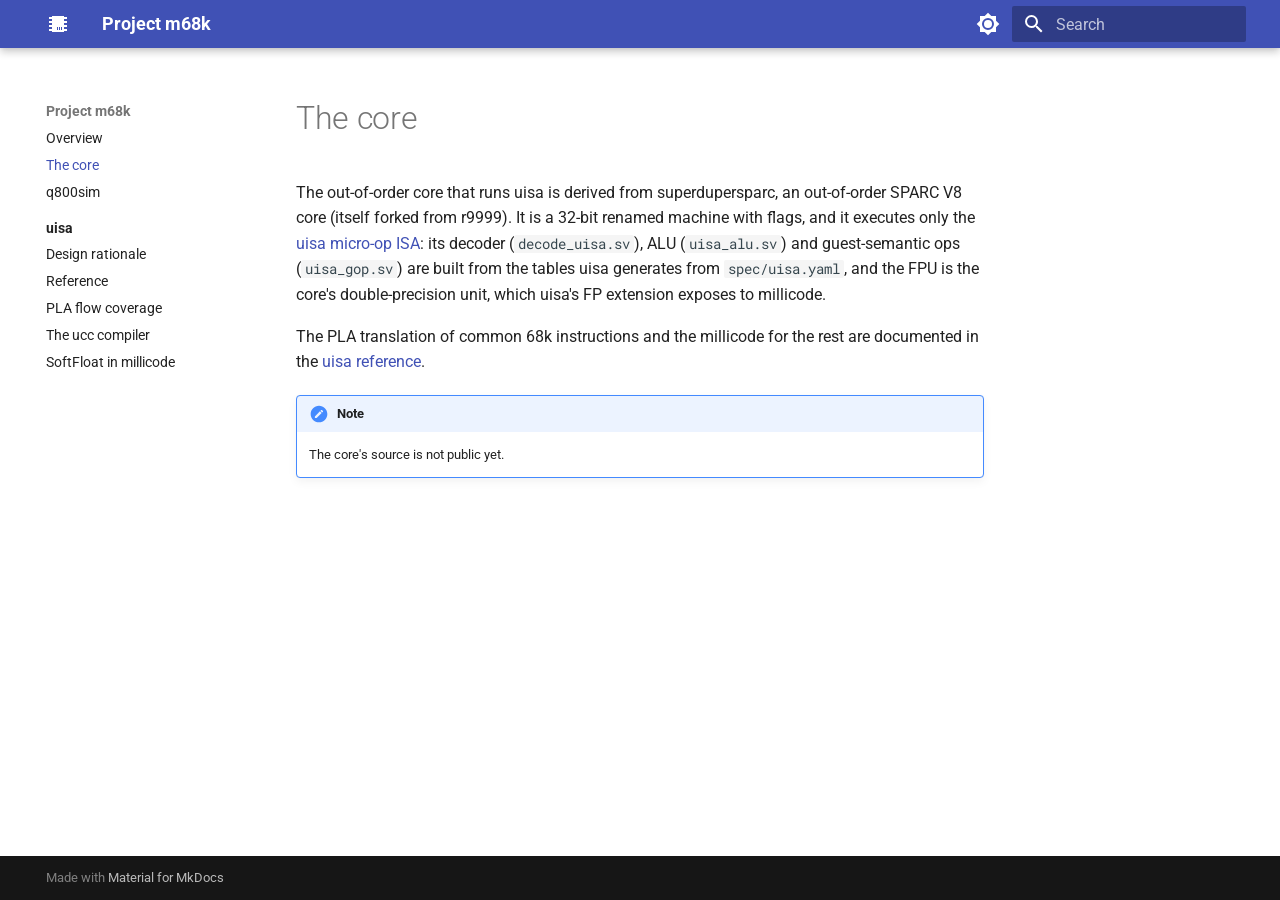
==== core/index.html @ 6f7304fe "Deployed 793ff30 with MkDocs version: 1.6.1" ====
<!doctype html>
<html lang="en" class="no-js">
  <head>
    
      <meta charset="utf-8">
      <meta name="viewport" content="width=device-width,initial-scale=1">
      
        <meta name="description" content="A 68040 on an out-of-order core: the uisa micro-op ISA, its millicode and compiler, the core, and the q800sim reference simulator.">
      
      
      
        <link rel="canonical" href="https://dsheffie.github.io/m68k-project/core/">
      
      
        <link rel="prev" href="..">
      
      
        <link rel="next" href="../q800sim/">
      
      
        
      
      
      <link rel="icon" href="../assets/images/favicon.png">
      <meta name="generator" content="mkdocs-1.6.1, mkdocs-material-9.8.2">
    
    
      
        <title>The core - Project m68k</title>
      
    
    
      <link rel="stylesheet" href="../assets/stylesheets/main.57a0d79d.min.css">
      
        
        <link rel="stylesheet" href="../assets/stylesheets/palette.fb2fffe2.min.css">
      
      


    
    
      
    
    
      
        
        
        <link rel="preconnect" href="https://fonts.gstatic.com" crossorigin>
        <link rel="stylesheet" href="https://fonts.googleapis.com/css?family=Roboto:300,300i,400,400i,700,700i%7CRoboto+Mono:400,400i,700,700i&display=fallback">
        <style>:root{--md-text-font:"Roboto";--md-code-font:"Roboto Mono"}</style>
      
    
    
    <script>__md_scope=new URL("..",location),__md_hash=e=>[...e].reduce(((e,_)=>(e<<5)-e+_.charCodeAt(0)),0),__md_get=(e,_=localStorage,t=__md_scope)=>JSON.parse(_.getItem(t.pathname+"."+e)),__md_set=(e,_,t=localStorage,a=__md_scope)=>{try{t.setItem(a.pathname+"."+e,JSON.stringify(_))}catch(e){}}</script>
    
      

    
    
  </head>
  
  
    
    
      
    
    
    
    
    <body dir="ltr" data-md-color-scheme="default" data-md-color-primary="indigo" data-md-color-accent="amber">
  
    
    <input class="md-toggle" data-md-toggle="drawer" type="checkbox" id="__drawer" autocomplete="off">
    <input class="md-toggle" data-md-toggle="search" type="checkbox" id="__search" autocomplete="off">
    <label class="md-overlay" for="__drawer"></label>
    <div data-md-component="skip">
      
        
        <a href="#the-core" class="md-skip">
          Skip to content
        </a>
      
    </div>
    <div data-md-component="announce">
      
    </div>
    
    
      

  

<header class="md-header md-header--shadow" data-md-component="header">
  <nav class="md-header__inner md-grid" aria-label="Header">
    <a href=".." title="Project m68k" class="md-header__button md-logo" aria-label="Project m68k" data-md-component="logo">
      
  
  <svg xmlns="http://www.w3.org/2000/svg" viewBox="0 0 24 24"><path d="M6 4h12v1h3v2h-3v2h3v2h-3v2h3v2h-3v2h3v2h-3v1H6v-1H3v-2h3v-2H3v-2h3v-2H3V9h3V7H3V5h3zm5 11v3h1v-3zm2 0v3h1v-3zm2 0v3h1v-3z"/></svg>

    </a>
    <label class="md-header__button md-icon" for="__drawer">
      
      <svg xmlns="http://www.w3.org/2000/svg" viewBox="0 0 24 24"><path d="M3 6h18v2H3zm0 5h18v2H3zm0 5h18v2H3z"/></svg>
    </label>
    <div class="md-header__title" data-md-component="header-title">
      <div class="md-header__ellipsis">
        <div class="md-header__topic">
          <span class="md-ellipsis">
            Project m68k
          </span>
        </div>
        <div class="md-header__topic" data-md-component="header-topic">
          <span class="md-ellipsis">
            
              The core
            
          </span>
        </div>
      </div>
    </div>
    
      
        <form class="md-header__option" data-md-component="palette">
  
    
    
    
    <input class="md-option" data-md-color-media="" data-md-color-scheme="default" data-md-color-primary="indigo" data-md-color-accent="amber"  aria-label="Switch to dark mode"  type="radio" name="__palette" id="__palette_0">
    
      <label class="md-header__button md-icon" title="Switch to dark mode" for="__palette_1" hidden>
        <svg xmlns="http://www.w3.org/2000/svg" viewBox="0 0 24 24"><path d="M12 8a4 4 0 0 0-4 4 4 4 0 0 0 4 4 4 4 0 0 0 4-4 4 4 0 0 0-4-4m0 10a6 6 0 0 1-6-6 6 6 0 0 1 6-6 6 6 0 0 1 6 6 6 6 0 0 1-6 6m8-9.31V4h-4.69L12 .69 8.69 4H4v4.69L.69 12 4 15.31V20h4.69L12 23.31 15.31 20H20v-4.69L23.31 12z"/></svg>
      </label>
    
  
    
    
    
    <input class="md-option" data-md-color-media="" data-md-color-scheme="slate" data-md-color-primary="indigo" data-md-color-accent="amber"  aria-label="Switch to light mode"  type="radio" name="__palette" id="__palette_1">
    
      <label class="md-header__button md-icon" title="Switch to light mode" for="__palette_0" hidden>
        <svg xmlns="http://www.w3.org/2000/svg" viewBox="0 0 24 24"><path d="M12 18c-.89 0-1.74-.2-2.5-.55C11.56 16.5 13 14.42 13 12s-1.44-4.5-3.5-5.45C10.26 6.2 11.11 6 12 6a6 6 0 0 1 6 6 6 6 0 0 1-6 6m8-9.31V4h-4.69L12 .69 8.69 4H4v4.69L.69 12 4 15.31V20h4.69L12 23.31 15.31 20H20v-4.69L23.31 12z"/></svg>
      </label>
    
  
</form>
      
    
    
      <script>var palette=__md_get("__palette");if(palette&&palette.color){if("(prefers-color-scheme)"===palette.color.media){var media=matchMedia("(prefers-color-scheme: light)"),input=document.querySelector(media.matches?"[data-md-color-media='(prefers-color-scheme: light)']":"[data-md-color-media='(prefers-color-scheme: dark)']");palette.color.media=input.getAttribute("data-md-color-media"),palette.color.scheme=input.getAttribute("data-md-color-scheme"),palette.color.primary=input.getAttribute("data-md-color-primary"),palette.color.accent=input.getAttribute("data-md-color-accent")}for(var[key,value]of Object.entries(palette.color))document.body.setAttribute("data-md-color-"+key,value)}</script>
    
    
    
      
      
        <label class="md-header__button md-icon" for="__search">
          
          <svg xmlns="http://www.w3.org/2000/svg" viewBox="0 0 24 24"><path d="M9.5 3A6.5 6.5 0 0 1 16 9.5c0 1.61-.59 3.09-1.56 4.23l.27.27h.79l5 5-1.5 1.5-5-5v-.79l-.27-.27A6.52 6.52 0 0 1 9.5 16 6.5 6.5 0 0 1 3 9.5 6.5 6.5 0 0 1 9.5 3m0 2C7 5 5 7 5 9.5S7 14 9.5 14 14 12 14 9.5 12 5 9.5 5"/></svg>
        </label>
        <div class="md-search" data-md-component="search" role="dialog">
  <label class="md-search__overlay" for="__search"></label>
  <div class="md-search__inner" role="search">
    <form class="md-search__form" name="search">
      <input type="text" class="md-search__input" name="query" aria-label="Search" placeholder="Search" autocapitalize="off" autocorrect="off" autocomplete="off" spellcheck="false" data-md-component="search-query" required>
      <label class="md-search__icon md-icon" for="__search">
        
        <svg xmlns="http://www.w3.org/2000/svg" viewBox="0 0 24 24"><path d="M9.5 3A6.5 6.5 0 0 1 16 9.5c0 1.61-.59 3.09-1.56 4.23l.27.27h.79l5 5-1.5 1.5-5-5v-.79l-.27-.27A6.52 6.52 0 0 1 9.5 16 6.5 6.5 0 0 1 3 9.5 6.5 6.5 0 0 1 9.5 3m0 2C7 5 5 7 5 9.5S7 14 9.5 14 14 12 14 9.5 12 5 9.5 5"/></svg>
        
        <svg xmlns="http://www.w3.org/2000/svg" viewBox="0 0 24 24"><path d="M20 11v2H8l5.5 5.5-1.42 1.42L4.16 12l7.92-7.92L13.5 5.5 8 11z"/></svg>
      </label>
      <nav class="md-search__options" aria-label="Search">
        
        <button type="reset" class="md-search__icon md-icon" title="Clear" aria-label="Clear" tabindex="-1">
          
          <svg xmlns="http://www.w3.org/2000/svg" viewBox="0 0 24 24"><path d="M19 6.41 17.59 5 12 10.59 6.41 5 5 6.41 10.59 12 5 17.59 6.41 19 12 13.41 17.59 19 19 17.59 13.41 12z"/></svg>
        </button>
      </nav>
      
    </form>
    <div class="md-search__output">
      <div class="md-search__scrollwrap" tabindex="0" data-md-scrollfix>
        <div class="md-search-result" data-md-component="search-result">
          <div class="md-search-result__meta">
            Initializing search
          </div>
          <ol class="md-search-result__list" role="presentation"></ol>
        </div>
      </div>
    </div>
  </div>
</div>
      
    
    
  </nav>
  
</header>
    
    <div class="md-container" data-md-component="container">
      
      
        
          
        
      
      <main class="md-main" data-md-component="main">
        <div class="md-main__inner md-grid">
          
            
              
              <div class="md-sidebar md-sidebar--primary" data-md-component="sidebar" data-md-type="navigation" >
                <div class="md-sidebar__scrollwrap">
                  <div class="md-sidebar__inner">
                    



<nav class="md-nav md-nav--primary" aria-label="Navigation" data-md-level="0">
  <label class="md-nav__title" for="__drawer">
    <a href=".." title="Project m68k" class="md-nav__button md-logo" aria-label="Project m68k" data-md-component="logo">
      
  
  <svg xmlns="http://www.w3.org/2000/svg" viewBox="0 0 24 24"><path d="M6 4h12v1h3v2h-3v2h3v2h-3v2h3v2h-3v2h3v2h-3v1H6v-1H3v-2h3v-2H3v-2h3v-2H3V9h3V7H3V5h3zm5 11v3h1v-3zm2 0v3h1v-3zm2 0v3h1v-3z"/></svg>

    </a>
    Project m68k
  </label>
  
  <ul class="md-nav__list" data-md-scrollfix>
    
      
      
  
  
  
  
    <li class="md-nav__item">
      <a href=".." class="md-nav__link">
        
  
  
  <span class="md-ellipsis">
    
  
    Overview
  

    
  </span>
  
  

      </a>
    </li>
  

    
      
      
  
  
    
  
  
  
    <li class="md-nav__item md-nav__item--active">
      
      <input class="md-nav__toggle md-toggle" type="checkbox" id="__toc">
      
      
        
      
      
      <a href="./" class="md-nav__link md-nav__link--active">
        
  
  
  <span class="md-ellipsis">
    
  
    The core
  

    
  </span>
  
  

      </a>
      
    </li>
  

    
      
      
  
  
  
  
    <li class="md-nav__item">
      <a href="../q800sim/" class="md-nav__link">
        
  
  
  <span class="md-ellipsis">
    
  
    q800sim
  

    
  </span>
  
  

      </a>
    </li>
  

    
      
      
  
  
  
  
    
    
      
        
          
        
      
        
      
        
      
        
      
        
      
        
      
    
    
    
      
        
        
      
    
    
    <li class="md-nav__item md-nav__item--section md-nav__item--nested">
      
        
        
        <input class="md-nav__toggle md-toggle " type="checkbox" id="__nav_4" >
        
          
          <div class="md-nav__link md-nav__container">
            <a href="../uisa/" class="md-nav__link ">
              
  
  
  <span class="md-ellipsis">
    
  
    uisa
  

    
  </span>
  
  

            </a>
            
              
              <label class="md-nav__link " for="__nav_4" id="__nav_4_label" tabindex="">
                <span class="md-nav__icon md-icon"></span>
              </label>
            
          </div>
        
        <nav class="md-nav" data-md-level="1" aria-labelledby="__nav_4_label" aria-expanded="false">
          <label class="md-nav__title" for="__nav_4">
            <span class="md-nav__icon md-icon"></span>
            
  
    uisa
  

          </label>
          <ul class="md-nav__list" data-md-scrollfix>
            
              
            
              
                
  
  
  
  
    <li class="md-nav__item">
      <a href="../uisa/rationale/" class="md-nav__link">
        
  
  
  <span class="md-ellipsis">
    
  
    Design rationale
  

    
  </span>
  
  

      </a>
    </li>
  

              
            
              
                
  
  
  
  
    <li class="md-nav__item">
      <a href="../uisa/reference/" class="md-nav__link">
        
  
  
  <span class="md-ellipsis">
    
  
    Reference
  

    
  </span>
  
  

      </a>
    </li>
  

              
            
              
                
  
  
  
  
    <li class="md-nav__item">
      <a href="../uisa/flows/" class="md-nav__link">
        
  
  
  <span class="md-ellipsis">
    
  
    PLA flow coverage
  

    
  </span>
  
  

      </a>
    </li>
  

              
            
              
                
  
  
  
  
    <li class="md-nav__item">
      <a href="../uisa/ucc/" class="md-nav__link">
        
  
  
  <span class="md-ellipsis">
    
  
    The ucc compiler
  

    
  </span>
  
  

      </a>
    </li>
  

              
            
              
                
  
  
  
  
    <li class="md-nav__item">
      <a href="../uisa/softfloat/" class="md-nav__link">
        
  
  
  <span class="md-ellipsis">
    
  
    SoftFloat in millicode
  

    
  </span>
  
  

      </a>
    </li>
  

              
            
          </ul>
        </nav>
      
    </li>
  

    
  </ul>
</nav>
                  </div>
                </div>
              </div>
            
            
              
              <div class="md-sidebar md-sidebar--secondary" data-md-component="sidebar" data-md-type="toc" >
                <div class="md-sidebar__scrollwrap">
                  <div class="md-sidebar__inner">
                    

<nav class="md-nav md-nav--secondary" aria-label="Table of contents">
  
  
  
    
  
  
</nav>
                  </div>
                </div>
              </div>
            
          
          
            <div class="md-content" data-md-component="content">
              
              <article class="md-content__inner md-typeset">
                
                  



<h1 id="the-core">The core<a class="headerlink" href="#the-core" title="Permanent link">&para;</a></h1>
<p>The out-of-order core that runs uisa is derived from superdupersparc, an
out-of-order SPARC V8 core (itself forked from r9999). It is a 32-bit
renamed machine with flags, and it executes only the
<a href="../uisa/">uisa micro-op ISA</a>: its decoder (<code>decode_uisa.sv</code>), ALU
(<code>uisa_alu.sv</code>) and guest-semantic ops (<code>uisa_gop.sv</code>) are built from the
tables uisa generates from <code>spec/uisa.yaml</code>, and the FPU is the core's
double-precision unit, which uisa's FP extension exposes to millicode.</p>
<p>The PLA translation of common 68k instructions and the millicode for the
rest are documented in the <a href="../uisa/reference/">uisa reference</a>.</p>
<div class="admonition note">
<p class="admonition-title">Note</p>
<p>The core's source is not public yet.</p>
</div>












                
              </article>
            </div>
          
          
<script>var target=document.getElementById(location.hash.slice(1));target&&target.name&&(target.checked=target.name.startsWith("__tabbed_"))</script>
        </div>
        
          <button type="button" class="md-top md-icon" data-md-component="top" hidden>
  
  <svg xmlns="http://www.w3.org/2000/svg" viewBox="0 0 24 24"><path d="M13 20h-2V8l-5.5 5.5-1.42-1.42L12 4.16l7.92 7.92-1.42 1.42L13 8z"/></svg>
  Back to top
</button>
        
      </main>
      
        <footer class="md-footer">
  
  <div class="md-footer-meta md-typeset">
    <div class="md-footer-meta__inner md-grid">
      <div class="md-copyright">
  
  
    Made with
    <a href="https://squidfunk.github.io/mkdocs-material/" target="_blank" rel="noopener">
      Material for MkDocs
    </a>
  
</div>
      
    </div>
  </div>
</footer>
      
    </div>
    <div class="md-dialog" data-md-component="dialog">
      <div class="md-dialog__inner md-typeset"></div>
    </div>
    
    
    
      
      
      <script id="__config" type="application/json">{"annotate": null, "base": "..", "features": ["navigation.sections", "navigation.top", "navigation.indexes", "navigation.tracking", "toc.follow", "content.code.copy"], "search": "../assets/javascripts/workers/search.a7633da7.min.js", "tags": null, "translations": {"clipboard.copied": "Copied to clipboard", "clipboard.copy": "Copy to clipboard", "search.result.more.one": "1 more on this page", "search.result.more.other": "# more on this page", "search.result.none": "No matching documents", "search.result.one": "1 matching document", "search.result.other": "# matching documents", "search.result.placeholder": "Type to start searching", "search.result.term.missing": "Missing", "select.version": "Select version"}, "version": null}</script>
    
    
      <script src="../assets/javascripts/bundle.a5f9d56c.min.js"></script>
      
    
  </body>
</html>
---- assets/stylesheets/main.57a0d79d.min.css ----
@charset "UTF-8";html{box-sizing:border-box;-webkit-text-size-adjust:none;-moz-text-size-adjust:none;text-size-adjust:none}*,:after,:before{box-sizing:inherit}@media(prefers-reduced-motion){*,:after,:before{transition:none!important}}body{margin:0;-webkit-font-smoothing:antialiased;-moz-osx-font-smoothing:grayscale;--md-text-font-family:var(--md-text-font, _),
    -apple-system, BlinkMacSystemFont, Helvetica, Arial, sans-serif;--md-code-font-family:var(--md-code-font, _),
    SFMono-Regular, Consolas, Menlo, monospace}.md-typeset code:not(.focus-visible),a,button,input,label{-webkit-tap-highlight-color:transparent}a{color:inherit;text-decoration:none}hr{box-sizing:initial;display:block;height:.05rem;padding:0;overflow:visible;border:0}small{font-size:80%}sub,sup{line-height:1em}img{border-style:none}table{border-spacing:0;border-collapse:initial}td,th{font-weight:400;vertical-align:top}button{padding:0;margin:0;font-family:inherit;font-size:inherit;background:#0000;border:0}input{border:0;outline:none}:root{--md-primary-fg-color:#4051b5;--md-primary-fg-color--light:#5d6cc0;--md-primary-fg-color--dark:#303fa1;--md-primary-bg-color:#fff;--md-primary-bg-color--light:#ffffffb3;--md-accent-fg-color:#526cfe;--md-accent-fg-color--transparent:#526cfe1a;--md-accent-bg-color:#fff;--md-accent-bg-color--light:#ffffffb3;--md-typeset-table-sort-icon:url("data:image/svg+xml;charset=utf-8,<svg xmlns='http://www.w3.org/2000/svg' viewBox='0 0 24 24'><path d='m18 21-4-4h3V7h-3l4-4 4 4h-3v10h3M2 19v-2h10v2M2 13v-2h7v2M2 7V5h4v2z'/></svg>");--md-typeset-table-sort-icon--asc:url("data:image/svg+xml;charset=utf-8,<svg xmlns='http://www.w3.org/2000/svg' viewBox='0 0 24 24'><path d='M19 17h3l-4 4-4-4h3V3h2M2 17h10v2H2M6 5v2H2V5m0 6h7v2H2z'/></svg>");--md-typeset-table-sort-icon--desc:url("data:image/svg+xml;charset=utf-8,<svg xmlns='http://www.w3.org/2000/svg' viewBox='0 0 24 24'><path d='M19 7h3l-4-4-4 4h3v14h2M2 17h10v2H2M6 5v2H2V5m0 6h7v2H2z'/></svg>")}[data-md-color-scheme=default]{color-scheme:light}[data-md-color-scheme=default] img[src$="#gh-dark-mode-only"],[data-md-color-scheme=default] img[src$="#only-dark"]{display:none}:root,[data-md-color-scheme=default]{--md-hue:225deg;--md-default-fg-color:#000000de;--md-default-fg-color--light:#0000008a;--md-default-fg-color--lighter:#00000052;--md-default-fg-color--lightest:#00000012;--md-default-bg-color:#fff;--md-default-bg-color--light:#ffffffb3;--md-default-bg-color--lighter:#ffffff4d;--md-default-bg-color--lightest:#ffffff1f;--md-code-fg-color:#36464e;--md-code-bg-color:#f5f5f5;--md-code-bg-color--light:#f5f5f5b3;--md-code-bg-color--lighter:#f5f5f54d;--md-code-hl-color:#4287ff;--md-code-hl-color--light:#4287ff1a;--md-code-hl-number-color:#d52a2a;--md-code-hl-special-color:#db1457;--md-code-hl-function-color:#a846b9;--md-code-hl-constant-color:#6e59d9;--md-code-hl-keyword-color:#3f6ec6;--md-code-hl-string-color:#1c7d4d;--md-code-hl-name-color:var(--md-code-fg-color);--md-code-hl-operator-color:var(--md-default-fg-color--light);--md-code-hl-punctuation-color:var(--md-default-fg-color--light);--md-code-hl-comment-color:var(--md-default-fg-color--light);--md-code-hl-generic-color:var(--md-default-fg-color--light);--md-code-hl-variable-color:var(--md-default-fg-color--light);--md-typeset-color:var(--md-default-fg-color);--md-typeset-a-color:var(--md-primary-fg-color);--md-typeset-del-color:#f5503d26;--md-typeset-ins-color:#0bd57026;--md-typeset-kbd-color:#fafafa;--md-typeset-kbd-accent-color:#fff;--md-typeset-kbd-border-color:#b8b8b8;--md-typeset-mark-color:#ffff0080;--md-typeset-table-color:#0000001f;--md-typeset-table-color--light:#00000009;--md-admonition-fg-color:var(--md-default-fg-color);--md-admonition-bg-color:var(--md-default-bg-color);--md-warning-fg-color:#000000de;--md-warning-bg-color:#ff9;--md-footer-fg-color:#fff;--md-footer-fg-color--light:#ffffffb3;--md-footer-fg-color--lighter:#ffffff73;--md-footer-bg-color:#000000de;--md-footer-bg-color--dark:#00000052;--md-shadow-z1:0 0.2rem 0.5rem #0000000d,
    0 0 0.05rem #0000001a;--md-shadow-z2:0 0.2rem 0.5rem #0000001a,
    0 0 0.05rem #00000040;--md-shadow-z3:0 0.2rem 0.5rem #0003,
    0 0 0.05rem #00000059}.md-icon svg{display:block;width:1.2rem;height:1.2rem;fill:currentcolor}aside,body,input{font-family:var(--md-text-font-family);font-feature-settings:"kern","liga";color:var(--md-typeset-color)}code,kbd,pre{font-family:var(--md-code-font-family);font-feature-settings:"kern"}.md-typeset{font-size:.8rem;line-height:1.6;overflow-wrap:break-word;-webkit-print-color-adjust:exact;color-adjust:exact}@media print{.md-typeset{font-size:.68rem}.md-typeset code,.md-typeset kbd,.md-typeset pre{white-space:pre-wrap}}.md-typeset blockquote,.md-typeset dl,.md-typeset figure,.md-typeset ol,.md-typeset pre,.md-typeset ul{margin-top:1em;margin-bottom:1em}.md-typeset h1{margin:0 0 1.25em;font-size:2em;line-height:1.3;color:var(--md-default-fg-color--light)}.md-typeset h1,.md-typeset h2{font-weight:300;letter-spacing:-.01em}.md-typeset h2{margin:1.6em 0 .64em;font-size:1.5625em;line-height:1.4}.md-typeset h3{margin:1.6em 0 .8em;font-size:1.25em;font-weight:400;line-height:1.5;letter-spacing:-.01em}.md-typeset h2+h3{margin-top:.8em}.md-typeset h4{margin:1em 0;font-weight:700;letter-spacing:-.01em}.md-typeset h5,.md-typeset h6{margin:1.25em 0;font-size:.8em;font-weight:700;color:var(--md-default-fg-color--light);letter-spacing:-.01em}.md-typeset h5{text-transform:uppercase}.md-typeset h5 code{text-transform:none}.md-typeset hr{display:flow-root;margin:1.5em 0;border-bottom:.05rem solid var(--md-default-fg-color--lightest)}.md-typeset a{color:var(--md-typeset-a-color);word-break:break-word}.md-typeset a,.md-typeset a:before{transition:color 125ms}.md-typeset a:focus,.md-typeset a:hover{color:var(--md-accent-fg-color)}.md-typeset a:focus code,.md-typeset a:hover code{color:var(--md-accent-fg-color);background-color:var(--md-accent-fg-color--transparent)}.md-typeset a code{color:var(--md-typeset-a-color)}.md-typeset a.focus-visible{outline-color:var(--md-accent-fg-color);outline-offset:.2rem}.md-typeset code,.md-typeset kbd,.md-typeset pre{font-variant-ligatures:none;color:var(--md-code-fg-color);direction:ltr;transition:background-color 125ms}.md-typeset code{padding:0 .2941176471em;font-size:.85em;word-break:break-word;background-color:var(--md-code-bg-color);border-radius:.1rem;-webkit-box-decoration-break:clone;box-decoration-break:clone;transition:color 125ms,background-color 125ms}.md-typeset code:not(.focus-visible){outline:none}.md-typeset pre{position:relative;display:flow-root;line-height:1.4}.md-typeset pre>code{display:block;padding:.7720588235em 1.1764705882em;margin:0;overflow:auto;word-break:normal;touch-action:auto;scrollbar-color:var(--md-default-fg-color--lighter) #0000;scrollbar-width:thin;outline-color:var(--md-accent-fg-color);box-shadow:none;-webkit-box-decoration-break:slice;box-decoration-break:slice}.md-typeset pre>code:hover{scrollbar-color:var(--md-accent-fg-color) #0000}.md-typeset pre>code::-webkit-scrollbar{width:.2rem;height:.2rem}.md-typeset pre>code::-webkit-scrollbar-thumb{background-color:var(--md-default-fg-color--lighter)}.md-typeset pre>code::-webkit-scrollbar-thumb:hover{background-color:var(--md-accent-fg-color)}.md-typeset kbd{display:inline-block;padding:0 .6666666667em;font-size:.75em;color:var(--md-default-fg-color);word-break:break-word;vertical-align:text-top;background-color:var(--md-typeset-kbd-color);border-radius:.1rem;box-shadow:0 .1rem 0 .05rem var(--md-typeset-kbd-border-color),0 .1rem 0 var(--md-typeset-kbd-border-color),0 -.1rem .2rem var(--md-typeset-kbd-accent-color) inset}.md-typeset mark{color:inherit;word-break:break-word;background-color:var(--md-typeset-mark-color);-webkit-box-decoration-break:clone;box-decoration-break:clone}.md-typeset abbr{text-decoration:none;cursor:help}.md-typeset [data-preview],.md-typeset abbr{border-bottom:.05rem dotted var(--md-default-fg-color--light)}.md-typeset small{opacity:.75}[dir=ltr] .md-typeset sub,[dir=ltr] .md-typeset sup{margin-left:.078125em}[dir=rtl] .md-typeset sub,[dir=rtl] .md-typeset sup{margin-right:.078125em}[dir=ltr] .md-typeset blockquote{padding-left:.6rem;border-left:.2rem solid var(--md-default-fg-color--lighter)}[dir=rtl] .md-typeset blockquote{padding-right:.6rem;border-right:.2rem solid var(--md-default-fg-color--lighter)}.md-typeset blockquote{margin-left:0;margin-right:0;color:var(--md-default-fg-color--light)}.md-typeset ul{list-style-type:disc}.md-typeset ul[type]{list-style-type:revert-layer}[dir=ltr] .md-typeset ol,[dir=ltr] .md-typeset ol li ol,[dir=ltr] .md-typeset ol li ul,[dir=ltr] .md-typeset ul,[dir=ltr] .md-typeset ul li ol,[dir=ltr] .md-typeset ul li ul{margin-left:.625em}[dir=rtl] .md-typeset ol,[dir=rtl] .md-typeset ol li ol,[dir=rtl] .md-typeset ol li ul,[dir=rtl] .md-typeset ul,[dir=rtl] .md-typeset ul li ol,[dir=rtl] .md-typeset ul li ul{margin-right:.625em}.md-typeset ol,.md-typeset ul{padding:0}.md-typeset ol:not([hidden]),.md-typeset ul:not([hidden]){display:flow-root}.md-typeset ol ol,.md-typeset ul ol{list-style-type:lower-alpha}.md-typeset ol ol ol,.md-typeset ul ol ol{list-style-type:lower-roman}.md-typeset ol ol ol ol,.md-typeset ul ol ol ol{list-style-type:upper-alpha}.md-typeset ol ol ol ol ol,.md-typeset ul ol ol ol ol{list-style-type:upper-roman}.md-typeset ol[type],.md-typeset ul[type]{list-style-type:revert-layer}[dir=ltr] .md-typeset ol li,[dir=ltr] .md-typeset ul li{margin-left:1.25em}[dir=rtl] .md-typeset ol li,[dir=rtl] .md-typeset ul li{margin-right:1.25em}.md-typeset ol li,.md-typeset ul li{margin-bottom:.5em}.md-typeset ol li blockquote,.md-typeset ol li p,.md-typeset ul li blockquote,.md-typeset ul li p{margin:.5em 0}.md-typeset ol li:last-child,.md-typeset ul li:last-child{margin-bottom:0}.md-typeset ol li ol,.md-typeset ol li ul,.md-typeset ul li ol,.md-typeset ul li ul{margin-top:.5em;margin-bottom:.5em}[dir=ltr] .md-typeset dd{margin-left:1.875em}[dir=rtl] .md-typeset dd{margin-right:1.875em}.md-typeset dd{margin-top:1em;margin-bottom:1.5em}.md-typeset img,.md-typeset svg,.md-typeset video{max-width:100%;height:auto}.md-typeset img[align=left]{margin:1em 1em 1em 0}.md-typeset img[align=right]{margin:1em 0 1em 1em}.md-typeset img[align]:only-child{margin-top:0}.md-typeset figure{display:flow-root;width:fit-content;max-width:100%;margin:1em auto;text-align:center}.md-typeset figure img{display:block;margin:0 auto}.md-typeset figcaption{max-width:24rem;margin:1em auto;font-style:italic}.md-typeset iframe{max-width:100%}.md-typeset table:not([class]){display:inline-block;max-width:100%;overflow:auto;font-size:.64rem;touch-action:auto;background-color:var(--md-default-bg-color);border:.05rem solid var(--md-typeset-table-color);border-radius:.1rem}@media print{.md-typeset table:not([class]){display:table}}.md-typeset table:not([class])+*{margin-top:1.5em}.md-typeset table:not([class]) td>:first-child,.md-typeset table:not([class]) th>:first-child{margin-top:0}.md-typeset table:not([class]) td>:last-child,.md-typeset table:not([class]) th>:last-child{margin-bottom:0}.md-typeset table:not([class]) td:not([align]),.md-typeset table:not([class]) th:not([align]){text-align:left}[dir=rtl] .md-typeset table:not([class]) td:not([align]),[dir=rtl] .md-typeset table:not([class]) th:not([align]){text-align:right}.md-typeset table:not([class]) th{min-width:5rem;padding:.9375em 1.25em;font-weight:700;vertical-align:top}.md-typeset table:not([class]) td{padding:.9375em 1.25em;vertical-align:top;border-top:.05rem solid var(--md-typeset-table-color)}.md-typeset table:not([class]) tbody tr{transition:background-color 125ms}.md-typeset table:not([class]) tbody tr:hover{background-color:var(--md-typeset-table-color--light);box-shadow:0 .05rem 0 var(--md-default-bg-color) inset}.md-typeset table:not([class]) a{word-break:normal}.md-typeset table th[role=columnheader]{cursor:pointer}[dir=ltr] .md-typeset table th[role=columnheader]:after{margin-left:.5em}[dir=rtl] .md-typeset table th[role=columnheader]:after{margin-right:.5em}.md-typeset table th[role=columnheader]:after{display:inline-block;width:1.2em;height:1.2em;vertical-align:text-bottom;content:"";-webkit-mask-image:var(--md-typeset-table-sort-icon);mask-image:var(--md-typeset-table-sort-icon);-webkit-mask-repeat:no-repeat;mask-repeat:no-repeat;-webkit-mask-size:contain;mask-size:contain;transition:background-color 125ms}.md-typeset table th[role=columnheader]:hover:after{background-color:var(--md-default-fg-color--lighter)}.md-typeset table th[role=columnheader][aria-sort=ascending]:after{background-color:var(--md-default-fg-color--light);-webkit-mask-image:var(--md-typeset-table-sort-icon--asc);mask-image:var(--md-typeset-table-sort-icon--asc)}.md-typeset table th[role=columnheader][aria-sort=descending]:after{background-color:var(--md-default-fg-color--light);-webkit-mask-image:var(--md-typeset-table-sort-icon--desc);mask-image:var(--md-typeset-table-sort-icon--desc)}.md-typeset__scrollwrap{margin:1em -.8rem;overflow-x:auto;touch-action:auto}.md-typeset__table{display:inline-block;padding:0 .8rem;margin-bottom:.5em}@media print{.md-typeset__table{display:block}}html .md-typeset__table table{display:table;width:100%;margin:0;overflow:hidden}@media screen and (max-width:44.984375em){.md-content__inner>pre{margin:1em -.8rem}.md-content__inner>pre code{border-radius:0}}.md-typeset .md-author{position:relative;display:block;flex-shrink:0;width:1.6rem;height:1.6rem;overflow:hidden;border-radius:100%;transition:color 125ms,transform 125ms}.md-typeset .md-author img{display:block}.md-typeset .md-author--more{font-size:.6rem;font-weight:700;line-height:1.6rem;color:var(--md-default-fg-color--lighter);text-align:center;background:var(--md-default-fg-color--lightest)}.md-typeset .md-author--long{width:2.4rem;height:2.4rem}.md-typeset a.md-author{transform:scale(1)}.md-typeset a.md-author img{filter:grayscale(100%) opacity(75%);border-radius:100%;transition:filter 125ms}.md-typeset a.md-author:focus,.md-typeset a.md-author:hover{z-index:1;transform:scale(1.1)}.md-typeset a.md-author:focus img,.md-typeset a.md-author:hover img{filter:grayscale(0)}.md-banner{overflow:auto;color:var(--md-footer-fg-color);background-color:var(--md-footer-bg-color)}@media print{.md-banner{display:none}}.md-banner--warning{color:var(--md-warning-fg-color);background-color:var(--md-warning-bg-color)}.md-banner__inner{padding:0 .8rem;margin:.6rem auto;font-size:.7rem}[dir=ltr] .md-banner__button{float:right}[dir=rtl] .md-banner__button{float:left}.md-banner__button{color:inherit;cursor:pointer;transition:opacity .25s}.no-js .md-banner__button{display:none}.md-banner__button:hover{opacity:.7}html{height:100%;overflow-x:hidden;font-size:125%}@media screen and (min-width:100em){html{font-size:137.5%}}@media screen and (min-width:125em){html{font-size:150%}}body{position:relative;display:flex;flex-direction:column;width:100%;min-height:100%;font-size:.5rem;background-color:var(--md-default-bg-color)}@media print{body{display:block}}@media screen and (max-width:59.984375em){body[data-md-scrolllock]{position:fixed}}.md-grid{max-width:61rem;margin-left:auto;margin-right:auto}.md-container{display:flex;flex-grow:1;flex-direction:column}@media print{.md-container{display:block}}.md-main{flex-grow:1}.md-main__inner{display:flex;height:100%;margin-top:1.5rem}.md-ellipsis{overflow:hidden;text-overflow:ellipsis}.md-toggle{display:none}.md-option{position:absolute;width:0;height:0;opacity:0}.md-option:checked+label:not([hidden]){display:block}.md-option.focus-visible+label{outline-style:auto;outline-color:var(--md-accent-fg-color)}.md-skip{position:fixed;z-index:-1;padding:.3rem .5rem;margin:.5rem;font-size:.64rem;color:var(--md-default-bg-color);background-color:var(--md-default-fg-color);border-radius:.1rem;outline-color:var(--md-accent-fg-color);opacity:0;transform:translateY(.4rem)}.md-skip:focus{z-index:10;opacity:1;transition:transform .25s cubic-bezier(.4,0,.2,1),opacity 175ms 75ms;transform:translateY(0)}@page{margin:25mm}:root{--md-clipboard-icon:url("data:image/svg+xml;charset=utf-8,<svg xmlns='http://www.w3.org/2000/svg' viewBox='0 0 24 24'><path d='M19 21H8V7h11m0-2H8a2 2 0 0 0-2 2v14a2 2 0 0 0 2 2h11a2 2 0 0 0 2-2V7a2 2 0 0 0-2-2m-3-4H4a2 2 0 0 0-2 2v14h2V3h12z'/></svg>");--md-code-select-icon:url("data:image/svg+xml;charset=utf-8,<svg xmlns='http://www.w3.org/2000/svg' viewBox='0 0 24 24'><path d='M19 19h-4v2h4c1.1 0 2-.9 2-2v-4h-2m0-12h-4v2h4v4h2V5c0-1.1-.9-2-2-2M5 5h4V3H5c-1.1 0-2 .9-2 2v4h2m0 6H3v4c0 1.1.9 2 2 2h4v-2H5zm2-4h2v2H7zm4 0h2v2h-2zm4 0h2v2h-2zM7 7h2v2H7zm4 0h2v2h-2zm4 0h2v2h-2zm-8 8h2v2H7zm4 0h2v2h-2zm4 0h2v2h-2z'/></svg>");--md-code-copy-icon:url("data:image/svg+xml;charset=utf-8,<svg xmlns='http://www.w3.org/2000/svg' viewBox='0 0 24 24'><path d='M19 21H8V7h11m0-2H8a2 2 0 0 0-2 2v14a2 2 0 0 0 2 2h11a2 2 0 0 0 2-2V7a2 2 0 0 0-2-2m-3-4H4a2 2 0 0 0-2 2v14h2V3h12z'/></svg>")}.md-clipboard{z-index:1;width:1.5em;height:1.5em;color:var(--md-default-fg-color--lightest);cursor:pointer;border-radius:.1rem;outline-color:var(--md-accent-fg-color);outline-offset:.1rem;transition:color .25s}@media print{.md-clipboard{display:none}}.md-clipboard:not(.focus-visible){outline:none;-webkit-tap-highlight-color:transparent}:hover>.md-clipboard{color:var(--md-default-fg-color--light)}.md-clipboard:focus,.md-clipboard:hover{color:var(--md-accent-fg-color)}.md-clipboard:after{display:block;width:1.125em;height:1.125em;margin:0 auto;content:"";background-color:currentcolor;-webkit-mask-image:var(--md-clipboard-icon);mask-image:var(--md-clipboard-icon);-webkit-mask-repeat:no-repeat;mask-repeat:no-repeat;-webkit-mask-position:center;mask-position:center;-webkit-mask-size:contain;mask-size:contain}.md-clipboard--inline{cursor:pointer}.md-clipboard--inline code{transition:color .25s,background-color .25s}.md-clipboard--inline:focus code,.md-clipboard--inline:hover code{color:var(--md-accent-fg-color);background-color:var(--md-accent-fg-color--transparent)}.md-typeset .md-code__content{display:grid}.md-code__nav{position:absolute;top:.25em;right:.25em;z-index:1;display:flex;gap:.2rem;padding:.2rem;background-color:var(--md-code-bg-color--lighter);border-radius:.1rem;transition:background-color .25s}:hover>.md-code__nav{background-color:var(--md-code-bg-color--light)}.md-code__button{display:block;width:1.5em;height:1.5em;color:var(--md-default-fg-color--lightest);cursor:pointer;outline-color:var(--md-accent-fg-color);outline-offset:.1rem;transition:color .25s}:hover>*>.md-code__button{color:var(--md-default-fg-color--light)}.md-code__button.focus-visible,.md-code__button:hover{color:var(--md-accent-fg-color)}.md-code__button--active{color:var(--md-default-fg-color)!important}.md-code__button:after{display:block;width:1.125em;height:1.125em;margin:0 auto;content:"";background-color:currentcolor;-webkit-mask-repeat:no-repeat;mask-repeat:no-repeat;-webkit-mask-position:center;mask-position:center;-webkit-mask-size:contain;mask-size:contain}.md-code__button[data-md-type=select]:after{-webkit-mask-image:var(--md-code-select-icon);mask-image:var(--md-code-select-icon)}.md-code__button[data-md-type=copy]:after{-webkit-mask-image:var(--md-code-copy-icon);mask-image:var(--md-code-copy-icon)}@keyframes consent{0%{opacity:0;transform:translateY(100%)}to{opacity:1;transform:translateY(0)}}@keyframes overlay{0%{opacity:0}to{opacity:1}}.md-consent__overlay{position:fixed;top:0;z-index:5;width:100%;height:100%;background-color:#0000008a;-webkit-backdrop-filter:blur(.1rem);backdrop-filter:blur(.1rem);opacity:1;animation:overlay .25s both}.md-consent__inner{position:fixed;bottom:0;z-index:5;width:100%;max-height:100%;padding:0;overflow:auto;background-color:var(--md-default-bg-color);border:0;border-radius:.1rem;box-shadow:0 0 .2rem #0000001a,0 .2rem .4rem #0003;animation:consent .5s cubic-bezier(.1,.7,.1,1) both}.md-consent__form{padding:.8rem}.md-consent__settings{display:none;margin:1em 0}input:checked+.md-consent__settings{display:block}.md-consent__controls{margin-bottom:.8rem}.md-typeset .md-consent__controls .md-button{display:inline}@media screen and (max-width:44.984375em){.md-typeset .md-consent__controls .md-button{display:block;width:100%;margin-top:.4rem;text-align:center}}.md-consent label{cursor:pointer}.md-content{flex-grow:1;min-width:0}.md-content__inner{padding-top:.6rem;margin:0 .8rem 1.2rem}@media screen and (min-width:76.25em){[dir=ltr] .md-sidebar--primary:not([hidden])~.md-content>.md-content__inner,[dir=rtl] .md-sidebar--secondary:not([hidden])~.md-content>.md-content__inner{margin-left:1.2rem}[dir=ltr] .md-sidebar--secondary:not([hidden])~.md-content>.md-content__inner,[dir=rtl] .md-sidebar--primary:not([hidden])~.md-content>.md-content__inner{margin-right:1.2rem}}.md-content__inner:before{display:block;height:.4rem;content:""}.md-content__inner>:last-child{margin-bottom:0}[dir=ltr] .md-content__button{float:right;margin-left:.4rem}[dir=rtl] .md-content__button{float:left;margin-right:.4rem}.md-content__button{padding:0;margin:.4rem 0}@media print{.md-content__button{display:none}}.md-typeset .md-content__button{color:var(--md-default-fg-color--lighter)}.md-content__button svg{display:inline;vertical-align:top}[dir=rtl] .md-content__button svg{transform:scaleX(-1)}[dir=ltr] .md-dialog{right:.8rem}[dir=rtl] .md-dialog{left:.8rem}.md-dialog{position:fixed;bottom:.8rem;z-index:4;min-width:11.1rem;padding:.4rem .6rem;pointer-events:none;background-color:var(--md-default-fg-color);border-radius:.1rem;box-shadow:var(--md-shadow-z3);opacity:0;transition:transform 0s .4s,opacity .4s;transform:translateY(100%)}@media print{.md-dialog{display:none}}.md-dialog--active{pointer-events:auto;opacity:1;transition:transform .4s cubic-bezier(.075,.85,.175,1),opacity .4s;transform:translateY(0)}.md-dialog__inner{font-size:.7rem;color:var(--md-default-bg-color)}.md-feedback{margin:2em 0 1em;text-align:center}.md-feedback fieldset{padding:0;margin:0;border:none}.md-feedback__title{margin:1em auto;font-weight:700}.md-feedback__inner{position:relative}.md-feedback__list{position:relative;display:flex;flex-wrap:wrap;place-content:baseline center}.md-feedback__list:hover .md-icon:not(:disabled){color:var(--md-default-fg-color--lighter)}:disabled .md-feedback__list{min-height:1.8rem}.md-feedback__icon{flex-shrink:0;margin:0 .1rem;color:var(--md-default-fg-color--light);cursor:pointer;transition:color 125ms}.md-feedback__icon:not(:disabled).md-icon:hover{color:var(--md-accent-fg-color)}.md-feedback__icon:disabled{color:var(--md-default-fg-color--lightest);pointer-events:none}.md-feedback__note{position:relative;opacity:0;transition:transform .4s cubic-bezier(.1,.7,.1,1),opacity .15s;transform:translateY(.4rem)}.md-feedback__note>*{max-width:16rem;margin:0 auto}:disabled .md-feedback__note{opacity:1;transform:translateY(0)}@media print{.md-feedback,.md-footer{display:none}}.md-footer{color:var(--md-footer-fg-color);background-color:var(--md-footer-bg-color)}.md-footer__inner{justify-content:space-between;padding:.2rem;overflow:auto}.md-footer__inner:not([hidden]){display:flex}.md-footer__link{display:flex;flex-grow:.01;align-items:end;max-width:100%;margin-top:1rem;margin-bottom:.4rem;overflow:hidden;outline-color:var(--md-accent-fg-color);transition:opacity .25s}.md-footer__link:focus,.md-footer__link:hover{opacity:.7}[dir=rtl] .md-footer__link svg{transform:scaleX(-1)}@media screen and (max-width:44.984375em){.md-footer__link--prev{flex-shrink:0}.md-footer__link--prev .md-footer__title{display:none}}[dir=ltr] .md-footer__link--next{margin-left:auto}.md-footer__link--next{text-align:right}[dir=rtl] .md-footer__link--next{margin-right:auto;text-align:left}.md-footer__title{flex-grow:1;max-width:calc(100% - 2.4rem);padding:0 1rem;margin-bottom:.7rem;font-size:.9rem;white-space:nowrap}.md-footer__button{padding:.4rem;margin:.2rem}.md-footer__direction{font-size:.64rem;opacity:.7}.md-footer-meta{background-color:var(--md-footer-bg-color--dark)}.md-footer-meta__inner{display:flex;flex-wrap:wrap;justify-content:space-between;padding:.2rem}html .md-footer-meta.md-typeset a{color:var(--md-footer-fg-color--light)}html .md-footer-meta.md-typeset a:focus,html .md-footer-meta.md-typeset a:hover{color:var(--md-footer-fg-color)}.md-copyright{width:100%;padding:.4rem 0;margin:auto .6rem;font-size:.64rem;color:var(--md-footer-fg-color--lighter)}.md-copyright__highlight{color:var(--md-footer-fg-color--light)}.md-social{display:inline-flex;gap:.2rem;padding:.2rem 0 .6rem;margin:0 .4rem}@media screen and (min-width:45em){.md-copyright{width:auto}.md-social{padding:.6rem 0}}.md-social__link{display:inline-block;width:1.6rem;height:1.6rem;text-align:center}.md-social__link:before{line-height:1.9}.md-social__link svg{max-height:.8rem;vertical-align:-25%;fill:currentcolor}.md-typeset .md-button{display:inline-block;padding:.625em 2em;font-weight:700;color:var(--md-primary-fg-color);cursor:pointer;border:.1rem solid;border-radius:.1rem;transition:color 125ms,background-color 125ms,border-color 125ms}.md-typeset .md-button--primary{color:var(--md-primary-bg-color);background-color:var(--md-primary-fg-color);border-color:var(--md-primary-fg-color)}.md-typeset .md-button:focus,.md-typeset .md-button:hover{color:var(--md-accent-bg-color);background-color:var(--md-accent-fg-color);border-color:var(--md-accent-fg-color)}[dir=ltr] .md-typeset .md-input,[dir=rtl] .md-typeset .md-input{border-top-left-radius:.1rem}[dir=ltr] .md-typeset .md-input,[dir=rtl] .md-typeset .md-input{border-top-right-radius:.1rem}.md-typeset .md-input{height:1.8rem;padding:0 .6rem;font-size:.8rem;border-bottom:.1rem solid var(--md-default-fg-color--lighter);box-shadow:var(--md-shadow-z1);transition:border .25s,box-shadow .25s}.md-typeset .md-input:focus,.md-typeset .md-input:hover{border-bottom-color:var(--md-accent-fg-color);box-shadow:var(--md-shadow-z2)}.md-typeset .md-input--stretch{width:100%}.md-header{position:sticky;left:0;right:0;top:0;z-index:4;display:block;color:var(--md-primary-bg-color);background-color:var(--md-primary-fg-color);box-shadow:0 0 .2rem #0000,0 .2rem .4rem #0000}@media print{.md-header{display:none}}.md-header[hidden]{transition:transform .25s cubic-bezier(.8,0,.6,1),box-shadow .25s;transform:translateY(-100%)}.md-header--shadow{box-shadow:0 0 .2rem #0000001a,0 .2rem .4rem #0003;transition:transform .25s cubic-bezier(.1,.7,.1,1),box-shadow .25s}.md-header__inner{display:flex;align-items:center;padding:0 .2rem}.md-header__button{position:relative;z-index:1;padding:.4rem;margin:.2rem;color:currentcolor;vertical-align:middle;cursor:pointer;outline-color:var(--md-accent-fg-color);transition:opacity .25s}.md-header__button:hover{opacity:.7}.md-header__button:not([hidden]){display:inline-block}.md-header__button:not(.focus-visible){outline:none;-webkit-tap-highlight-color:transparent}.md-header__button.md-logo{padding:.4rem;margin:.2rem}@media screen and (max-width:76.234375em){.md-header__button.md-logo{display:none}}.md-header__button.md-logo img,.md-header__button.md-logo svg{display:block;width:auto;height:1.2rem;fill:currentcolor}@media screen and (min-width:60em){.md-header__button[for=__search]{display:none}}.no-js .md-header__button[for=__search]{display:none}[dir=rtl] .md-header__button[for=__search] svg{transform:scaleX(-1)}@media screen and (min-width:76.25em){.md-header__button[for=__drawer]{display:none}}.md-header__topic{position:absolute;display:flex;max-width:100%;white-space:nowrap;transition:transform .4s cubic-bezier(.1,.7,.1,1),opacity .15s}.md-header__topic+.md-header__topic{z-index:-1;pointer-events:none;opacity:0;transition:transform .4s cubic-bezier(1,.7,.1,.1),opacity .15s;transform:translateX(1.25rem)}[dir=rtl] .md-header__topic+.md-header__topic{transform:translateX(-1.25rem)}.md-draft,.md-header__topic:first-child,.md-nav__title{font-weight:700}[dir=ltr] .md-header__title{margin-left:1rem;margin-right:.4rem}[dir=rtl] .md-header__title{margin-right:1rem;margin-left:.4rem}.md-header__title{flex-grow:1;height:2.4rem;font-size:.9rem;line-height:2.4rem}.md-header__title--active .md-header__topic{z-index:-1;pointer-events:none;opacity:0;transition:transform .4s cubic-bezier(1,.7,.1,.1),opacity .15s;transform:translateX(-1.25rem)}[dir=rtl] .md-header__title--active .md-header__topic{transform:translateX(1.25rem)}.md-header__title--active .md-header__topic+.md-header__topic{z-index:0;pointer-events:auto;opacity:1;transition:transform .4s cubic-bezier(.1,.7,.1,1),opacity .15s;transform:translateX(0)}.md-header__title>.md-header__ellipsis{position:relative;width:100%;height:100%}.md-header__option{display:flex;flex-shrink:0;max-width:100%;white-space:nowrap;transition:max-width 0s .25s,opacity .25s .25s}[data-md-toggle=search]:checked~.md-header .md-header__option{max-width:0;opacity:0;transition:max-width,opacity}.md-header__option>input{bottom:0}.md-header__source{display:none}@media screen and (min-width:60em){[dir=ltr] .md-header__source{margin-left:1rem}[dir=rtl] .md-header__source{margin-right:1rem}.md-header__source{display:block;width:11.7rem;max-width:11.7rem}}@media screen and (min-width:76.25em){[dir=ltr] .md-header__source{margin-left:1.4rem}[dir=rtl] .md-header__source{margin-right:1.4rem}}.md-meta{font-size:.7rem;line-height:1.3;color:var(--md-default-fg-color--light)}.md-meta__list{display:inline-flex;flex-wrap:wrap;padding:0;margin:0;list-style:none}.md-meta__item:not(:last-child):after{margin-left:.2rem;margin-right:.2rem;content:"·"}.md-meta__link{color:var(--md-typeset-a-color)}.md-meta__link:focus,.md-meta__link:hover{color:var(--md-accent-fg-color)}.md-draft{display:inline-block;padding-left:.5714285714em;padding-right:.5714285714em;color:#fff;background-color:#ff1744;border-radius:.125em}:root{--md-nav-icon--prev:url("data:image/svg+xml;charset=utf-8,<svg xmlns='http://www.w3.org/2000/svg' viewBox='0 0 24 24'><path d='M20 11v2H8l5.5 5.5-1.42 1.42L4.16 12l7.92-7.92L13.5 5.5 8 11z'/></svg>");--md-nav-icon--next:url("data:image/svg+xml;charset=utf-8,<svg xmlns='http://www.w3.org/2000/svg' viewBox='0 0 24 24'><path d='M8.59 16.58 13.17 12 8.59 7.41 10 6l6 6-6 6z'/></svg>");--md-toc-icon:url("data:image/svg+xml;charset=utf-8,<svg xmlns='http://www.w3.org/2000/svg' viewBox='0 0 24 24'><path d='M3 9h14V7H3zm0 4h14v-2H3zm0 4h14v-2H3zm16 0h2v-2h-2zm0-10v2h2V7zm0 6h2v-2h-2z'/></svg>");--md-path-icon:url("data:image/svg+xml;charset=utf-8,<svg xmlns='http://www.w3.org/2000/svg' viewBox='0 0 24 24'><path d='M8.59 16.58 13.17 12 8.59 7.41 10 6l6 6-6 6z'/></svg>");--md-post-pin-icon:url("data:image/svg+xml;charset=utf-8,<svg xmlns='http://www.w3.org/2000/svg' viewBox='0 0 24 24'><path d='M16 12V4h1V2H7v2h1v8l-2 2v2h5.2v6h1.6v-6H18v-2z'/></svg>");--md-progress-value:0;--md-progress-delay:400ms;--md-search-result-icon:url("data:image/svg+xml;charset=utf-8,<svg xmlns='http://www.w3.org/2000/svg' viewBox='0 0 24 24'><path d='M14 2H6a2 2 0 0 0-2 2v16a2 2 0 0 0 2 2h7c-.41-.25-.8-.56-1.14-.9-.33-.33-.61-.7-.86-1.1H6V4h7v5h5v1.18c.71.16 1.39.43 2 .82V8zm6.31 16.9c1.33-2.11.69-4.9-1.4-6.22-2.11-1.33-4.91-.68-6.22 1.4-1.34 2.11-.69 4.89 1.4 6.22 1.46.93 3.32.93 4.79.02L22 23.39 23.39 22zm-3.81.1a2.5 2.5 0 0 1-2.5-2.5 2.5 2.5 0 0 1 2.5-2.5 2.5 2.5 0 0 1 2.5 2.5 2.5 2.5 0 0 1-2.5 2.5'/></svg>")}.md-nav,.md-nav__link .md-typeset{font-size:.7rem;line-height:1.3}.md-nav__title{display:block;padding:0 .6rem;overflow:hidden;color:var(--md-default-fg-color--light);text-overflow:ellipsis}.md-nav__title .md-nav__button{display:none}.md-nav__title .md-nav__button img{width:auto;height:100%}.md-nav__title .md-nav__button.md-logo img,.md-nav__title .md-nav__button.md-logo svg{display:block;width:auto;max-width:100%;height:2.4rem;object-fit:contain;fill:currentcolor}.md-nav__list{padding:0;margin:0;list-style:none}.md-nav__link{display:flex;gap:.4rem;align-items:flex-start;margin-top:.625em;scroll-snap-align:start;transition:color 125ms}.md-nav__link--passed,.md-nav__link--passed code{color:var(--md-default-fg-color--light)}.md-nav__item .md-nav__link--active,.md-nav__item .md-nav__link--active code{color:var(--md-typeset-a-color)}.md-nav__link .md-ellipsis{position:relative}.md-nav__link .md-ellipsis code{word-break:normal}[dir=ltr] .md-nav__link .md-icon:last-child{margin-left:auto}[dir=rtl] .md-nav__link .md-icon:last-child{margin-right:auto}.md-nav__link svg{position:relative;flex-shrink:0;height:1.3em;fill:currentcolor}.md-nav__link[for]:focus,.md-nav__link[for]:hover,.md-nav__link[href]:focus,.md-nav__link[href]:hover{color:var(--md-accent-fg-color);cursor:pointer}.md-nav__link[for]:focus code,.md-nav__link[for]:hover code,.md-nav__link[href]:focus code,.md-nav__link[href]:hover code{color:var(--md-accent-fg-color);background-color:var(--md-accent-fg-color--transparent)}.md-nav__link.focus-visible,.md-pagination__link.focus-visible{outline-color:var(--md-accent-fg-color);outline-offset:.2rem}.md-nav--primary .md-nav__link[for=__toc]{display:none}.md-nav--primary .md-nav__link[for=__toc] .md-icon:after{display:block;width:100%;height:100%;background-color:currentcolor;-webkit-mask-image:var(--md-toc-icon);mask-image:var(--md-toc-icon)}.md-nav--primary .md-nav__link[for=__toc]~.md-nav,.md-nav__source{display:none}.md-nav__container>.md-nav__link{margin-top:0}.md-nav__container>.md-nav__link:first-child{flex-grow:1;min-width:0}.md-nav__icon{flex-shrink:0}@media screen and (max-width:76.234375em){.md-nav--primary,.md-nav--primary .md-nav{position:absolute;left:0;right:0;top:0;z-index:1;display:flex;flex-direction:column;height:100%;background-color:var(--md-default-bg-color)}.md-nav--primary .md-nav__item,.md-nav--primary .md-nav__title{font-size:.8rem;line-height:1.5}.md-nav--primary .md-nav__title{position:relative;height:5.6rem;padding:3rem .8rem .2rem;line-height:2.4rem;color:var(--md-default-fg-color--light);white-space:nowrap;cursor:pointer;background-color:var(--md-default-fg-color--lightest)}[dir=ltr] .md-nav--primary .md-nav__title .md-nav__icon{left:.4rem}[dir=rtl] .md-nav--primary .md-nav__title .md-nav__icon{right:.4rem}.md-nav--primary .md-nav__title .md-nav__icon{position:absolute;top:.4rem;display:block;width:1.2rem;height:1.2rem;margin:.2rem}.md-nav--primary .md-nav__title .md-nav__icon:after{display:block;width:100%;height:100%;content:"";background-color:currentcolor;-webkit-mask-image:var(--md-nav-icon--prev);mask-image:var(--md-nav-icon--prev);-webkit-mask-repeat:no-repeat;mask-repeat:no-repeat;-webkit-mask-position:center;mask-position:center;-webkit-mask-size:contain;mask-size:contain}.md-nav--primary .md-nav__title~.md-nav__list{overflow-y:auto;touch-action:pan-y;scroll-snap-type:y mandatory;background-color:var(--md-default-bg-color);box-shadow:0 .05rem 0 var(--md-default-fg-color--lightest) inset}.md-nav--primary .md-nav__title~.md-nav__list>:first-child{border-top:0}.md-nav--primary .md-nav__title[for=__drawer]{font-weight:700;color:var(--md-primary-bg-color);background-color:var(--md-primary-fg-color)}.md-nav--primary .md-nav__title .md-logo{position:absolute;left:.2rem;right:.2rem;top:.2rem;display:block;padding:.4rem;margin:.2rem}.md-nav--primary .md-nav__list{flex:1}.md-nav--primary .md-nav__item{border-top:.05rem solid var(--md-default-fg-color--lightest)}.md-nav--primary .md-nav__item--active>.md-nav__link{color:var(--md-typeset-a-color)}.md-nav--primary .md-nav__item--active>.md-nav__link:focus,.md-nav--primary .md-nav__item--active>.md-nav__link:hover{color:var(--md-accent-fg-color)}.md-nav--primary .md-nav__link{padding:.6rem .8rem;margin-top:0}.md-nav--primary .md-nav__link svg{margin-top:.1em}.md-nav--primary .md-nav__link>.md-nav__link{padding:0}[dir=ltr] .md-nav--primary .md-nav__link .md-nav__icon{margin-right:-.2rem}[dir=rtl] .md-nav--primary .md-nav__link .md-nav__icon{margin-left:-.2rem}.md-nav--primary .md-nav__link .md-nav__icon{width:1.2rem;height:1.2rem;font-size:1.2rem}.md-nav--primary .md-nav__link .md-nav__icon:after{display:block;width:100%;height:100%;content:"";background-color:currentcolor;-webkit-mask-image:var(--md-nav-icon--next);mask-image:var(--md-nav-icon--next);-webkit-mask-repeat:no-repeat;mask-repeat:no-repeat;-webkit-mask-position:center;mask-position:center;-webkit-mask-size:contain;mask-size:contain}[dir=rtl] .md-nav--primary .md-nav__icon:after{transform:scale(-1)}.md-nav--primary .md-nav--secondary .md-nav{position:static;background-color:initial}[dir=ltr] .md-nav--primary .md-nav--secondary .md-nav .md-nav__link{padding-left:1.4rem}[dir=rtl] .md-nav--primary .md-nav--secondary .md-nav .md-nav__link{padding-right:1.4rem}[dir=ltr] .md-nav--primary .md-nav--secondary .md-nav .md-nav .md-nav__link{padding-left:2rem}[dir=rtl] .md-nav--primary .md-nav--secondary .md-nav .md-nav .md-nav__link{padding-right:2rem}[dir=ltr] .md-nav--primary .md-nav--secondary .md-nav .md-nav .md-nav .md-nav__link{padding-left:2.6rem}[dir=rtl] .md-nav--primary .md-nav--secondary .md-nav .md-nav .md-nav .md-nav__link{padding-right:2.6rem}[dir=ltr] .md-nav--primary .md-nav--secondary .md-nav .md-nav .md-nav .md-nav .md-nav__link{padding-left:3.2rem}[dir=rtl] .md-nav--primary .md-nav--secondary .md-nav .md-nav .md-nav .md-nav .md-nav__link{padding-right:3.2rem}.md-nav--secondary{background-color:initial}.md-nav__toggle~.md-nav{display:flex;opacity:0;transition:transform .25s cubic-bezier(.8,0,.6,1),opacity 125ms 50ms;transform:translateX(100%)}[dir=rtl] .md-nav__toggle~.md-nav{transform:translateX(-100%)}.md-nav__toggle:checked~.md-nav{opacity:1;transition:transform .25s cubic-bezier(.4,0,.2,1),opacity 125ms 125ms;transform:translateX(0)}.md-nav__toggle:checked~.md-nav>.md-nav__list{backface-visibility:hidden}}@media screen and (max-width:59.984375em){.md-nav--primary .md-nav__link[for=__toc]{display:flex}.md-nav--primary .md-nav__link[for=__toc] .md-icon:after{content:""}.md-nav--primary .md-nav__link[for=__toc]+.md-nav__link{display:none}.md-nav--primary .md-nav__link[for=__toc]~.md-nav{display:flex}.md-nav__source{display:block;padding:0 .2rem;color:var(--md-primary-bg-color);background-color:var(--md-primary-fg-color--dark)}}@media screen and (min-width:60em) and (max-width:76.234375em){.md-nav--integrated .md-nav__link[for=__toc]{display:flex}.md-nav--integrated .md-nav__link[for=__toc] .md-icon:after{content:""}.md-nav--integrated .md-nav__link[for=__toc]+.md-nav__link{display:none}.md-nav--integrated .md-nav__link[for=__toc]~.md-nav{display:flex}}@media screen and (min-width:60em){.md-nav{margin-bottom:-.4rem}.md-nav--secondary .md-nav__title{position:sticky;top:0;z-index:1;background:var(--md-default-bg-color);box-shadow:0 0 .4rem .4rem var(--md-default-bg-color)}.md-nav--secondary .md-nav__title[for=__toc]{scroll-snap-align:start}.md-nav--secondary .md-nav__title .md-nav__icon{display:none}[dir=ltr] .md-nav--secondary .md-nav__list{padding-left:.6rem}[dir=rtl] .md-nav--secondary .md-nav__list{padding-right:.6rem}.md-nav--secondary .md-nav__list{padding-bottom:.4rem}[dir=ltr] .md-nav--secondary .md-nav__item>.md-nav__link{margin-right:.4rem}[dir=rtl] .md-nav--secondary .md-nav__item>.md-nav__link{margin-left:.4rem}}@media screen and (min-width:76.25em){.md-nav{margin-bottom:-.4rem;transition:max-height .25s cubic-bezier(.86,0,.07,1)}.md-nav--primary .md-nav__title{position:sticky;top:0;z-index:1;background:var(--md-default-bg-color);box-shadow:0 0 .4rem .4rem var(--md-default-bg-color)}.md-nav--primary .md-nav__title[for=__drawer]{scroll-snap-align:start}.md-nav--primary .md-nav__title .md-nav__icon{display:none}[dir=ltr] .md-nav--primary .md-nav__list{padding-left:.6rem}[dir=rtl] .md-nav--primary .md-nav__list{padding-right:.6rem}.md-nav--primary .md-nav__list{padding-bottom:.4rem}[dir=ltr] .md-nav--primary .md-nav__item>.md-nav__link{margin-right:.4rem}[dir=rtl] .md-nav--primary .md-nav__item>.md-nav__link{margin-left:.4rem}.md-nav__toggle~.md-nav{display:grid;grid-template-rows:minmax(.4rem,0fr);visibility:collapse;opacity:0;transition:grid-template-rows .25s cubic-bezier(.86,0,.07,1),opacity .25s,visibility 0s .25s}.md-nav__toggle~.md-nav>.md-nav__list{overflow:hidden}.md-nav__toggle.md-toggle--indeterminate~.md-nav,.md-nav__toggle:checked~.md-nav{grid-template-rows:minmax(.4rem,1fr);visibility:visible;opacity:1;transition:grid-template-rows .25s cubic-bezier(.86,0,.07,1),opacity .15s .1s,visibility}.md-nav__toggle.md-toggle--indeterminate~.md-nav{transition:none}.md-nav__item--nested>.md-nav>.md-nav__title{display:none}.md-nav__item--section{display:block;margin:1.25em 0}.md-nav__item--section:last-child{margin-bottom:0}.md-nav__item--section>.md-nav__link{font-weight:700}.md-nav--lifted>.md-nav__list>.md-nav__item>[for],.md-nav__item--section>.md-nav__link[for]{color:var(--md-default-fg-color--light)}.md-nav--lifted>.md-nav__list>.md-nav__item--active>.md-nav__link:not(.md-nav__container),.md-nav__item--section>.md-nav__link:not(.md-nav__container){pointer-events:none}.md-nav__item--section>.md-nav__link .md-icon,.md-nav__item--section>.md-nav__link>[for]{display:none}[dir=ltr] .md-nav__item--section>.md-nav{margin-left:-.6rem}[dir=rtl] .md-nav__item--section>.md-nav{margin-right:-.6rem}.md-nav__item--section>.md-nav{display:block;visibility:visible;opacity:1}.md-nav__item--section>.md-nav>.md-nav__list>.md-nav__item{padding:0}.md-nav__icon{width:.9rem;height:.9rem;border-radius:100%;transition:background-color .25s}.md-nav__icon:hover{background-color:var(--md-accent-fg-color--transparent)}.md-nav__icon:after{display:inline-block;width:100%;height:100%;vertical-align:-.1rem;content:"";background-color:currentcolor;border-radius:100%;-webkit-mask-image:var(--md-nav-icon--next);mask-image:var(--md-nav-icon--next);-webkit-mask-repeat:no-repeat;mask-repeat:no-repeat;-webkit-mask-position:center;mask-position:center;-webkit-mask-size:contain;mask-size:contain;transition:transform .25s}[dir=rtl] .md-nav__icon:after{transform:rotate(180deg)}.md-nav__item--nested .md-nav__toggle:checked~.md-nav__link .md-nav__icon:after,.md-nav__item--nested .md-toggle--indeterminate~.md-nav__link .md-nav__icon:after{transform:rotate(90deg)}.md-nav--lifted>.md-nav__list>.md-nav__item,.md-nav--lifted>.md-nav__title{display:none}.md-nav--lifted>.md-nav__list>.md-nav__item--active{display:block}.md-nav--lifted>.md-nav__list>.md-nav__item--active>.md-nav__link{position:sticky;top:0;z-index:1;margin-top:0;background:var(--md-default-bg-color);box-shadow:0 0 .4rem .4rem var(--md-default-bg-color)}.md-nav--lifted>.md-nav__list>.md-nav__item--active.md-nav__item--section{margin:0}[dir=ltr] .md-nav--lifted>.md-nav__list>.md-nav__item>.md-nav:not(.md-nav--secondary){margin-left:-.6rem}[dir=rtl] .md-nav--lifted>.md-nav__list>.md-nav__item>.md-nav:not(.md-nav--secondary){margin-right:-.6rem}.md-nav--lifted .md-nav[data-md-level="1"]{grid-template-rows:minmax(.4rem,1fr);visibility:visible;opacity:1}[dir=ltr] .md-nav--integrated>.md-nav__list>.md-nav__item--active .md-nav--secondary{border-left:.05rem solid var(--md-primary-fg-color)}[dir=rtl] .md-nav--integrated>.md-nav__list>.md-nav__item--active .md-nav--secondary{border-right:.05rem solid var(--md-primary-fg-color)}.md-nav--integrated>.md-nav__list>.md-nav__item--active .md-nav--secondary{display:block;margin-bottom:1.25em;visibility:visible;opacity:1}.md-nav--integrated>.md-nav__list>.md-nav__item--active .md-nav--secondary>.md-nav__list{padding-bottom:0;overflow:visible}.md-nav--integrated>.md-nav__list>.md-nav__item--active .md-nav--secondary>.md-nav__title{display:none}}.md-pagination{gap:.4rem;font-size:.8rem;font-weight:700}.md-pagination,.md-pagination>*{display:flex;align-items:center;justify-content:center}.md-pagination>*{min-width:1.8rem;height:1.8rem;text-align:center;border-radius:.2rem}.md-pagination__current{color:var(--md-default-fg-color--light);background-color:var(--md-default-fg-color--lightest)}.md-pagination__link{transition:color 125ms,background-color 125ms}.md-pagination__link:focus,.md-pagination__link:hover{color:var(--md-accent-fg-color);background-color:var(--md-accent-fg-color--transparent)}.md-pagination__link:focus svg,.md-pagination__link:hover svg{color:var(--md-accent-fg-color)}.md-pagination__link svg{display:block;width:1.2rem;max-height:100%;color:var(--md-default-fg-color--lighter);fill:currentcolor}.md-path{padding-top:1.2rem;margin:0 .8rem;overflow:auto;font-size:.7rem}.md-path:not([hidden]){display:block}@media screen and (min-width:76.25em){.md-path{margin:0 1.2rem}}.md-path__list{display:flex;gap:.2rem;align-items:center;padding:0;margin:0;list-style:none}.md-path__item:not(:first-child){display:inline-flex;gap:.2rem;white-space:nowrap}.md-path__item:not(:first-child):before{display:inline;width:.8rem;height:.8rem;content:"";background-color:var(--md-default-fg-color--lighter);-webkit-mask-image:var(--md-path-icon);mask-image:var(--md-path-icon)}.md-path__link{display:flex;align-items:center;color:var(--md-default-fg-color--light)}.md-path__link:focus,.md-path__link:hover,.md-post .md-post__meta a:focus,.md-post .md-post__meta a:hover{color:var(--md-accent-fg-color)}.md-post__back{padding-bottom:1.2rem;margin-bottom:1.2rem;border-bottom:.05rem solid var(--md-default-fg-color--lightest)}@media screen and (max-width:76.234375em){.md-post__back{display:none}}[dir=rtl] .md-post__back svg{transform:scaleX(-1)}.md-post__authors{display:flex;flex-direction:column;gap:.6rem;margin:0 .6rem 1.2rem}.md-post .md-post__meta a{transition:color 125ms}.md-post__title{font-weight:700;color:var(--md-default-fg-color--light)}.md-post--excerpt{margin-bottom:3.2rem}.md-post--excerpt .md-post__header{display:flex;gap:.6rem;align-items:center;min-height:1.6rem}.md-post--excerpt .md-post__authors{display:inline-flex;flex-direction:row;gap:.2rem;align-items:center;min-height:2.4rem;margin:0}[dir=ltr] .md-post--excerpt .md-post__meta .md-meta__list{margin-right:.4rem}[dir=rtl] .md-post--excerpt .md-post__meta .md-meta__list{margin-left:.4rem}.md-post--excerpt .md-post__content>:first-child{--md-scroll-margin:6rem;margin-top:0}.md-post>.md-nav--secondary{margin:1em 0}.md-pin{padding:.2rem;margin-top:-.05rem;background:var(--md-default-fg-color--lightest);border-radius:1rem}.md-pin:after{display:block;width:.6rem;height:.6rem;margin:0 auto;content:"";background-color:currentcolor;-webkit-mask-image:var(--md-post-pin-icon);mask-image:var(--md-post-pin-icon);-webkit-mask-repeat:no-repeat;mask-repeat:no-repeat;-webkit-mask-position:center;mask-position:center;-webkit-mask-size:contain;mask-size:contain}.md-profile{display:flex;gap:.6rem;align-items:center;width:100%;font-size:.7rem;line-height:1.4}.md-profile__description{flex-grow:1}.md-content--post{display:flex}.md-content--post>.md-content__inner{flex-grow:1;min-width:0}@media screen and (min-width:76.25em){[dir=ltr] .md-content--post>.md-content__inner{margin-left:1.2rem}[dir=rtl] .md-content--post>.md-content__inner{margin-right:1.2rem}}@media screen and (max-width:76.234375em){.md-content--post{flex-flow:column-reverse}.md-sidebar.md-sidebar--post{position:static;width:100%;padding:0}.md-sidebar.md-sidebar--post .md-sidebar__scrollwrap{overflow:visible}.md-sidebar.md-sidebar--post .md-sidebar__inner{padding:0}.md-sidebar.md-sidebar--post .md-post__meta{margin-left:.6rem;margin-right:.6rem}.md-sidebar.md-sidebar--post .md-nav__item{display:inline;border:none}.md-sidebar.md-sidebar--post .md-nav__list{display:inline-flex;flex-wrap:wrap;gap:.6rem;padding-top:.6rem;padding-bottom:.6rem}.md-sidebar.md-sidebar--post .md-nav__link{padding:0}.md-sidebar.md-sidebar--post .md-nav{position:static;height:auto;margin-bottom:0}}.md-progress{position:fixed;top:0;z-index:4;width:100%;height:.075rem;background:var(--md-primary-bg-color);opacity:min(clamp(0,var(--md-progress-value),1),clamp(0,100 - var(--md-progress-value),1));transition:transform .5s cubic-bezier(.19,1,.22,1),opacity .25s var(--md-progress-delay);transform:scaleX(calc(var(--md-progress-value) * 1%));transform-origin:left}.md-search{position:relative}.no-js .md-search{display:none}.md-search__overlay{z-index:1;opacity:0}@media screen and (max-width:59.984375em){[dir=ltr] .md-search__overlay{left:-2.2rem}[dir=rtl] .md-search__overlay{right:-2.2rem}.md-search__overlay{position:absolute;top:-1rem;width:2rem;height:2rem;overflow:hidden;pointer-events:none;background-color:var(--md-default-bg-color);border-radius:1rem;transition:transform .3s .1s,opacity .2s .2s;transform-origin:center}[data-md-toggle=search]:checked~.md-header .md-search__overlay{opacity:1;transition:transform .4s,opacity .1s}}@media screen and (min-width:60em){.md-search{padding:.2rem 0}[dir=ltr] .md-search__overlay{left:0}[dir=rtl] .md-search__overlay{right:0}.md-search__overlay{position:fixed;top:0;width:0;height:0;cursor:pointer;background-color:#0000008a;transition:width 0s .25s,height 0s .25s,opacity .25s}[data-md-toggle=search]:checked~.md-header .md-search__overlay{width:100%;height:200vh;opacity:1;transition:width,height,opacity .25s}}@media screen and (max-width:29.984375em){[data-md-toggle=search]:checked~.md-header .md-search__overlay{transform:scale(45)}}@media screen and (min-width:30em) and (max-width:44.984375em){[data-md-toggle=search]:checked~.md-header .md-search__overlay{transform:scale(60)}}@media screen and (min-width:45em) and (max-width:59.984375em){[data-md-toggle=search]:checked~.md-header .md-search__overlay{transform:scale(75)}}.md-search__inner,.md-search__scrollwrap,.md-sidebar__scrollwrap{backface-visibility:hidden}@media screen and (max-width:59.984375em){[dir=ltr] .md-search__inner{left:0}.md-search__inner{position:fixed;top:0;z-index:2;width:0;height:0;overflow:hidden;opacity:0;transition:width 0s .3s,height 0s .3s,transform .15s cubic-bezier(.4,0,.2,1) .15s,opacity .15s .15s;transform:translateX(5%)}[dir=rtl] .md-search__inner{right:0;transform:translateX(-5%)}[data-md-toggle=search]:checked~.md-header .md-search__inner{width:100%;height:100%;opacity:1;transition:width,height,transform .15s cubic-bezier(.1,.7,.1,1) .15s,opacity .15s .15s;transform:translateX(0)}}@media screen and (min-width:60em){[dir=ltr] .md-search__inner{float:right}[dir=rtl] .md-search__inner{float:left}.md-search__inner{position:relative;width:11.7rem;padding:.1rem 0;transition:width .25s cubic-bezier(.1,.7,.1,1)}}@media screen and (min-width:60em) and (max-width:76.234375em){[data-md-toggle=search]:checked~.md-header .md-search__inner{width:23.4rem}}@media screen and (min-width:76.25em){[data-md-toggle=search]:checked~.md-header .md-search__inner{width:34.4rem}}.md-search__form{position:relative;z-index:2;height:2.4rem;background-color:var(--md-default-bg-color);box-shadow:0 0 .6rem #0000;transition:color .25s,background-color .25s}@media screen and (min-width:60em){.md-search__form{height:1.8rem;background-color:#00000042;border-radius:.1rem}.md-search__form:hover{background-color:#ffffff1f}}[data-md-toggle=search]:checked~.md-header .md-search__form{color:var(--md-default-fg-color);background-color:var(--md-default-bg-color);border-radius:.1rem .1rem 0 0;box-shadow:0 0 .6rem #00000012}[dir=ltr] .md-search__input{padding-left:3.6rem;padding-right:2.2rem}[dir=rtl] .md-search__input{padding-right:3.6rem;padding-left:2.2rem}.md-search__input{position:relative;z-index:2;width:100%;height:100%;font-size:.9rem;text-overflow:ellipsis;background:#0000}.md-search__input::placeholder{transition:color .25s}.md-search__input::placeholder,.md-search__input~.md-search__icon{color:var(--md-default-fg-color--light)}.md-search__input::-ms-clear{display:none}@media screen and (max-width:59.984375em){.md-search__input{width:100%;height:2.4rem;font-size:.9rem}}.md-search__icon{display:inline-block;width:1.2rem;height:1.2rem;cursor:pointer;transition:color .25s,opacity .25s}.md-search__icon:hover{opacity:.7}[dir=ltr] .md-search__icon[for=__search]{left:.5rem}[dir=rtl] .md-search__icon[for=__search]{right:.5rem}.md-search__icon[for=__search]{position:absolute;top:.3rem;z-index:2}[dir=rtl] .md-search__icon[for=__search] svg{transform:scaleX(-1)}@media screen and (max-width:59.984375em){[dir=ltr] .md-search__icon[for=__search]{left:.8rem}[dir=rtl] .md-search__icon[for=__search]{right:.8rem}.md-search__icon[for=__search]{top:.6rem}.md-search__icon[for=__search] svg:first-child{display:none}}@media screen and (min-width:60em){[dir=ltr] .md-search__input{padding-left:2.2rem}[dir=rtl] .md-search__input{padding-right:2.2rem}.md-search__input{font-size:.8rem;color:inherit}.md-search__input::placeholder{color:var(--md-primary-bg-color--light)}.md-search__input+.md-search__icon{color:var(--md-primary-bg-color)}[data-md-toggle=search]:checked~.md-header .md-search__input{text-overflow:clip}[data-md-toggle=search]:checked~.md-header .md-search__input+.md-search__icon{color:var(--md-default-fg-color--light)}[data-md-toggle=search]:checked~.md-header .md-search__input::placeholder{color:#0000}.md-search__icon[for=__search]{pointer-events:none}.md-search__icon[for=__search] svg:last-child{display:none}}[dir=ltr] .md-search__options{right:.5rem}[dir=rtl] .md-search__options{left:.5rem}.md-search__options{position:absolute;top:.3rem;z-index:2;pointer-events:none}@media screen and (max-width:59.984375em){[dir=ltr] .md-search__options{right:.8rem}[dir=rtl] .md-search__options{left:.8rem}.md-search__options{top:.6rem}}[dir=ltr] .md-search__options>.md-icon{margin-left:.2rem}[dir=rtl] .md-search__options>.md-icon{margin-right:.2rem}.md-search__options>.md-icon{color:var(--md-default-fg-color--light);opacity:0;transition:transform .15s cubic-bezier(.1,.7,.1,1),opacity .15s;transform:scale(.75)}.md-search__options>.md-icon:not(.focus-visible){outline:none;-webkit-tap-highlight-color:transparent}[data-md-toggle=search]:checked~.md-header .md-search__input:valid~.md-search__options>.md-icon{pointer-events:auto;opacity:1;transform:scale(1)}[data-md-toggle=search]:checked~.md-header .md-search__input:valid~.md-search__options>.md-icon:hover{opacity:.7}[dir=ltr] .md-search__suggest{padding-left:3.6rem;padding-right:2.2rem}[dir=rtl] .md-search__suggest{padding-right:3.6rem;padding-left:2.2rem}.md-search__suggest{position:absolute;top:0;display:flex;align-items:center;width:100%;height:100%;font-size:.9rem;color:var(--md-default-fg-color--lighter);white-space:pre;opacity:0;transition:opacity 50ms}[data-md-toggle=search]:checked~.md-header .md-search__suggest{opacity:1;transition:opacity .3s .1s}[dir=ltr] .md-search__output,[dir=rtl] .md-search__output{border-bottom-left-radius:.1rem}[dir=ltr] .md-search__output,[dir=rtl] .md-search__output{border-bottom-right-radius:.1rem}.md-search__output{position:absolute;z-index:1;width:100%;overflow:hidden}@media screen and (max-width:59.984375em){.md-search__output{top:2.4rem;bottom:0}}.md-search__scrollwrap{height:100%;overflow-y:auto;touch-action:pan-y;background-color:var(--md-default-bg-color)}@media(max-resolution:1dppx){.md-search__scrollwrap{transform:translateZ(0)}}@media screen and (min-width:60em) and (max-width:76.234375em){.md-search__scrollwrap{width:23.4rem}}@media screen and (min-width:76.25em){.md-search__scrollwrap{width:34.4rem}}@media screen and (min-width:60em){[dir=ltr] .md-search__suggest{padding-left:2.2rem}[dir=rtl] .md-search__suggest{padding-right:2.2rem}.md-search__suggest{font-size:.8rem}.md-search__output{top:1.9rem;opacity:0;transition:opacity .4s}[data-md-toggle=search]:checked~.md-header .md-search__output{box-shadow:var(--md-shadow-z3);opacity:1}.md-search__scrollwrap{max-height:0;scrollbar-color:var(--md-default-fg-color--lighter) #0000;scrollbar-width:thin}[data-md-toggle=search]:checked~.md-header .md-search__scrollwrap{max-height:75vh}.md-search__scrollwrap:hover{scrollbar-color:var(--md-accent-fg-color) #0000}.md-search__scrollwrap::-webkit-scrollbar{width:.2rem;height:.2rem}.md-search__scrollwrap::-webkit-scrollbar-thumb{background-color:var(--md-default-fg-color--lighter)}.md-search__scrollwrap::-webkit-scrollbar-thumb:hover{background-color:var(--md-accent-fg-color)}}.md-search-result{color:var(--md-default-fg-color);word-break:break-word}.md-search-result__meta{padding:0 .8rem;font-size:.64rem;line-height:1.8rem;color:var(--md-default-fg-color--light);scroll-snap-align:start;background-color:var(--md-default-fg-color--lightest)}@media screen and (min-width:60em){[dir=ltr] .md-search-result__meta{padding-left:2.2rem}[dir=rtl] .md-search-result__meta{padding-right:2.2rem}}.md-search-result__list{padding:0;margin:0;list-style:none;-webkit-user-select:none;user-select:none}.md-search-result__item{box-shadow:0 -.05rem var(--md-default-fg-color--lightest)}.md-search-result__item:first-child{box-shadow:none}.md-search-result__link{display:block;scroll-snap-align:start;outline:none;transition:background-color .25s}.md-search-result__link:focus,.md-search-result__link:hover{background-color:var(--md-accent-fg-color--transparent)}.md-search-result__link:last-child p:last-child{margin-bottom:.6rem}.md-search-result__more>summary{position:sticky;top:0;z-index:1;display:block;cursor:pointer;scroll-snap-align:start;outline:none}.md-search-result__more>summary::marker{display:none}.md-search-result__more>summary::-webkit-details-marker{display:none}.md-search-result__more>summary>div{padding:.75em .8rem;font-size:.64rem;color:var(--md-typeset-a-color);transition:color .25s,background-color .25s}@media screen and (min-width:60em){[dir=ltr] .md-search-result__more>summary>div{padding-left:2.2rem}[dir=rtl] .md-search-result__more>summary>div{padding-right:2.2rem}}.md-search-result__more>summary:focus>div,.md-search-result__more>summary:hover>div{color:var(--md-accent-fg-color);background-color:var(--md-accent-fg-color--transparent)}.md-search-result__more[open]>summary{background-color:var(--md-default-bg-color)}.md-search-result__article{position:relative;padding:0 .8rem;overflow:hidden}@media screen and (min-width:60em){[dir=ltr] .md-search-result__article{padding-left:2.2rem}[dir=rtl] .md-search-result__article{padding-right:2.2rem}}[dir=ltr] .md-search-result__icon{left:0}[dir=rtl] .md-search-result__icon{right:0}.md-search-result__icon{position:absolute;width:1.2rem;height:1.2rem;margin:.5rem;color:var(--md-default-fg-color--light)}@media screen and (max-width:59.984375em){.md-search-result__icon{display:none}}.md-search-result__icon:after{display:inline-block;width:100%;height:100%;content:"";background-color:currentcolor;-webkit-mask-image:var(--md-search-result-icon);mask-image:var(--md-search-result-icon);-webkit-mask-repeat:no-repeat;mask-repeat:no-repeat;-webkit-mask-position:center;mask-position:center;-webkit-mask-size:contain;mask-size:contain}[dir=rtl] .md-search-result__icon:after{transform:scaleX(-1)}.md-search-result .md-typeset{font-size:.64rem;line-height:1.6;color:var(--md-default-fg-color--light)}.md-search-result .md-typeset h1{margin:.55rem 0;font-size:.8rem;font-weight:400;line-height:1.4;color:var(--md-default-fg-color)}.md-search-result .md-typeset h1 mark,.md-search-result .md-typeset h2 mark{text-decoration:none}.md-search-result .md-typeset h2{font-weight:700;line-height:1.6}.md-search-result .md-typeset h2,.md-search-result__terms{margin:.5em 0;font-size:.64rem;color:var(--md-default-fg-color)}.md-search-result__terms{display:block;font-style:italic}.md-search-result mark{color:var(--md-accent-fg-color);text-decoration:underline;background-color:initial}.md-select{position:relative;z-index:1}.md-select__inner{position:absolute;top:calc(100% - .2rem);left:50%;max-height:0;margin-top:.2rem;color:var(--md-default-fg-color);background-color:var(--md-default-bg-color);border-radius:.1rem;box-shadow:var(--md-shadow-z2);opacity:0;transition:transform .25s 375ms,opacity .25s .25s,max-height 0s .5s;transform:translate3d(-50%,.3rem,0)}.md-select:focus-within .md-select__inner,.md-select:hover .md-select__inner{max-height:10rem;opacity:1;transition:transform .25s cubic-bezier(.1,.7,.1,1),opacity .25s,max-height;transform:translate3d(-50%,0,0)}.md-select__inner:after{position:absolute;top:0;left:50%;width:0;height:0;margin-top:-.2rem;margin-left:-.2rem;content:"";border:.2rem solid #0000;border-top:0;border-bottom-color:var(--md-default-bg-color)}.md-select__list{max-height:inherit;padding:0;margin:0;overflow:auto;font-size:.8rem;list-style-type:none;border-radius:.1rem}.md-select__item{line-height:1.8rem}[dir=ltr] .md-select__link{padding-left:.6rem;padding-right:1.2rem}[dir=rtl] .md-select__link{padding-right:.6rem;padding-left:1.2rem}.md-select__link{display:block;width:100%;cursor:pointer;scroll-snap-align:start;outline:none;transition:background-color .25s,color .25s}.md-select__link:focus,.md-select__link:hover{color:var(--md-accent-fg-color)}.md-select__link:focus{background-color:var(--md-default-fg-color--lightest)}.md-sidebar{position:sticky;top:2.4rem;flex-shrink:0;align-self:flex-start;width:12.1rem;padding:1.2rem 0}@media print{.md-sidebar{display:none}}@media screen and (max-width:76.234375em){[dir=ltr] .md-sidebar--primary{left:-12.1rem}[dir=rtl] .md-sidebar--primary{right:-12.1rem}.md-sidebar--primary{position:fixed;top:0;z-index:5;display:block;width:12.1rem;height:100%;background-color:var(--md-default-bg-color);transition:transform .25s cubic-bezier(.4,0,.2,1),box-shadow .25s;transform:translateX(0)}[data-md-toggle=drawer]:checked~.md-container .md-sidebar--primary{box-shadow:var(--md-shadow-z3);transform:translateX(12.1rem)}[dir=rtl] [data-md-toggle=drawer]:checked~.md-container .md-sidebar--primary{transform:translateX(-12.1rem)}.md-sidebar--primary .md-sidebar__scrollwrap{position:absolute;top:0;right:0;bottom:0;left:0;margin:0;overflow:hidden;scroll-snap-type:none}}@media screen and (min-width:76.25em){.md-sidebar{height:0}.no-js .md-sidebar{height:auto}.md-header--lifted~.md-container .md-sidebar{top:4.8rem}}.md-sidebar--secondary{display:none;order:2}@media screen and (min-width:60em){.md-sidebar--secondary{height:0}.no-js .md-sidebar--secondary{height:auto}.md-sidebar--secondary:not([hidden]){display:block}.md-sidebar--secondary .md-sidebar__scrollwrap{touch-action:pan-y}.md-sidebar__scrollwrap{scrollbar-gutter:stable;scrollbar-width:thin}}.md-sidebar__scrollwrap{margin:0 .2rem;overflow-y:auto;scrollbar-color:var(--md-default-fg-color--lighter) #0000}.md-sidebar__scrollwrap::-webkit-scrollbar{width:.2rem;height:.2rem}.md-sidebar__scrollwrap:focus-within,.md-sidebar__scrollwrap:hover{scrollbar-color:var(--md-accent-fg-color) #0000}.md-sidebar__scrollwrap:focus-within::-webkit-scrollbar-thumb,.md-sidebar__scrollwrap:hover::-webkit-scrollbar-thumb{background-color:var(--md-default-fg-color--lighter)}.md-sidebar__scrollwrap:focus-within::-webkit-scrollbar-thumb:hover,.md-sidebar__scrollwrap:hover::-webkit-scrollbar-thumb:hover{background-color:var(--md-accent-fg-color)}@supports selector(::-webkit-scrollbar){.md-sidebar__scrollwrap{scrollbar-gutter:auto}[dir=ltr] .md-sidebar__inner{padding-right:calc(100% - 11.5rem)}[dir=rtl] .md-sidebar__inner{padding-left:calc(100% - 11.5rem)}}@media screen and (max-width:76.234375em){.md-overlay{position:fixed;top:0;z-index:5;width:0;height:0;background-color:#0000008a;opacity:0;transition:width 0s .25s,height 0s .25s,opacity .25s}[data-md-toggle=drawer]:checked~.md-overlay{width:100%;height:100%;opacity:1;transition:width,height,opacity .25s}}@keyframes facts{0%{height:0}to{height:.65rem}}@keyframes fact{0%{opacity:0;transform:translateY(100%)}50%{opacity:0}to{opacity:1;transform:translateY(0)}}:root{--md-source-forks-icon:url("data:image/svg+xml;charset=utf-8,<svg xmlns='http://www.w3.org/2000/svg' viewBox='0 0 16 16'><path d='M5 5.372v.878c0 .414.336.75.75.75h4.5a.75.75 0 0 0 .75-.75v-.878a2.25 2.25 0 1 1 1.5 0v.878a2.25 2.25 0 0 1-2.25 2.25h-1.5v2.128a2.251 2.251 0 1 1-1.5 0V8.5h-1.5A2.25 2.25 0 0 1 3.5 6.25v-.878a2.25 2.25 0 1 1 1.5 0M5 3.25a.75.75 0 1 0-1.5 0 .75.75 0 0 0 1.5 0m6.75.75a.75.75 0 1 0 0-1.5.75.75 0 0 0 0 1.5m-3 8.75a.75.75 0 1 0-1.5 0 .75.75 0 0 0 1.5 0'/></svg>");--md-source-repositories-icon:url("data:image/svg+xml;charset=utf-8,<svg xmlns='http://www.w3.org/2000/svg' viewBox='0 0 16 16'><path d='M2 2.5A2.5 2.5 0 0 1 4.5 0h8.75a.75.75 0 0 1 .75.75v12.5a.75.75 0 0 1-.75.75h-2.5a.75.75 0 0 1 0-1.5h1.75v-2h-8a1 1 0 0 0-.714 1.7.75.75 0 1 1-1.072 1.05A2.5 2.5 0 0 1 2 11.5Zm10.5-1h-8a1 1 0 0 0-1 1v6.708A2.5 2.5 0 0 1 4.5 9h8ZM5 12.25a.25.25 0 0 1 .25-.25h3.5a.25.25 0 0 1 .25.25v3.25a.25.25 0 0 1-.4.2l-1.45-1.087a.25.25 0 0 0-.3 0L5.4 15.7a.25.25 0 0 1-.4-.2Z'/></svg>");--md-source-stars-icon:url("data:image/svg+xml;charset=utf-8,<svg xmlns='http://www.w3.org/2000/svg' viewBox='0 0 16 16'><path d='M8 .25a.75.75 0 0 1 .673.418l1.882 3.815 4.21.612a.75.75 0 0 1 .416 1.279l-3.046 2.97.719 4.192a.751.751 0 0 1-1.088.791L8 12.347l-3.766 1.98a.75.75 0 0 1-1.088-.79l.72-4.194L.818 6.374a.75.75 0 0 1 .416-1.28l4.21-.611L7.327.668A.75.75 0 0 1 8 .25m0 2.445L6.615 5.5a.75.75 0 0 1-.564.41l-3.097.45 2.24 2.184a.75.75 0 0 1 .216.664l-.528 3.084 2.769-1.456a.75.75 0 0 1 .698 0l2.77 1.456-.53-3.084a.75.75 0 0 1 .216-.664l2.24-2.183-3.096-.45a.75.75 0 0 1-.564-.41z'/></svg>");--md-source-version-icon:url("data:image/svg+xml;charset=utf-8,<svg xmlns='http://www.w3.org/2000/svg' viewBox='0 0 16 16'><path d='M1 7.775V2.75C1 1.784 1.784 1 2.75 1h5.025c.464 0 .91.184 1.238.513l6.25 6.25a1.75 1.75 0 0 1 0 2.474l-5.026 5.026a1.75 1.75 0 0 1-2.474 0l-6.25-6.25A1.75 1.75 0 0 1 1 7.775m1.5 0c0 .066.026.13.073.177l6.25 6.25a.25.25 0 0 0 .354 0l5.025-5.025a.25.25 0 0 0 0-.354l-6.25-6.25a.25.25 0 0 0-.177-.073H2.75a.25.25 0 0 0-.25.25ZM6 5a1 1 0 1 1 0 2 1 1 0 0 1 0-2'/></svg>");--md-status:url("data:image/svg+xml;charset=utf-8,<svg xmlns='http://www.w3.org/2000/svg' viewBox='0 0 24 24'><path d='M11 9h2V7h-2m1 13c-4.41 0-8-3.59-8-8s3.59-8 8-8 8 3.59 8 8-3.59 8-8 8m0-18A10 10 0 0 0 2 12a10 10 0 0 0 10 10 10 10 0 0 0 10-10A10 10 0 0 0 12 2m-1 15h2v-6h-2z'/></svg>");--md-status--new:url("data:image/svg+xml;charset=utf-8,<svg xmlns='http://www.w3.org/2000/svg' viewBox='0 0 24 24'><path d='m23 12-2.44-2.78.34-3.68-3.61-.82-1.89-3.18L12 3 8.6 1.54 6.71 4.72l-3.61.81.34 3.68L1 12l2.44 2.78-.34 3.69 3.61.82 1.89 3.18L12 21l3.4 1.46 1.89-3.18 3.61-.82-.34-3.68zm-10 5h-2v-2h2zm0-4h-2V7h2z'/></svg>");--md-status--deprecated:url("data:image/svg+xml;charset=utf-8,<svg xmlns='http://www.w3.org/2000/svg' viewBox='0 0 24 24'><path d='M9 3v1H4v2h1v13a2 2 0 0 0 2 2h10a2 2 0 0 0 2-2V6h1V4h-5V3zm0 5h2v9H9zm4 0h2v9h-2z'/></svg>");--md-status--encrypted:url("data:image/svg+xml;charset=utf-8,<svg xmlns='http://www.w3.org/2000/svg' viewBox='0 0 24 24'><path d='M12 1 3 5v6c0 5.55 3.84 10.74 9 12 5.16-1.26 9-6.45 9-12V5zm0 6c1.4 0 2.8 1.1 2.8 2.5V11c.6 0 1.2.6 1.2 1.3v3.5c0 .6-.6 1.2-1.3 1.2H9.2c-.6 0-1.2-.6-1.2-1.3v-3.5c0-.6.6-1.2 1.2-1.2V9.5C9.2 8.1 10.6 7 12 7m0 1.2c-.8 0-1.5.5-1.5 1.3V11h3V9.5c0-.8-.7-1.3-1.5-1.3'/></svg>");--md-tag-icon:url("data:image/svg+xml;charset=utf-8,<svg xmlns='http://www.w3.org/2000/svg' viewBox='0 0 24 24'><path d='m5.41 21 .71-4h-4l.35-2h4l1.06-6h-4l.35-2h4l.71-4h2l-.71 4h6l.71-4h2l-.71 4h4l-.35 2h-4l-1.06 6h4l-.35 2h-4l-.71 4h-2l.71-4h-6l-.71 4zM9.53 9l-1.06 6h6l1.06-6z'/></svg>")}.md-source{display:block;font-size:.65rem;line-height:1.2;white-space:nowrap;outline-color:var(--md-accent-fg-color);backface-visibility:hidden;transition:opacity .25s}.md-source:hover{opacity:.7}.md-source__icon{display:inline-block;width:2rem;height:2.4rem;vertical-align:middle}[dir=ltr] .md-source__icon svg{margin-left:.6rem}[dir=rtl] .md-source__icon svg{margin-right:.6rem}.md-source__icon svg{margin-top:.6rem}[dir=ltr] .md-source__icon+.md-source__repository{padding-left:2rem;margin-left:-2rem}[dir=rtl] .md-source__icon+.md-source__repository{padding-right:2rem;margin-right:-2rem}[dir=ltr] .md-source__repository{margin-left:.6rem}[dir=rtl] .md-source__repository{margin-right:.6rem}.md-source__repository{display:inline-block;max-width:calc(100% - 1.2rem);overflow:hidden;text-overflow:ellipsis;vertical-align:middle}.md-source__facts{display:flex;gap:.4rem;width:100%;padding:0;margin:.1rem 0 0;overflow:hidden;font-size:.55rem;list-style-type:none;opacity:.75}.md-source__repository--active .md-source__facts{animation:facts .25s ease-in}.md-source__fact{overflow:hidden;text-overflow:ellipsis}.md-source__repository--active .md-source__fact{animation:fact .4s ease-out}[dir=ltr] .md-source__fact:before{margin-right:.1rem}[dir=rtl] .md-source__fact:before{margin-left:.1rem}.md-source__fact:before{display:inline-block;width:.6rem;height:.6rem;vertical-align:text-top;content:"";background-color:currentcolor;-webkit-mask-repeat:no-repeat;mask-repeat:no-repeat;-webkit-mask-position:center;mask-position:center;-webkit-mask-size:contain;mask-size:contain}.md-source__fact:nth-child(1n+2){flex-shrink:0}.md-source__fact--version:before{-webkit-mask-image:var(--md-source-version-icon);mask-image:var(--md-source-version-icon)}.md-source__fact--stars:before{-webkit-mask-image:var(--md-source-stars-icon);mask-image:var(--md-source-stars-icon)}.md-source__fact--forks:before{-webkit-mask-image:var(--md-source-forks-icon);mask-image:var(--md-source-forks-icon)}.md-source__fact--repositories:before{-webkit-mask-image:var(--md-source-repositories-icon);mask-image:var(--md-source-repositories-icon)}.md-source-file{margin:1em 0}[dir=ltr] .md-source-file__fact{margin-right:.6rem}[dir=rtl] .md-source-file__fact{margin-left:.6rem}.md-source-file__fact{display:inline-flex;gap:.3rem;align-items:center;font-size:.68rem;color:var(--md-default-fg-color--light)}.md-source-file__fact .md-icon{flex-shrink:0;margin-bottom:.05rem}[dir=ltr] .md-source-file__fact .md-author{float:left}[dir=rtl] .md-source-file__fact .md-author{float:right}.md-source-file__fact .md-author,[dir=rtl] .md-tabs__list{margin-right:.2rem}.md-source-file__fact svg{width:.9rem}.md-status:after{display:inline-block;width:1.125em;height:1.125em;vertical-align:text-bottom;content:"";background-color:var(--md-default-fg-color--light);-webkit-mask-image:var(--md-status);mask-image:var(--md-status);-webkit-mask-repeat:no-repeat;mask-repeat:no-repeat;-webkit-mask-position:center;mask-position:center;-webkit-mask-size:contain;mask-size:contain}.md-status:hover:after{background-color:currentcolor}.md-status--new:after{-webkit-mask-image:var(--md-status--new);mask-image:var(--md-status--new)}.md-status--deprecated:after{-webkit-mask-image:var(--md-status--deprecated);mask-image:var(--md-status--deprecated)}.md-status--encrypted:after{-webkit-mask-image:var(--md-status--encrypted);mask-image:var(--md-status--encrypted)}.md-tabs{z-index:3;display:block;width:100%;overflow:auto;line-height:1.3;color:var(--md-primary-bg-color);background-color:var(--md-primary-fg-color)}@media print{.md-tabs{display:none}}@media screen and (max-width:76.234375em){.md-tabs{display:none}}.md-tabs[hidden]{pointer-events:none}[dir=ltr] .md-tabs__list{margin-left:.2rem}.md-tabs__list{display:flex;padding:0;margin:0;overflow:auto;white-space:nowrap;list-style:none;contain:content;scrollbar-width:none}.md-tabs__list::-webkit-scrollbar{display:none}.md-tabs__item{height:2.4rem;padding-left:.6rem;padding-right:.6rem}.md-tabs__item--active .md-tabs__link{color:inherit;opacity:1}.md-tabs__link{display:flex;margin-top:.8rem;font-size:.7rem;outline-color:var(--md-accent-fg-color);outline-offset:.2rem;backface-visibility:hidden;opacity:.7;transition:transform .4s cubic-bezier(.1,.7,.1,1),opacity .25s}.md-tabs__link:focus,.md-tabs__link:hover{color:inherit;opacity:1}[dir=ltr] .md-tabs__link svg{margin-right:.4rem}[dir=rtl] .md-tabs__link svg{margin-left:.4rem}.md-tabs__link svg{height:1.3em;fill:currentcolor}.md-tabs__item:nth-child(2) .md-tabs__link{transition-delay:20ms}.md-tabs__item:nth-child(3) .md-tabs__link{transition-delay:40ms}.md-tabs__item:nth-child(4) .md-tabs__link{transition-delay:60ms}.md-tabs__item:nth-child(5) .md-tabs__link{transition-delay:80ms}.md-tabs__item:nth-child(6) .md-tabs__link{transition-delay:.1s}.md-tabs__item:nth-child(7) .md-tabs__link{transition-delay:.12s}.md-tabs__item:nth-child(8) .md-tabs__link{transition-delay:.14s}.md-tabs__item:nth-child(9) .md-tabs__link{transition-delay:.16s}.md-tabs__item:nth-child(10) .md-tabs__link{transition-delay:.18s}.md-tabs__item:nth-child(11) .md-tabs__link{transition-delay:.2s}.md-tabs__item:nth-child(12) .md-tabs__link{transition-delay:.22s}.md-tabs__item:nth-child(13) .md-tabs__link{transition-delay:.24s}.md-tabs__item:nth-child(14) .md-tabs__link{transition-delay:.26s}.md-tabs__item:nth-child(15) .md-tabs__link{transition-delay:.28s}.md-tabs__item:nth-child(16) .md-tabs__link{transition-delay:.3s}.md-tabs[hidden] .md-tabs__link{opacity:0;transition:transform 0s .1s,opacity .1s;transform:translateY(50%)}.md-typeset .md-tags:not([hidden]){display:inline-flex;flex-wrap:wrap;gap:.5em;margin-top:-.125em;margin-bottom:.75em}.md-typeset .md-tag{display:inline-flex;gap:.5em;align-items:center;padding:.3125em .78125em;font-size:.64rem;font-size:calc(min(.8em,.64rem));font-weight:700;line-height:1.6;letter-spacing:normal;background:var(--md-default-fg-color--lightest);border-radius:2.4rem}.md-typeset .md-tag[href]{color:inherit;outline:none;-webkit-tap-highlight-color:transparent;transition:color 125ms,background-color 125ms}.md-typeset .md-tag[href]:focus,.md-typeset .md-tag[href]:hover{color:var(--md-accent-bg-color);background-color:var(--md-accent-fg-color)}[id]>.md-typeset .md-tag{vertical-align:text-top}.md-typeset .md-tag-shadow{opacity:.5}.md-typeset .md-tag-icon:before{display:inline-block;width:1.2em;height:1.2em;vertical-align:text-bottom;content:"";background-color:var(--md-default-fg-color--lighter);-webkit-mask-image:var(--md-tag-icon);mask-image:var(--md-tag-icon);-webkit-mask-repeat:no-repeat;mask-repeat:no-repeat;-webkit-mask-position:center;mask-position:center;-webkit-mask-size:contain;mask-size:contain;transition:background-color 125ms}.md-typeset .md-tag-icon[href]:focus:before,.md-typeset .md-tag-icon[href]:hover:before{background-color:var(--md-accent-bg-color)}@keyframes pulse{0%{transform:scale(.95)}75%{transform:scale(1)}to{transform:scale(.95)}}:root{--md-annotation-bg-icon:url("data:image/svg+xml;charset=utf-8,<svg xmlns='http://www.w3.org/2000/svg' viewBox='0 0 24 24'><path d='M12 2A10 10 0 0 0 2 12a10 10 0 0 0 10 10 10 10 0 0 0 10-10A10 10 0 0 0 12 2'/></svg>");--md-annotation-icon:url("data:image/svg+xml;charset=utf-8,<svg xmlns='http://www.w3.org/2000/svg' viewBox='0 0 24 24'><path d='M17 13h-4v4h-2v-4H7v-2h4V7h2v4h4m-5-9A10 10 0 0 0 2 12a10 10 0 0 0 10 10 10 10 0 0 0 10-10A10 10 0 0 0 12 2'/></svg>");--md-tooltip-width:20rem;--md-tooltip-tail:0.3rem}.md-tooltip{position:absolute;top:var(--md-tooltip-y);left:clamp(.8rem + var(--md-tooltip-0,0rem),var(--md-tooltip-x),100vw - .8rem + var(--md-tooltip-0,0rem) - var(--md-tooltip-width));z-index:0;width:var(--md-tooltip-width);max-width:calc(100vw - 1.6rem);font-family:var(--md-text-font-family);color:var(--md-default-fg-color);background-color:var(--md-default-bg-color);border-radius:.1rem;box-shadow:var(--md-shadow-z2);opacity:0;transition:transform 0s .25s,opacity .25s,z-index .25s;transform:translateY(-.4rem);backface-visibility:hidden}.md-tooltip--active{z-index:2;opacity:1;transition:transform .25s cubic-bezier(.1,.7,.1,1),opacity .25s,z-index;transform:translateY(0)}.md-tooltip--inline{width:auto;font-weight:700;-webkit-user-select:none;user-select:none}.md-tooltip--inline:not(.md-tooltip--active){transform:translateY(.2rem) scale(.9)}.md-tooltip--inline .md-tooltip__inner{padding:.2rem .4rem;font-size:.5rem}[hidden]+.md-tooltip--inline{display:none}.focus-visible>.md-tooltip,.md-tooltip:target{outline:var(--md-accent-fg-color) auto}.md-tooltip__inner{padding:.8rem;font-size:.64rem}.md-tooltip2__inner.md-typeset>:first-child,.md-tooltip__inner.md-typeset>:first-child{margin-top:0}.md-tooltip2__inner.md-typeset>:last-child,.md-tooltip__inner.md-typeset>:last-child{margin-bottom:0}.md-annotation{font-style:normal;font-weight:400;text-align:initial;white-space:normal;vertical-align:text-bottom;outline:none}[dir=rtl] .md-annotation{direction:rtl}code .md-annotation{font-family:var(--md-code-font-family);font-size:inherit}.md-annotation:not([hidden]){display:inline-block;line-height:1.25}.md-annotation__index{position:relative;z-index:0;display:inline-block;margin-left:.4ch;margin-right:.4ch;vertical-align:text-top;cursor:pointer;-webkit-user-select:none;user-select:none;outline:none;overflow:hidden;border-radius:.01px}.md-annotation .md-annotation__index{transition:z-index .25s}@media screen{.md-annotation__index{width:2.2ch}[data-md-visible]>.md-annotation__index{animation:pulse 2s infinite}.md-annotation__index:before{background:var(--md-default-bg-color);-webkit-mask-image:var(--md-annotation-bg-icon);mask-image:var(--md-annotation-bg-icon)}.md-annotation__index:after,.md-annotation__index:before{position:absolute;top:-.1ch;z-index:-1;width:2.2ch;height:2.2ch;content:"";-webkit-mask-repeat:no-repeat;mask-repeat:no-repeat;-webkit-mask-position:center;mask-position:center;-webkit-mask-size:contain;mask-size:contain}.md-annotation__index:after{background-color:var(--md-default-fg-color--lighter);-webkit-mask-image:var(--md-annotation-icon);mask-image:var(--md-annotation-icon);transition:background-color .25s,transform .25s;transform:scale(1.0001)}.md-tooltip--active+.md-annotation__index:after{transform:rotate(45deg)}.md-tooltip--active+.md-annotation__index:after,:hover>.md-annotation__index:after{background-color:var(--md-accent-fg-color)}}.md-tooltip--active+.md-annotation__index{z-index:2;transition-duration:0s;animation-play-state:paused}.md-annotation__index [data-md-annotation-id]{display:inline-block}@media print{.md-annotation__index [data-md-annotation-id]{padding:0 .6ch;font-weight:700;color:var(--md-default-bg-color);white-space:nowrap;background:var(--md-default-fg-color--lighter);border-radius:2ch}.md-annotation__index [data-md-annotation-id]:after{content:attr(data-md-annotation-id)}}.md-typeset .md-annotation-list{list-style:none!important;counter-reset:annotation}.md-typeset .md-annotation-list li{position:relative}[dir=ltr] .md-typeset .md-annotation-list li:before{left:-2.125em}[dir=rtl] .md-typeset .md-annotation-list li:before{right:-2.125em}.md-typeset .md-annotation-list li:before{position:absolute;top:.25em;min-width:2ch;height:2ch;padding:0 .6ch;font-size:.8875em;font-weight:700;line-height:1.25;color:var(--md-default-bg-color);text-align:center;content:counter(annotation);counter-increment:annotation;background:var(--md-default-fg-color--lighter);border-radius:2ch}.md-tooltip2{position:absolute;top:calc(var(--md-tooltip-host-y) + var(--md-tooltip-y));z-index:0;width:100%;font-family:var(--md-text-font-family);color:var(--md-default-fg-color);pointer-events:none;opacity:0;transition:transform 0s .25s,opacity .25s,z-index .25s;transform:translateY(-.4rem);transform-origin:calc(var(--md-tooltip-host-x) + var(--md-tooltip-x)) 0;backface-visibility:hidden}.md-tooltip2:before{position:absolute;left:clamp(1.2rem,var(--md-tooltip-host-x) + var(--md-tooltip-x) - var(--md-tooltip-tail),100vw - 1.2rem - 2 * var(--md-tooltip-tail));z-index:1;display:block;content:"";border-left:var(--md-tooltip-tail) solid #0000;border-right:var(--md-tooltip-tail) solid #0000}.md-tooltip2--top:before{bottom:calc(.025rem + -1 * var(--md-tooltip-tail));filter:drop-shadow(0 1px 0 hsla(0,0%,0%,.05));border-top:var(--md-tooltip-tail) solid var(--md-default-bg-color)}.md-tooltip2--bottom:before{top:calc(.025rem + -1 * var(--md-tooltip-tail));filter:drop-shadow(0 -1px 0 hsla(0,0%,0%,.05));border-bottom:var(--md-tooltip-tail) solid var(--md-default-bg-color)}.md-tooltip2--active{z-index:2;opacity:1;transition:transform .4s cubic-bezier(0,1,.5,1),opacity .25s,z-index;transform:translateY(0)}.md-tooltip2__inner{position:relative;left:clamp(.8rem,-.8rem + var(--md-tooltip-host-x),100vw - .8rem - var(--md-tooltip-width));max-width:calc(100vw - 1.6rem);max-height:40vh;scrollbar-gutter:stable;scrollbar-width:thin;background-color:var(--md-default-bg-color);border-radius:.1rem;box-shadow:var(--md-shadow-z2)}.md-tooltip2__inner::-webkit-scrollbar{width:.2rem;height:.2rem}.md-tooltip2__inner::-webkit-scrollbar-thumb{background-color:var(--md-default-fg-color--lighter)}.md-tooltip2__inner::-webkit-scrollbar-thumb:hover{background-color:var(--md-accent-fg-color)}[role=dialog]>.md-tooltip2__inner{width:var(--md-tooltip-width);padding:0 .8rem;overflow:auto;font-size:.64rem;pointer-events:auto}[role=dialog]>.md-tooltip2__inner:after,[role=dialog]>.md-tooltip2__inner:before{position:sticky;z-index:10;display:block;width:100%;height:.8rem;content:""}[role=dialog]>.md-tooltip2__inner:before{top:0;background:linear-gradient(var(--md-default-bg-color),#0000 75%)}[role=dialog]>.md-tooltip2__inner:after{bottom:0;background:linear-gradient(#0000,var(--md-default-bg-color) 75%)}[role=tooltip]>.md-tooltip2__inner{left:clamp(.8rem,var(--md-tooltip-host-x) + var(--md-tooltip-x) - var(--md-tooltip-width) / 2,100vw - .8rem - var(--md-tooltip-width));width:fit-content;max-width:calc(min(100vw - 1.6rem,400px));padding:.2rem .4rem;font-size:.5rem;font-weight:700;-webkit-user-select:none;user-select:none}[dir=ltr] .md-top{margin-left:50%}.md-top{position:fixed;top:3.2rem;z-index:2;display:block;padding:.4rem .8rem;font-size:.7rem;color:var(--md-default-fg-color--light);cursor:pointer;background-color:var(--md-default-bg-color);border-radius:1.6rem;outline:none;box-shadow:var(--md-shadow-z2);transition:color 125ms,background-color 125ms,transform 125ms cubic-bezier(.4,0,.2,1),opacity 125ms;transform:translate(-50%)}@media print{.md-top{display:none}}[dir=rtl] .md-top{margin-right:50%;transform:translate(50%)}.md-top[hidden]{pointer-events:none;opacity:0;transition-duration:0s;transform:translate(-50%,.2rem)}[dir=rtl] .md-top[hidden]{transform:translate(50%,.2rem)}.md-top:focus,.md-top:hover{color:var(--md-accent-bg-color);background-color:var(--md-accent-fg-color)}.md-top svg{display:inline-block;vertical-align:-.5em}@keyframes hoverfix{0%{pointer-events:none}}:root{--md-version-icon:url("data:image/svg+xml;charset=utf-8,<svg xmlns='http://www.w3.org/2000/svg' viewBox='0 0 320 512'>\3c !--! Font Awesome Free 7.1.0 by @fontawesome - https://fontawesome.com License - https://fontawesome.com/license/free (Icons: CC BY 4.0, Fonts: SIL OFL 1.1, Code: MIT License) Copyright 2025 Fonticons, Inc.--><path d='M140.3 376.8c12.6 10.2 31.1 9.5 42.8-2.2l128-128c9.2-9.2 11.9-22.9 6.9-34.9S301.4 192 288.5 192h-256c-12.9 0-24.6 7.8-29.6 19.8s-2.2 25.7 7 34.8l128 128z'/></svg>");--md-admonition-icon--note:url("data:image/svg+xml;charset=utf-8,<svg xmlns='http://www.w3.org/2000/svg' viewBox='0 0 24 24'><path d='M12 2C6.47 2 2 6.47 2 12s4.47 10 10 10 10-4.47 10-10S17.53 2 12 2m3.1 5.07c.14 0 .28.05.4.16l1.27 1.27c.23.22.23.57 0 .78l-1 1-2.05-2.05 1-1c.1-.11.24-.16.38-.16m-1.97 1.74 2.06 2.06-6.06 6.06H7.07v-2.06z'/></svg>");--md-admonition-icon--abstract:url("data:image/svg+xml;charset=utf-8,<svg xmlns='http://www.w3.org/2000/svg' viewBox='0 0 24 24'><path d='M17 9H7V7h10m0 6H7v-2h10m-3 6H7v-2h7M12 3a1 1 0 0 1 1 1 1 1 0 0 1-1 1 1 1 0 0 1-1-1 1 1 0 0 1 1-1m7 0h-4.18C14.4 1.84 13.3 1 12 1s-2.4.84-2.82 2H5a2 2 0 0 0-2 2v14a2 2 0 0 0 2 2h14a2 2 0 0 0 2-2V5a2 2 0 0 0-2-2'/></svg>");--md-admonition-icon--info:url("data:image/svg+xml;charset=utf-8,<svg xmlns='http://www.w3.org/2000/svg' viewBox='0 0 24 24'><path d='M13 9h-2V7h2m0 10h-2v-6h2m-1-9A10 10 0 0 0 2 12a10 10 0 0 0 10 10 10 10 0 0 0 10-10A10 10 0 0 0 12 2'/></svg>");--md-admonition-icon--tip:url("data:image/svg+xml;charset=utf-8,<svg xmlns='http://www.w3.org/2000/svg' viewBox='0 0 24 24'><path d='M17.66 11.2c-.23-.3-.51-.56-.77-.82-.67-.6-1.43-1.03-2.07-1.66C13.33 7.26 13 4.85 13.95 3c-.95.23-1.78.75-2.49 1.32-2.59 2.08-3.61 5.75-2.39 8.9.04.1.08.2.08.33 0 .22-.15.42-.35.5-.23.1-.47.04-.66-.12a.6.6 0 0 1-.14-.17c-1.13-1.43-1.31-3.48-.55-5.12C5.78 10 4.87 12.3 5 14.47c.06.5.12 1 .29 1.5.14.6.41 1.2.71 1.73 1.08 1.73 2.95 2.97 4.96 3.22 2.14.27 4.43-.12 6.07-1.6 1.83-1.66 2.47-4.32 1.53-6.6l-.13-.26c-.21-.46-.77-1.26-.77-1.26m-3.16 6.3c-.28.24-.74.5-1.1.6-1.12.4-2.24-.16-2.9-.82 1.19-.28 1.9-1.16 2.11-2.05.17-.8-.15-1.46-.28-2.23-.12-.74-.1-1.37.17-2.06.19.38.39.76.63 1.06.77 1 1.98 1.44 2.24 2.8.04.14.06.28.06.43.03.82-.33 1.72-.93 2.27'/></svg>");--md-admonition-icon--success:url("data:image/svg+xml;charset=utf-8,<svg xmlns='http://www.w3.org/2000/svg' viewBox='0 0 24 24'><path d='M21 7 9 19l-5.5-5.5 1.41-1.41L9 16.17 19.59 5.59z'/></svg>");--md-admonition-icon--question:url("data:image/svg+xml;charset=utf-8,<svg xmlns='http://www.w3.org/2000/svg' viewBox='0 0 24 24'><path d='m15.07 11.25-.9.92C13.45 12.89 13 13.5 13 15h-2v-.5c0-1.11.45-2.11 1.17-2.83l1.24-1.26c.37-.36.59-.86.59-1.41a2 2 0 0 0-2-2 2 2 0 0 0-2 2H8a4 4 0 0 1 4-4 4 4 0 0 1 4 4 3.2 3.2 0 0 1-.93 2.25M13 19h-2v-2h2M12 2A10 10 0 0 0 2 12a10 10 0 0 0 10 10 10 10 0 0 0 10-10c0-5.53-4.5-10-10-10'/></svg>");--md-admonition-icon--warning:url("data:image/svg+xml;charset=utf-8,<svg xmlns='http://www.w3.org/2000/svg' viewBox='0 0 24 24'><path d='M13 14h-2V9h2m0 9h-2v-2h2M1 21h22L12 2z'/></svg>");--md-admonition-icon--failure:url("data:image/svg+xml;charset=utf-8,<svg xmlns='http://www.w3.org/2000/svg' viewBox='0 0 24 24'><path d='M19 6.41 17.59 5 12 10.59 6.41 5 5 6.41 10.59 12 5 17.59 6.41 19 12 13.41 17.59 19 19 17.59 13.41 12z'/></svg>");--md-admonition-icon--danger:url("data:image/svg+xml;charset=utf-8,<svg xmlns='http://www.w3.org/2000/svg' viewBox='0 0 24 24'><path d='m11.5 20 4.86-9.73H13V4l-5 9.73h3.5zM12 2c2.75 0 5.1 1 7.05 2.95S22 9.25 22 12s-1 5.1-2.95 7.05S14.75 22 12 22s-5.1-1-7.05-2.95S2 14.75 2 12s1-5.1 2.95-7.05S9.25 2 12 2'/></svg>");--md-admonition-icon--bug:url("data:image/svg+xml;charset=utf-8,<svg xmlns='http://www.w3.org/2000/svg' viewBox='0 0 24 24'><path d='M11 13h2v1h-2zm10-8v6c0 5.5-3.8 10.7-9 12-5.2-1.3-9-6.5-9-12V5l9-4zm-4 5h-2.2c-.2-.6-.6-1.1-1.1-1.5l1.2-1.2-.7-.7L12.8 8H12c-.2 0-.5 0-.7.1L9.9 6.6l-.8.8 1.2 1.2c-.5.3-.9.8-1.1 1.4H7v1h2v1H7v1h2v1H7v1h2.2c.4 1.2 1.5 2 2.8 2s2.4-.8 2.8-2H17v-1h-2v-1h2v-1h-2v-1h2zm-6 2h2v-1h-2z'/></svg>");--md-admonition-icon--example:url("data:image/svg+xml;charset=utf-8,<svg xmlns='http://www.w3.org/2000/svg' viewBox='0 0 24 24'><path d='M7 2v2h1v14a4 4 0 0 0 4 4 4 4 0 0 0 4-4V4h1V2zm4 14c-.6 0-1-.4-1-1s.4-1 1-1 1 .4 1 1-.4 1-1 1m2-4c-.6 0-1-.4-1-1s.4-1 1-1 1 .4 1 1-.4 1-1 1m1-5h-4V4h4z'/></svg>");--md-admonition-icon--quote:url("data:image/svg+xml;charset=utf-8,<svg xmlns='http://www.w3.org/2000/svg' viewBox='0 0 24 24'><path d='M14 17h3l2-4V7h-6v6h3M6 17h3l2-4V7H5v6h3z'/></svg>");--md-footnotes-icon:url("data:image/svg+xml;charset=utf-8,<svg xmlns='http://www.w3.org/2000/svg' viewBox='0 0 24 24'><path d='M19 7v4H5.83l3.58-3.59L8 6l-6 6 6 6 1.41-1.42L5.83 13H21V7z'/></svg>");--md-details-icon:url("data:image/svg+xml;charset=utf-8,<svg xmlns='http://www.w3.org/2000/svg' viewBox='0 0 24 24'><path d='M8.59 16.58 13.17 12 8.59 7.41 10 6l6 6-6 6z'/></svg>");--md-tabbed-icon--prev:url("data:image/svg+xml;charset=utf-8,<svg xmlns='http://www.w3.org/2000/svg' viewBox='0 0 24 24'><path d='M15.41 16.58 10.83 12l4.58-4.59L14 6l-6 6 6 6z'/></svg>");--md-tabbed-icon--next:url("data:image/svg+xml;charset=utf-8,<svg xmlns='http://www.w3.org/2000/svg' viewBox='0 0 24 24'><path d='M8.59 16.58 13.17 12 8.59 7.41 10 6l6 6-6 6z'/></svg>");--md-tasklist-icon:url("data:image/svg+xml;charset=utf-8,<svg xmlns='http://www.w3.org/2000/svg' viewBox='0 0 24 24'><path d='M1 12C1 5.925 5.925 1 12 1s11 4.925 11 11-4.925 11-11 11S1 18.075 1 12m16.28-2.72a.75.75 0 0 0-.018-1.042.75.75 0 0 0-1.042-.018l-5.97 5.97-2.47-2.47a.75.75 0 0 0-1.042.018.75.75 0 0 0-.018 1.042l3 3a.75.75 0 0 0 1.06 0Z'/></svg>");--md-tasklist-icon--checked:url("data:image/svg+xml;charset=utf-8,<svg xmlns='http://www.w3.org/2000/svg' viewBox='0 0 24 24'><path d='M1 12C1 5.925 5.925 1 12 1s11 4.925 11 11-4.925 11-11 11S1 18.075 1 12m16.28-2.72a.75.75 0 0 0-.018-1.042.75.75 0 0 0-1.042-.018l-5.97 5.97-2.47-2.47a.75.75 0 0 0-1.042.018.75.75 0 0 0-.018 1.042l3 3a.75.75 0 0 0 1.06 0Z'/></svg>")}.md-version{flex-shrink:0;height:2.4rem;font-size:.8rem}[dir=ltr] .md-version__current{margin-left:1.4rem;margin-right:.4rem}[dir=rtl] .md-version__current{margin-right:1.4rem;margin-left:.4rem}.md-version__current{position:relative;top:.05rem;color:inherit;cursor:pointer;outline:none}[dir=ltr] .md-version__current:after{margin-left:.4rem}[dir=rtl] .md-version__current:after{margin-right:.4rem}.md-version__current:after{display:inline-block;width:.4rem;height:.6rem;content:"";background-color:currentcolor;-webkit-mask-image:var(--md-version-icon);mask-image:var(--md-version-icon);-webkit-mask-repeat:no-repeat;mask-repeat:no-repeat;-webkit-mask-position:center;mask-position:center;-webkit-mask-size:contain;mask-size:contain}.md-version__alias{margin-left:.3rem;opacity:.7}.md-version__list{position:absolute;top:.15rem;z-index:3;max-height:0;padding:0;margin:.2rem .8rem;overflow:auto;color:var(--md-default-fg-color);list-style-type:none;scroll-snap-type:y mandatory;background-color:var(--md-default-bg-color);border-radius:.1rem;box-shadow:var(--md-shadow-z2);opacity:0;transition:max-height 0s .5s,opacity .25s .25s}.md-version:focus-within .md-version__list,.md-version:hover .md-version__list{max-height:10rem;opacity:1;transition:max-height,opacity .25s}@media(hover:none),(pointer:coarse){.md-version:hover .md-version__list{animation:hoverfix .25s forwards}.md-version:focus-within .md-version__list{animation:none}}.md-version__item{line-height:1.8rem}[dir=ltr] .md-version__link{padding-left:.6rem;padding-right:1.2rem}[dir=rtl] .md-version__link{padding-right:.6rem;padding-left:1.2rem}.md-version__link{display:block;width:100%;white-space:nowrap;cursor:pointer;scroll-snap-align:start;outline:none;transition:color .25s,background-color .25s}.md-version__link:focus,.md-version__link:hover{color:var(--md-accent-fg-color)}.md-version__link:focus{background-color:var(--md-default-fg-color--lightest)}.md-typeset .admonition,.md-typeset details{display:flow-root;padding:0 .6rem;margin:1.5625em 0;font-size:.64rem;color:var(--md-admonition-fg-color);background-color:var(--md-admonition-bg-color);border:.075rem solid #448aff;border-radius:.2rem;box-shadow:var(--md-shadow-z1);transition:box-shadow 125ms;page-break-inside:avoid}@media print{.md-typeset .admonition,.md-typeset details{box-shadow:none}}.md-typeset .admonition:focus-within,.md-typeset details:focus-within{box-shadow:0 0 0 .2rem #448aff1a}.md-typeset .admonition>*,.md-typeset details>*{box-sizing:border-box}.md-typeset .admonition .admonition,.md-typeset .admonition details,.md-typeset details .admonition,.md-typeset details details{margin-top:1em;margin-bottom:1em}.md-typeset .admonition .md-typeset__scrollwrap,.md-typeset details .md-typeset__scrollwrap{margin:1em -.6rem}.md-typeset .admonition .md-typeset__table,.md-typeset details .md-typeset__table{padding:0 .6rem}.md-typeset .admonition>.tabbed-set:only-child,.md-typeset details>.tabbed-set:only-child{margin-top:0}html .md-typeset .admonition>:last-child,html .md-typeset details>:last-child{margin-bottom:.6rem}[dir=ltr] .md-typeset .admonition-title,[dir=ltr] .md-typeset summary{padding-left:2rem;padding-right:.6rem;border-left-width:.2rem;border-top-left-radius:.1rem}[dir=rtl] .md-typeset .admonition-title,[dir=rtl] .md-typeset summary{padding-right:2rem;padding-left:.6rem;border-right-width:.2rem;border-top-left-radius:.1rem}[dir=ltr] .md-typeset .admonition-title,[dir=ltr] .md-typeset summary,[dir=rtl] .md-typeset .admonition-title,[dir=rtl] .md-typeset summary{border-top-right-radius:.1rem}.md-typeset .admonition-title,.md-typeset summary{position:relative;padding-top:.4rem;padding-bottom:.4rem;margin:0 -.6rem;font-weight:700;background-color:#448aff1a;border:none}html .md-typeset .admonition-title:last-child,html .md-typeset summary:last-child{margin-bottom:0}[dir=ltr] .md-typeset .admonition-title:before,[dir=ltr] .md-typeset summary:before{left:.6rem}[dir=rtl] .md-typeset .admonition-title:before,[dir=rtl] .md-typeset summary:before{right:.6rem}.md-typeset .admonition-title:before,.md-typeset summary:before{position:absolute;top:.625em;width:1rem;height:1rem;content:"";background-color:#448aff;-webkit-mask-image:var(--md-admonition-icon--note);mask-image:var(--md-admonition-icon--note);-webkit-mask-repeat:no-repeat;mask-repeat:no-repeat;-webkit-mask-position:center;mask-position:center;-webkit-mask-size:contain;mask-size:contain}.md-typeset .admonition-title code,.md-typeset summary code{box-shadow:0 0 0 .05rem var(--md-default-fg-color--lightest)}.md-typeset .admonition.note,.md-typeset details.note{border-color:#448aff}.md-typeset .admonition.note:focus-within,.md-typeset details.note:focus-within{box-shadow:0 0 0 .2rem #448aff1a}.md-typeset .note>.admonition-title,.md-typeset .note>summary{background-color:#448aff1a}.md-typeset .note>.admonition-title:before,.md-typeset .note>summary:before{background-color:#448aff;-webkit-mask-image:var(--md-admonition-icon--note);mask-image:var(--md-admonition-icon--note)}.md-typeset .note>.admonition-title:after,.md-typeset .note>summary:after{color:#448aff}.md-typeset .admonition.abstract,.md-typeset details.abstract{border-color:#00b0ff}.md-typeset .admonition.abstract:focus-within,.md-typeset details.abstract:focus-within{box-shadow:0 0 0 .2rem #00b0ff1a}.md-typeset .abstract>.admonition-title,.md-typeset .abstract>summary{background-color:#00b0ff1a}.md-typeset .abstract>.admonition-title:before,.md-typeset .abstract>summary:before{background-color:#00b0ff;-webkit-mask-image:var(--md-admonition-icon--abstract);mask-image:var(--md-admonition-icon--abstract)}.md-typeset .abstract>.admonition-title:after,.md-typeset .abstract>summary:after{color:#00b0ff}.md-typeset .admonition.info,.md-typeset details.info{border-color:#00b8d4}.md-typeset .admonition.info:focus-within,.md-typeset details.info:focus-within{box-shadow:0 0 0 .2rem #00b8d41a}.md-typeset .info>.admonition-title,.md-typeset .info>summary{background-color:#00b8d41a}.md-typeset .info>.admonition-title:before,.md-typeset .info>summary:before{background-color:#00b8d4;-webkit-mask-image:var(--md-admonition-icon--info);mask-image:var(--md-admonition-icon--info)}.md-typeset .info>.admonition-title:after,.md-typeset .info>summary:after{color:#00b8d4}.md-typeset .admonition.tip,.md-typeset details.tip{border-color:#00bfa5}.md-typeset .admonition.tip:focus-within,.md-typeset details.tip:focus-within{box-shadow:0 0 0 .2rem #00bfa51a}.md-typeset .tip>.admonition-title,.md-typeset .tip>summary{background-color:#00bfa51a}.md-typeset .tip>.admonition-title:before,.md-typeset .tip>summary:before{background-color:#00bfa5;-webkit-mask-image:var(--md-admonition-icon--tip);mask-image:var(--md-admonition-icon--tip)}.md-typeset .tip>.admonition-title:after,.md-typeset .tip>summary:after{color:#00bfa5}.md-typeset .admonition.success,.md-typeset details.success{border-color:#00c853}.md-typeset .admonition.success:focus-within,.md-typeset details.success:focus-within{box-shadow:0 0 0 .2rem #00c8531a}.md-typeset .success>.admonition-title,.md-typeset .success>summary{background-color:#00c8531a}.md-typeset .success>.admonition-title:before,.md-typeset .success>summary:before{background-color:#00c853;-webkit-mask-image:var(--md-admonition-icon--success);mask-image:var(--md-admonition-icon--success)}.md-typeset .success>.admonition-title:after,.md-typeset .success>summary:after{color:#00c853}.md-typeset .admonition.question,.md-typeset details.question{border-color:#64dd17}.md-typeset .admonition.question:focus-within,.md-typeset details.question:focus-within{box-shadow:0 0 0 .2rem #64dd171a}.md-typeset .question>.admonition-title,.md-typeset .question>summary{background-color:#64dd171a}.md-typeset .question>.admonition-title:before,.md-typeset .question>summary:before{background-color:#64dd17;-webkit-mask-image:var(--md-admonition-icon--question);mask-image:var(--md-admonition-icon--question)}.md-typeset .question>.admonition-title:after,.md-typeset .question>summary:after{color:#64dd17}.md-typeset .admonition.warning,.md-typeset details.warning{border-color:#ff9100}.md-typeset .admonition.warning:focus-within,.md-typeset details.warning:focus-within{box-shadow:0 0 0 .2rem #ff91001a}.md-typeset .warning>.admonition-title,.md-typeset .warning>summary{background-color:#ff91001a}.md-typeset .warning>.admonition-title:before,.md-typeset .warning>summary:before{background-color:#ff9100;-webkit-mask-image:var(--md-admonition-icon--warning);mask-image:var(--md-admonition-icon--warning)}.md-typeset .warning>.admonition-title:after,.md-typeset .warning>summary:after{color:#ff9100}.md-typeset .admonition.failure,.md-typeset details.failure{border-color:#ff5252}.md-typeset .admonition.failure:focus-within,.md-typeset details.failure:focus-within{box-shadow:0 0 0 .2rem #ff52521a}.md-typeset .failure>.admonition-title,.md-typeset .failure>summary{background-color:#ff52521a}.md-typeset .failure>.admonition-title:before,.md-typeset .failure>summary:before{background-color:#ff5252;-webkit-mask-image:var(--md-admonition-icon--failure);mask-image:var(--md-admonition-icon--failure)}.md-typeset .failure>.admonition-title:after,.md-typeset .failure>summary:after{color:#ff5252}.md-typeset .admonition.danger,.md-typeset details.danger{border-color:#ff1744}.md-typeset .admonition.danger:focus-within,.md-typeset details.danger:focus-within{box-shadow:0 0 0 .2rem #ff17441a}.md-typeset .danger>.admonition-title,.md-typeset .danger>summary{background-color:#ff17441a}.md-typeset .danger>.admonition-title:before,.md-typeset .danger>summary:before{background-color:#ff1744;-webkit-mask-image:var(--md-admonition-icon--danger);mask-image:var(--md-admonition-icon--danger)}.md-typeset .danger>.admonition-title:after,.md-typeset .danger>summary:after{color:#ff1744}.md-typeset .admonition.bug,.md-typeset details.bug{border-color:#f50057}.md-typeset .admonition.bug:focus-within,.md-typeset details.bug:focus-within{box-shadow:0 0 0 .2rem #f500571a}.md-typeset .bug>.admonition-title,.md-typeset .bug>summary{background-color:#f500571a}.md-typeset .bug>.admonition-title:before,.md-typeset .bug>summary:before{background-color:#f50057;-webkit-mask-image:var(--md-admonition-icon--bug);mask-image:var(--md-admonition-icon--bug)}.md-typeset .bug>.admonition-title:after,.md-typeset .bug>summary:after{color:#f50057}.md-typeset .admonition.example,.md-typeset details.example{border-color:#7c4dff}.md-typeset .admonition.example:focus-within,.md-typeset details.example:focus-within{box-shadow:0 0 0 .2rem #7c4dff1a}.md-typeset .example>.admonition-title,.md-typeset .example>summary{background-color:#7c4dff1a}.md-typeset .example>.admonition-title:before,.md-typeset .example>summary:before{background-color:#7c4dff;-webkit-mask-image:var(--md-admonition-icon--example);mask-image:var(--md-admonition-icon--example)}.md-typeset .example>.admonition-title:after,.md-typeset .example>summary:after{color:#7c4dff}.md-typeset .admonition.quote,.md-typeset details.quote{border-color:#9e9e9e}.md-typeset .admonition.quote:focus-within,.md-typeset details.quote:focus-within{box-shadow:0 0 0 .2rem #9e9e9e1a}.md-typeset .quote>.admonition-title,.md-typeset .quote>summary{background-color:#9e9e9e1a}.md-typeset .quote>.admonition-title:before,.md-typeset .quote>summary:before{background-color:#9e9e9e;-webkit-mask-image:var(--md-admonition-icon--quote);mask-image:var(--md-admonition-icon--quote)}.md-typeset .quote>.admonition-title:after,.md-typeset .quote>summary:after{color:#9e9e9e}.md-typeset .footnote{font-size:.64rem;color:var(--md-default-fg-color--light)}[dir=ltr] .md-typeset .footnote>ol{margin-left:0}[dir=rtl] .md-typeset .footnote>ol{margin-right:0}.md-typeset .footnote>ol>li{transition:color 125ms}.md-typeset .footnote>ol>li:target{color:var(--md-default-fg-color)}.md-typeset .footnote>ol>li:focus-within .footnote-backref{opacity:1;transition:none;transform:translateX(0)}.md-typeset .footnote>ol>li:hover .footnote-backref,.md-typeset .footnote>ol>li:target .footnote-backref{opacity:1;transform:translateX(0)}.md-typeset .footnote>ol>li>:first-child{margin-top:0}.md-typeset .footnote-ref{font-size:.75em;font-weight:700}html .md-typeset .footnote-ref{outline-offset:.1rem}.md-typeset [id^="fnref:"]:target>.footnote-ref{outline:auto}.md-typeset .footnote-backref{display:inline-block;font-size:0;color:var(--md-typeset-a-color);vertical-align:text-bottom;opacity:0;transition:color .25s,transform .25s .25s,opacity 125ms .25s;transform:translateX(.25rem)}@media print{.md-typeset .footnote-backref{color:var(--md-typeset-a-color);opacity:1;transform:translateX(0)}}[dir=rtl] .md-typeset .footnote-backref{transform:translateX(-.25rem)}.md-typeset .footnote-backref:hover{color:var(--md-accent-fg-color)}.md-typeset .footnote-backref:before{display:inline-block;width:.8rem;height:.8rem;content:"";background-color:currentcolor;-webkit-mask-image:var(--md-footnotes-icon);mask-image:var(--md-footnotes-icon);-webkit-mask-repeat:no-repeat;mask-repeat:no-repeat;-webkit-mask-position:center;mask-position:center;-webkit-mask-size:contain;mask-size:contain}[dir=rtl] .md-typeset .footnote-backref:before{transform:scaleX(-1)}[dir=ltr] .md-typeset .headerlink{margin-left:.5rem}[dir=rtl] .md-typeset .headerlink{margin-right:.5rem}.md-typeset .headerlink{display:inline-block;color:var(--md-default-fg-color--lighter);opacity:0;transition:color .25s,opacity 125ms}@media print{.md-typeset .headerlink{display:none}}.md-typeset .headerlink:focus,.md-typeset :hover>.headerlink,.md-typeset :target>.headerlink{opacity:1;transition:color .25s,opacity 125ms}.md-typeset .headerlink:focus,.md-typeset .headerlink:hover,.md-typeset :target>.headerlink{color:var(--md-accent-fg-color)}.md-typeset :target{--md-scroll-margin:3.6rem;--md-scroll-offset:0rem;scroll-margin-top:calc(var(--md-scroll-margin) - var(--md-scroll-offset))}@media screen and (min-width:76.25em){.md-header--lifted~.md-container .md-typeset :target{--md-scroll-margin:6rem}}.md-typeset h1:target,.md-typeset h2:target,.md-typeset h3:target{--md-scroll-offset:0.2rem}.md-typeset h4:target{--md-scroll-offset:0.15rem}.md-typeset div.arithmatex{overflow:auto}@media screen and (max-width:44.984375em){.md-typeset div.arithmatex{margin:0 -.8rem}.md-typeset div.arithmatex>*{width:min-content}}.md-typeset div.arithmatex>*{padding:0 .8rem;margin-left:auto!important;margin-right:auto!important;touch-action:auto}.md-typeset div.arithmatex>* mjx-container{margin:0!important}.md-typeset div.arithmatex mjx-assistive-mml{height:0}.md-typeset .katex-html svg{max-width:revert}.md-typeset del.critic{background-color:var(--md-typeset-del-color)}.md-typeset .critic.comment,.md-typeset del.critic,.md-typeset ins.critic{-webkit-box-decoration-break:clone;box-decoration-break:clone}.md-typeset ins.critic{background-color:var(--md-typeset-ins-color)}.md-typeset .critic.comment{color:var(--md-code-hl-comment-color)}.md-typeset .critic.comment:before{content:"/* "}.md-typeset .critic.comment:after{content:" */"}.md-typeset .critic.block{display:block;padding-left:.8rem;padding-right:.8rem;margin:1em 0;overflow:auto;box-shadow:none}.md-typeset .critic.block>:first-child{margin-top:.5em}.md-typeset .critic.block>:last-child{margin-bottom:.5em}.md-typeset details{display:flow-root;padding-top:0;overflow:visible}.md-typeset details[open]>summary:after{transform:rotate(90deg)}.md-typeset details:not([open]){padding-bottom:0;box-shadow:none}.md-typeset details:not([open])>summary{border-radius:.1rem}[dir=ltr] .md-typeset summary{padding-right:1.8rem;border-top-left-radius:.1rem}[dir=rtl] .md-typeset summary{padding-left:1.8rem;border-top-left-radius:.1rem}[dir=ltr] .md-typeset summary,[dir=rtl] .md-typeset summary{border-top-right-radius:.1rem}.md-typeset summary{display:block;min-height:1rem;overflow:hidden;cursor:pointer}.md-typeset summary.focus-visible{outline-color:var(--md-accent-fg-color);outline-offset:.2rem}.md-typeset summary:not(.focus-visible){outline:none;-webkit-tap-highlight-color:transparent}[dir=ltr] .md-typeset summary:after{right:.4rem}.md-typeset summary:after{position:absolute;top:.625em;width:1rem;height:1rem;content:"";background-color:currentcolor;-webkit-mask-image:var(--md-details-icon);mask-image:var(--md-details-icon);-webkit-mask-repeat:no-repeat;mask-repeat:no-repeat;-webkit-mask-position:center;mask-position:center;-webkit-mask-size:contain;mask-size:contain;transition:transform .25s;transform:rotate(0deg)}[dir=rtl] .md-typeset summary:after{left:.4rem;transform:rotate(180deg)}.md-typeset summary::marker{display:none}.md-typeset summary::-webkit-details-marker{display:none}.md-typeset .emojione,.md-typeset .gemoji,.md-typeset .twemoji{--md-icon-size:1.125em;display:inline-flex;height:var(--md-icon-size);vertical-align:text-top}.md-typeset .emojione svg,.md-typeset .gemoji svg,.md-typeset .twemoji svg{width:var(--md-icon-size);max-height:100%;fill:currentcolor}.md-typeset .lg,.md-typeset .xl,.md-typeset .xxl,.md-typeset .xxxl{vertical-align:text-bottom}.md-typeset .middle{vertical-align:middle}.md-typeset .lg{--md-icon-size:1.5em}.md-typeset .xl{--md-icon-size:2.25em}.md-typeset .xxl{--md-icon-size:3em}.md-typeset .xxxl{--md-icon-size:4em}.highlight .o,.highlight .ow{color:var(--md-code-hl-operator-color)}.highlight .p{color:var(--md-code-hl-punctuation-color)}.highlight .cpf,.highlight .l,.highlight .s,.highlight .s1,.highlight .s2,.highlight .sb,.highlight .sc,.highlight .si,.highlight .ss{color:var(--md-code-hl-string-color)}.highlight .cp,.highlight .se,.highlight .sh,.highlight .sr,.highlight .sx{color:var(--md-code-hl-special-color)}.highlight .il,.highlight .m,.highlight .mb,.highlight .mf,.highlight .mh,.highlight .mi,.highlight .mo{color:var(--md-code-hl-number-color)}.highlight .k,.highlight .kd,.highlight .kn,.highlight .kp,.highlight .kr,.highlight .kt{color:var(--md-code-hl-keyword-color)}.highlight .kc,.highlight .n{color:var(--md-code-hl-name-color)}.highlight .bp,.highlight .nb,.highlight .no{color:var(--md-code-hl-constant-color)}.highlight .nc,.highlight .ne,.highlight .nf,.highlight .nn{color:var(--md-code-hl-function-color)}.highlight .nd,.highlight .ni,.highlight .nl,.highlight .nt{color:var(--md-code-hl-keyword-color)}.highlight .c,.highlight .c1,.highlight .ch,.highlight .cm,.highlight .cs,.highlight .sd{color:var(--md-code-hl-comment-color)}.highlight .na,.highlight .nv,.highlight .vc,.highlight .vg,.highlight .vi{color:var(--md-code-hl-variable-color)}.highlight .ge,.highlight .gh,.highlight .go,.highlight .gp,.highlight .gr,.highlight .gs,.highlight .gt,.highlight .gu{color:var(--md-code-hl-generic-color)}.highlight .gd,.highlight .gi{padding:0 .125em;margin:0 -.125em;border-radius:.1rem}.highlight .gd{background-color:var(--md-typeset-del-color)}.highlight .gi{background-color:var(--md-typeset-ins-color)}.highlight .hll{display:block;padding:0 1.1764705882em;margin:0 -1.1764705882em;background-color:var(--md-code-hl-color--light);box-shadow:2px 0 0 0 var(--md-code-hl-color) inset}.highlight span.filename{position:relative;display:flow-root;padding:.6617647059em 1.1764705882em;margin-top:1em;font-size:.85em;font-weight:700;background-color:var(--md-code-bg-color);border-bottom:.05rem solid var(--md-default-fg-color--lightest);border-top-left-radius:.1rem;border-top-right-radius:.1rem}.highlight span.filename+pre{margin-top:0}.highlight span.filename+pre>code{border-top-left-radius:0;border-top-right-radius:0}.highlight [data-linenos]:before{position:sticky;left:-1.1764705882em;z-index:3;float:left;padding-left:1.1764705882em;margin-right:1.1764705882em;margin-left:-1.1764705882em;color:var(--md-default-fg-color--light);content:attr(data-linenos);-webkit-user-select:none;user-select:none;background-color:var(--md-code-bg-color);box-shadow:-.05rem 0 var(--md-default-fg-color--lightest) inset}.highlight code a[id]{position:absolute;visibility:hidden}.highlight code[data-md-copying]{display:initial}.highlight code[data-md-copying] .hll{display:contents}.highlight code[data-md-copying] .md-annotation{display:none}.highlighttable{display:flow-root}.highlighttable tbody,.highlighttable td{display:block;padding:0}.highlighttable tr{display:flex}.highlighttable pre{margin:0}.highlighttable th.filename{flex-grow:1;padding:0;text-align:left}.highlighttable th.filename span.filename{margin-top:0}.highlighttable .linenos{padding:.7720588235em 0 .7720588235em 1.1764705882em;font-size:.85em;-webkit-user-select:none;user-select:none;background-color:var(--md-code-bg-color);border-top-left-radius:.1rem;border-bottom-left-radius:.1rem}.highlighttable .linenodiv{box-shadow:-.05rem 0 var(--md-default-fg-color--lightest) inset}.highlighttable .linenodiv pre{color:var(--md-default-fg-color--light);text-align:right}.highlighttable .linenodiv span[class]{padding-right:.5882352941em}.highlighttable .code{flex:1;min-width:0}.linenodiv a{color:inherit}.md-typeset .highlighttable{margin:1em 0;direction:ltr}.md-typeset .highlighttable>tbody>tr>.code>div>pre>code{border-top-left-radius:0;border-bottom-left-radius:0}.md-typeset .highlight+.result{padding:0 1em;margin-top:calc(-1.125em);overflow:visible;border:.05rem solid var(--md-code-bg-color);border-top-width:.1rem;border-bottom-right-radius:.1rem;border-bottom-left-radius:.1rem}.md-typeset .highlight+.result:after{display:block;clear:both;content:""}@media screen and (max-width:44.984375em){.md-content__inner>.highlight{margin:1em -.8rem}.md-content__inner>.highlight>.filename,.md-content__inner>.highlight>.highlighttable>tbody>tr>.code>div>pre>code,.md-content__inner>.highlight>.highlighttable>tbody>tr>.filename span.filename,.md-content__inner>.highlight>.highlighttable>tbody>tr>.linenos,.md-content__inner>.highlight>pre>code{border-radius:0}.md-content__inner>.highlight+.result{margin-left:-.8rem;margin-right:-.8rem;border-left-width:0;border-right-width:0;border-radius:0}}.md-typeset .keys kbd:after,.md-typeset .keys kbd:before{position:relative;margin:0;color:inherit;-moz-osx-font-smoothing:initial;-webkit-font-smoothing:initial}.md-typeset .keys span{padding:0 .2em;color:var(--md-default-fg-color--light)}.md-typeset .keys .key-alt:before,.md-typeset .keys .key-left-alt:before,.md-typeset .keys .key-right-alt:before{padding-right:.4em;content:"⎇"}.md-typeset .keys .key-command:before,.md-typeset .keys .key-left-command:before,.md-typeset .keys .key-right-command:before{padding-right:.4em;content:"⌘"}.md-typeset .keys .key-control:before,.md-typeset .keys .key-left-control:before,.md-typeset .keys .key-right-control:before{padding-right:.4em;content:"⌃"}.md-typeset .keys .key-left-meta:before,.md-typeset .keys .key-meta:before,.md-typeset .keys .key-right-meta:before{padding-right:.4em;content:"◆"}.md-typeset .keys .key-left-option:before,.md-typeset .keys .key-option:before,.md-typeset .keys .key-right-option:before{padding-right:.4em;content:"⌥"}.md-typeset .keys .key-left-shift:before,.md-typeset .keys .key-right-shift:before,.md-typeset .keys .key-shift:before{padding-right:.4em;content:"⇧"}.md-typeset .keys .key-left-super:before,.md-typeset .keys .key-right-super:before,.md-typeset .keys .key-super:before{padding-right:.4em;content:"❖"}.md-typeset .keys .key-left-windows:before,.md-typeset .keys .key-right-windows:before,.md-typeset .keys .key-windows:before{padding-right:.4em;content:"⊞"}.md-typeset .keys .key-arrow-down:before{padding-right:.4em;content:"↓"}.md-typeset .keys .key-arrow-left:before{padding-right:.4em;content:"←"}.md-typeset .keys .key-arrow-right:before{padding-right:.4em;content:"→"}.md-typeset .keys .key-arrow-up:before{padding-right:.4em;content:"↑"}.md-typeset .keys .key-backspace:before{padding-right:.4em;content:"⌫"}.md-typeset .keys .key-backtab:before{padding-right:.4em;content:"⇤"}.md-typeset .keys .key-caps-lock:before{padding-right:.4em;content:"⇪"}.md-typeset .keys .key-clear:before{padding-right:.4em;content:"⌧"}.md-typeset .keys .key-context-menu:before{padding-right:.4em;content:"☰"}.md-typeset .keys .key-delete:before{padding-right:.4em;content:"⌦"}.md-typeset .keys .key-eject:before{padding-right:.4em;content:"⏏"}.md-typeset .keys .key-end:before{padding-right:.4em;content:"⤓"}.md-typeset .keys .key-escape:before{padding-right:.4em;content:"⎋"}.md-typeset .keys .key-home:before{padding-right:.4em;content:"⤒"}.md-typeset .keys .key-insert:before{padding-right:.4em;content:"⎀"}.md-typeset .keys .key-page-down:before{padding-right:.4em;content:"⇟"}.md-typeset .keys .key-page-up:before{padding-right:.4em;content:"⇞"}.md-typeset .keys .key-print-screen:before{padding-right:.4em;content:"⎙"}.md-typeset .keys .key-tab:after{padding-left:.4em;content:"⇥"}.md-typeset .keys .key-num-enter:after{padding-left:.4em;content:"⌤"}.md-typeset .keys .key-enter:after{padding-left:.4em;content:"⏎"}.md-typeset .tabbed-set{position:relative;display:flex;flex-flow:column wrap;margin:1em 0;border-radius:.1rem}.md-typeset .tabbed-set>input{position:absolute;width:0;height:0;opacity:0}.md-typeset .tabbed-set>input:target{--md-scroll-offset:0.625em}.md-typeset .tabbed-set>input.focus-visible~.tabbed-labels:before{background-color:var(--md-accent-fg-color)}.md-typeset .tabbed-labels{display:flex;max-width:100%;overflow:auto;scrollbar-width:none;box-shadow:0 -.05rem var(--md-default-fg-color--lightest) inset;-ms-overflow-style:none}@media print{.md-typeset .tabbed-labels{display:contents}.md-typeset .tabbed-labels>label:first-child{order:1}.md-typeset .tabbed-labels>label:nth-child(2){order:2}.md-typeset .tabbed-labels>label:nth-child(3){order:3}.md-typeset .tabbed-labels>label:nth-child(4){order:4}.md-typeset .tabbed-labels>label:nth-child(5){order:5}.md-typeset .tabbed-labels>label:nth-child(6){order:6}.md-typeset .tabbed-labels>label:nth-child(7){order:7}.md-typeset .tabbed-labels>label:nth-child(8){order:8}.md-typeset .tabbed-labels>label:nth-child(9){order:9}.md-typeset .tabbed-labels>label:nth-child(10){order:10}.md-typeset .tabbed-labels>label:nth-child(11){order:11}.md-typeset .tabbed-labels>label:nth-child(12){order:12}.md-typeset .tabbed-labels>label:nth-child(13){order:13}.md-typeset .tabbed-labels>label:nth-child(14){order:14}.md-typeset .tabbed-labels>label:nth-child(15){order:15}.md-typeset .tabbed-labels>label:nth-child(16){order:16}.md-typeset .tabbed-labels>label:nth-child(17){order:17}.md-typeset .tabbed-labels>label:nth-child(18){order:18}.md-typeset .tabbed-labels>label:nth-child(19){order:19}.md-typeset .tabbed-labels>label:nth-child(20){order:20}}@media screen{.js .md-typeset .tabbed-labels{position:relative}.js .md-typeset .tabbed-labels:before{position:absolute;bottom:0;left:0;display:block;width:var(--md-indicator-width);height:2px;content:"";background:var(--md-default-fg-color);transition:width 225ms,background-color .25s,transform .25s;transition-timing-function:cubic-bezier(.4,0,.2,1);transform:translateX(var(--md-indicator-x))}}.md-typeset .tabbed-labels::-webkit-scrollbar{display:none}.md-typeset .tabbed-labels>label{flex-shrink:0;width:auto;padding:.78125em 1.25em .625em;font-size:.64rem;font-weight:700;color:var(--md-default-fg-color--light);white-space:nowrap;cursor:pointer;scroll-margin-inline-start:1rem;border-bottom:.1rem solid #0000;border-radius:.1rem .1rem 0 0;transition:background-color .25s,color .25s}.md-typeset .tabbed-labels>label:hover{color:var(--md-default-fg-color)}.md-typeset .tabbed-labels>label>[href]:first-child{color:inherit}.md-typeset .tabbed-labels--linked>label{padding:0}.md-typeset .tabbed-labels--linked>label>a{display:block;padding:.78125em 1.25em .625em}.md-typeset .tabbed-content{width:100%}@media print{.md-typeset .tabbed-content{display:contents}}.md-typeset .tabbed-block{display:none}@media print{.md-typeset .tabbed-block{display:block}.md-typeset .tabbed-block:first-child{order:1}.md-typeset .tabbed-block:nth-child(2){order:2}.md-typeset .tabbed-block:nth-child(3){order:3}.md-typeset .tabbed-block:nth-child(4){order:4}.md-typeset .tabbed-block:nth-child(5){order:5}.md-typeset .tabbed-block:nth-child(6){order:6}.md-typeset .tabbed-block:nth-child(7){order:7}.md-typeset .tabbed-block:nth-child(8){order:8}.md-typeset .tabbed-block:nth-child(9){order:9}.md-typeset .tabbed-block:nth-child(10){order:10}.md-typeset .tabbed-block:nth-child(11){order:11}.md-typeset .tabbed-block:nth-child(12){order:12}.md-typeset .tabbed-block:nth-child(13){order:13}.md-typeset .tabbed-block:nth-child(14){order:14}.md-typeset .tabbed-block:nth-child(15){order:15}.md-typeset .tabbed-block:nth-child(16){order:16}.md-typeset .tabbed-block:nth-child(17){order:17}.md-typeset .tabbed-block:nth-child(18){order:18}.md-typeset .tabbed-block:nth-child(19){order:19}.md-typeset .tabbed-block:nth-child(20){order:20}}.md-typeset .tabbed-block>.highlight:first-child>pre,.md-typeset .tabbed-block>pre:first-child{margin:0}.md-typeset .tabbed-block>.highlight:first-child>pre>code,.md-typeset .tabbed-block>pre:first-child>code{border-top-left-radius:0;border-top-right-radius:0}.md-typeset .tabbed-block>.highlight:first-child>.filename{margin:0;border-top-left-radius:0;border-top-right-radius:0}.md-typeset .tabbed-block>.highlight:first-child>.highlighttable{margin:0}.md-typeset .tabbed-block>.highlight:first-child>.highlighttable>tbody>tr>.filename span.filename,.md-typeset .tabbed-block>.highlight:first-child>.highlighttable>tbody>tr>.linenos{margin:0;border-top-left-radius:0;border-top-right-radius:0}.md-typeset .tabbed-block>.highlight:first-child>.highlighttable>tbody>tr>.code>div>pre>code{border-top-left-radius:0;border-top-right-radius:0}.md-typeset .tabbed-block>.highlight:first-child+.result{margin-top:-.125em}.md-typeset .tabbed-block>.tabbed-set{margin:0}.md-typeset .tabbed-button{display:block;align-self:center;width:.9rem;height:.9rem;margin-top:.1rem;color:var(--md-default-fg-color--light);pointer-events:auto;cursor:pointer;border-radius:100%;transition:background-color .25s}.md-typeset .tabbed-button:hover{color:var(--md-accent-fg-color);background-color:var(--md-accent-fg-color--transparent)}.md-typeset .tabbed-button:after{display:block;width:100%;height:100%;content:"";background-color:currentcolor;-webkit-mask-image:var(--md-tabbed-icon--prev);mask-image:var(--md-tabbed-icon--prev);-webkit-mask-repeat:no-repeat;mask-repeat:no-repeat;-webkit-mask-position:center;mask-position:center;-webkit-mask-size:contain;mask-size:contain;transition:background-color .25s,transform .25s}.md-typeset .tabbed-control{position:absolute;display:flex;justify-content:start;width:1.2rem;height:1.9rem;pointer-events:none;background:linear-gradient(to right,var(--md-default-bg-color) 60%,#0000);transition:opacity 125ms}[dir=rtl] .md-typeset .tabbed-control{transform:rotate(180deg)}.md-typeset .tabbed-control[hidden]{opacity:0}.md-typeset .tabbed-control--next{right:0;justify-content:end;background:linear-gradient(to left,var(--md-default-bg-color) 60%,#0000)}.md-typeset .tabbed-control--next .tabbed-button:after{-webkit-mask-image:var(--md-tabbed-icon--next);mask-image:var(--md-tabbed-icon--next)}@media screen and (max-width:44.984375em){[dir=ltr] .md-content__inner>.tabbed-set .tabbed-labels,[dir=rtl] .md-content__inner>.tabbed-set .tabbed-labels:after{padding-left:.8rem}[dir=ltr] .md-content__inner>.tabbed-set .tabbed-labels:after,[dir=rtl] .md-content__inner>.tabbed-set .tabbed-labels{padding-right:.8rem}.md-content__inner>.tabbed-set .tabbed-labels{max-width:100vw;margin:0 -.8rem;scroll-padding-inline-start:.8rem}.md-content__inner>.tabbed-set .tabbed-labels:after{content:""}[dir=ltr] .md-content__inner>.tabbed-set .tabbed-labels~.tabbed-control--prev,[dir=rtl] .md-content__inner>.tabbed-set .tabbed-labels~.tabbed-control--next{padding-left:.8rem;margin-left:-.8rem}[dir=ltr] .md-content__inner>.tabbed-set .tabbed-labels~.tabbed-control--next,[dir=rtl] .md-content__inner>.tabbed-set .tabbed-labels~.tabbed-control--prev{padding-right:.8rem;margin-right:-.8rem}.md-content__inner>.tabbed-set .tabbed-labels~.tabbed-control--next,.md-content__inner>.tabbed-set .tabbed-labels~.tabbed-control--prev{width:2rem}}@media screen{.md-typeset .tabbed-set>input:first-child:checked~.tabbed-labels>:first-child,.md-typeset .tabbed-set>input:nth-child(10):checked~.tabbed-labels>:nth-child(10),.md-typeset .tabbed-set>input:nth-child(11):checked~.tabbed-labels>:nth-child(11),.md-typeset .tabbed-set>input:nth-child(12):checked~.tabbed-labels>:nth-child(12),.md-typeset .tabbed-set>input:nth-child(13):checked~.tabbed-labels>:nth-child(13),.md-typeset .tabbed-set>input:nth-child(14):checked~.tabbed-labels>:nth-child(14),.md-typeset .tabbed-set>input:nth-child(15):checked~.tabbed-labels>:nth-child(15),.md-typeset .tabbed-set>input:nth-child(16):checked~.tabbed-labels>:nth-child(16),.md-typeset .tabbed-set>input:nth-child(17):checked~.tabbed-labels>:nth-child(17),.md-typeset .tabbed-set>input:nth-child(18):checked~.tabbed-labels>:nth-child(18),.md-typeset .tabbed-set>input:nth-child(19):checked~.tabbed-labels>:nth-child(19),.md-typeset .tabbed-set>input:nth-child(2):checked~.tabbed-labels>:nth-child(2),.md-typeset .tabbed-set>input:nth-child(20):checked~.tabbed-labels>:nth-child(20),.md-typeset .tabbed-set>input:nth-child(3):checked~.tabbed-labels>:nth-child(3),.md-typeset .tabbed-set>input:nth-child(4):checked~.tabbed-labels>:nth-child(4),.md-typeset .tabbed-set>input:nth-child(5):checked~.tabbed-labels>:nth-child(5),.md-typeset .tabbed-set>input:nth-child(6):checked~.tabbed-labels>:nth-child(6),.md-typeset .tabbed-set>input:nth-child(7):checked~.tabbed-labels>:nth-child(7),.md-typeset .tabbed-set>input:nth-child(8):checked~.tabbed-labels>:nth-child(8),.md-typeset .tabbed-set>input:nth-child(9):checked~.tabbed-labels>:nth-child(9){color:var(--md-default-fg-color)}.md-typeset .no-js .tabbed-set>input:first-child:checked~.tabbed-labels>:first-child,.md-typeset .no-js .tabbed-set>input:nth-child(10):checked~.tabbed-labels>:nth-child(10),.md-typeset .no-js .tabbed-set>input:nth-child(11):checked~.tabbed-labels>:nth-child(11),.md-typeset .no-js .tabbed-set>input:nth-child(12):checked~.tabbed-labels>:nth-child(12),.md-typeset .no-js .tabbed-set>input:nth-child(13):checked~.tabbed-labels>:nth-child(13),.md-typeset .no-js .tabbed-set>input:nth-child(14):checked~.tabbed-labels>:nth-child(14),.md-typeset .no-js .tabbed-set>input:nth-child(15):checked~.tabbed-labels>:nth-child(15),.md-typeset .no-js .tabbed-set>input:nth-child(16):checked~.tabbed-labels>:nth-child(16),.md-typeset .no-js .tabbed-set>input:nth-child(17):checked~.tabbed-labels>:nth-child(17),.md-typeset .no-js .tabbed-set>input:nth-child(18):checked~.tabbed-labels>:nth-child(18),.md-typeset .no-js .tabbed-set>input:nth-child(19):checked~.tabbed-labels>:nth-child(19),.md-typeset .no-js .tabbed-set>input:nth-child(2):checked~.tabbed-labels>:nth-child(2),.md-typeset .no-js .tabbed-set>input:nth-child(20):checked~.tabbed-labels>:nth-child(20),.md-typeset .no-js .tabbed-set>input:nth-child(3):checked~.tabbed-labels>:nth-child(3),.md-typeset .no-js .tabbed-set>input:nth-child(4):checked~.tabbed-labels>:nth-child(4),.md-typeset .no-js .tabbed-set>input:nth-child(5):checked~.tabbed-labels>:nth-child(5),.md-typeset .no-js .tabbed-set>input:nth-child(6):checked~.tabbed-labels>:nth-child(6),.md-typeset .no-js .tabbed-set>input:nth-child(7):checked~.tabbed-labels>:nth-child(7),.md-typeset .no-js .tabbed-set>input:nth-child(8):checked~.tabbed-labels>:nth-child(8),.md-typeset .no-js .tabbed-set>input:nth-child(9):checked~.tabbed-labels>:nth-child(9),.md-typeset [role=dialog] .tabbed-set>input:first-child:checked~.tabbed-labels>:first-child,.md-typeset [role=dialog] .tabbed-set>input:nth-child(10):checked~.tabbed-labels>:nth-child(10),.md-typeset [role=dialog] .tabbed-set>input:nth-child(11):checked~.tabbed-labels>:nth-child(11),.md-typeset [role=dialog] .tabbed-set>input:nth-child(12):checked~.tabbed-labels>:nth-child(12),.md-typeset [role=dialog] .tabbed-set>input:nth-child(13):checked~.tabbed-labels>:nth-child(13),.md-typeset [role=dialog] .tabbed-set>input:nth-child(14):checked~.tabbed-labels>:nth-child(14),.md-typeset [role=dialog] .tabbed-set>input:nth-child(15):checked~.tabbed-labels>:nth-child(15),.md-typeset [role=dialog] .tabbed-set>input:nth-child(16):checked~.tabbed-labels>:nth-child(16),.md-typeset [role=dialog] .tabbed-set>input:nth-child(17):checked~.tabbed-labels>:nth-child(17),.md-typeset [role=dialog] .tabbed-set>input:nth-child(18):checked~.tabbed-labels>:nth-child(18),.md-typeset [role=dialog] .tabbed-set>input:nth-child(19):checked~.tabbed-labels>:nth-child(19),.md-typeset [role=dialog] .tabbed-set>input:nth-child(2):checked~.tabbed-labels>:nth-child(2),.md-typeset [role=dialog] .tabbed-set>input:nth-child(20):checked~.tabbed-labels>:nth-child(20),.md-typeset [role=dialog] .tabbed-set>input:nth-child(3):checked~.tabbed-labels>:nth-child(3),.md-typeset [role=dialog] .tabbed-set>input:nth-child(4):checked~.tabbed-labels>:nth-child(4),.md-typeset [role=dialog] .tabbed-set>input:nth-child(5):checked~.tabbed-labels>:nth-child(5),.md-typeset [role=dialog] .tabbed-set>input:nth-child(6):checked~.tabbed-labels>:nth-child(6),.md-typeset [role=dialog] .tabbed-set>input:nth-child(7):checked~.tabbed-labels>:nth-child(7),.md-typeset [role=dialog] .tabbed-set>input:nth-child(8):checked~.tabbed-labels>:nth-child(8),.md-typeset [role=dialog] .tabbed-set>input:nth-child(9):checked~.tabbed-labels>:nth-child(9),.no-js .md-typeset .tabbed-set>input:first-child:checked~.tabbed-labels>:first-child,.no-js .md-typeset .tabbed-set>input:nth-child(10):checked~.tabbed-labels>:nth-child(10),.no-js .md-typeset .tabbed-set>input:nth-child(11):checked~.tabbed-labels>:nth-child(11),.no-js .md-typeset .tabbed-set>input:nth-child(12):checked~.tabbed-labels>:nth-child(12),.no-js .md-typeset .tabbed-set>input:nth-child(13):checked~.tabbed-labels>:nth-child(13),.no-js .md-typeset .tabbed-set>input:nth-child(14):checked~.tabbed-labels>:nth-child(14),.no-js .md-typeset .tabbed-set>input:nth-child(15):checked~.tabbed-labels>:nth-child(15),.no-js .md-typeset .tabbed-set>input:nth-child(16):checked~.tabbed-labels>:nth-child(16),.no-js .md-typeset .tabbed-set>input:nth-child(17):checked~.tabbed-labels>:nth-child(17),.no-js .md-typeset .tabbed-set>input:nth-child(18):checked~.tabbed-labels>:nth-child(18),.no-js .md-typeset .tabbed-set>input:nth-child(19):checked~.tabbed-labels>:nth-child(19),.no-js .md-typeset .tabbed-set>input:nth-child(2):checked~.tabbed-labels>:nth-child(2),.no-js .md-typeset .tabbed-set>input:nth-child(20):checked~.tabbed-labels>:nth-child(20),.no-js .md-typeset .tabbed-set>input:nth-child(3):checked~.tabbed-labels>:nth-child(3),.no-js .md-typeset .tabbed-set>input:nth-child(4):checked~.tabbed-labels>:nth-child(4),.no-js .md-typeset .tabbed-set>input:nth-child(5):checked~.tabbed-labels>:nth-child(5),.no-js .md-typeset .tabbed-set>input:nth-child(6):checked~.tabbed-labels>:nth-child(6),.no-js .md-typeset .tabbed-set>input:nth-child(7):checked~.tabbed-labels>:nth-child(7),.no-js .md-typeset .tabbed-set>input:nth-child(8):checked~.tabbed-labels>:nth-child(8),.no-js .md-typeset .tabbed-set>input:nth-child(9):checked~.tabbed-labels>:nth-child(9),[role=dialog] .md-typeset .tabbed-set>input:first-child:checked~.tabbed-labels>:first-child,[role=dialog] .md-typeset .tabbed-set>input:nth-child(10):checked~.tabbed-labels>:nth-child(10),[role=dialog] .md-typeset .tabbed-set>input:nth-child(11):checked~.tabbed-labels>:nth-child(11),[role=dialog] .md-typeset .tabbed-set>input:nth-child(12):checked~.tabbed-labels>:nth-child(12),[role=dialog] .md-typeset .tabbed-set>input:nth-child(13):checked~.tabbed-labels>:nth-child(13),[role=dialog] .md-typeset .tabbed-set>input:nth-child(14):checked~.tabbed-labels>:nth-child(14),[role=dialog] .md-typeset .tabbed-set>input:nth-child(15):checked~.tabbed-labels>:nth-child(15),[role=dialog] .md-typeset .tabbed-set>input:nth-child(16):checked~.tabbed-labels>:nth-child(16),[role=dialog] .md-typeset .tabbed-set>input:nth-child(17):checked~.tabbed-labels>:nth-child(17),[role=dialog] .md-typeset .tabbed-set>input:nth-child(18):checked~.tabbed-labels>:nth-child(18),[role=dialog] .md-typeset .tabbed-set>input:nth-child(19):checked~.tabbed-labels>:nth-child(19),[role=dialog] .md-typeset .tabbed-set>input:nth-child(2):checked~.tabbed-labels>:nth-child(2),[role=dialog] .md-typeset .tabbed-set>input:nth-child(20):checked~.tabbed-labels>:nth-child(20),[role=dialog] .md-typeset .tabbed-set>input:nth-child(3):checked~.tabbed-labels>:nth-child(3),[role=dialog] .md-typeset .tabbed-set>input:nth-child(4):checked~.tabbed-labels>:nth-child(4),[role=dialog] .md-typeset .tabbed-set>input:nth-child(5):checked~.tabbed-labels>:nth-child(5),[role=dialog] .md-typeset .tabbed-set>input:nth-child(6):checked~.tabbed-labels>:nth-child(6),[role=dialog] .md-typeset .tabbed-set>input:nth-child(7):checked~.tabbed-labels>:nth-child(7),[role=dialog] .md-typeset .tabbed-set>input:nth-child(8):checked~.tabbed-labels>:nth-child(8),[role=dialog] .md-typeset .tabbed-set>input:nth-child(9):checked~.tabbed-labels>:nth-child(9){border-color:var(--md-default-fg-color)}}.md-typeset .tabbed-set>input:first-child.focus-visible~.tabbed-labels>:first-child,.md-typeset .tabbed-set>input:nth-child(10).focus-visible~.tabbed-labels>:nth-child(10),.md-typeset .tabbed-set>input:nth-child(11).focus-visible~.tabbed-labels>:nth-child(11),.md-typeset .tabbed-set>input:nth-child(12).focus-visible~.tabbed-labels>:nth-child(12),.md-typeset .tabbed-set>input:nth-child(13).focus-visible~.tabbed-labels>:nth-child(13),.md-typeset .tabbed-set>input:nth-child(14).focus-visible~.tabbed-labels>:nth-child(14),.md-typeset .tabbed-set>input:nth-child(15).focus-visible~.tabbed-labels>:nth-child(15),.md-typeset .tabbed-set>input:nth-child(16).focus-visible~.tabbed-labels>:nth-child(16),.md-typeset .tabbed-set>input:nth-child(17).focus-visible~.tabbed-labels>:nth-child(17),.md-typeset .tabbed-set>input:nth-child(18).focus-visible~.tabbed-labels>:nth-child(18),.md-typeset .tabbed-set>input:nth-child(19).focus-visible~.tabbed-labels>:nth-child(19),.md-typeset .tabbed-set>input:nth-child(2).focus-visible~.tabbed-labels>:nth-child(2),.md-typeset .tabbed-set>input:nth-child(20).focus-visible~.tabbed-labels>:nth-child(20),.md-typeset .tabbed-set>input:nth-child(3).focus-visible~.tabbed-labels>:nth-child(3),.md-typeset .tabbed-set>input:nth-child(4).focus-visible~.tabbed-labels>:nth-child(4),.md-typeset .tabbed-set>input:nth-child(5).focus-visible~.tabbed-labels>:nth-child(5),.md-typeset .tabbed-set>input:nth-child(6).focus-visible~.tabbed-labels>:nth-child(6),.md-typeset .tabbed-set>input:nth-child(7).focus-visible~.tabbed-labels>:nth-child(7),.md-typeset .tabbed-set>input:nth-child(8).focus-visible~.tabbed-labels>:nth-child(8),.md-typeset .tabbed-set>input:nth-child(9).focus-visible~.tabbed-labels>:nth-child(9){color:var(--md-accent-fg-color)}.md-typeset .tabbed-set>input:first-child:checked~.tabbed-content>:first-child,.md-typeset .tabbed-set>input:nth-child(10):checked~.tabbed-content>:nth-child(10),.md-typeset .tabbed-set>input:nth-child(11):checked~.tabbed-content>:nth-child(11),.md-typeset .tabbed-set>input:nth-child(12):checked~.tabbed-content>:nth-child(12),.md-typeset .tabbed-set>input:nth-child(13):checked~.tabbed-content>:nth-child(13),.md-typeset .tabbed-set>input:nth-child(14):checked~.tabbed-content>:nth-child(14),.md-typeset .tabbed-set>input:nth-child(15):checked~.tabbed-content>:nth-child(15),.md-typeset .tabbed-set>input:nth-child(16):checked~.tabbed-content>:nth-child(16),.md-typeset .tabbed-set>input:nth-child(17):checked~.tabbed-content>:nth-child(17),.md-typeset .tabbed-set>input:nth-child(18):checked~.tabbed-content>:nth-child(18),.md-typeset .tabbed-set>input:nth-child(19):checked~.tabbed-content>:nth-child(19),.md-typeset .tabbed-set>input:nth-child(2):checked~.tabbed-content>:nth-child(2),.md-typeset .tabbed-set>input:nth-child(20):checked~.tabbed-content>:nth-child(20),.md-typeset .tabbed-set>input:nth-child(3):checked~.tabbed-content>:nth-child(3),.md-typeset .tabbed-set>input:nth-child(4):checked~.tabbed-content>:nth-child(4),.md-typeset .tabbed-set>input:nth-child(5):checked~.tabbed-content>:nth-child(5),.md-typeset .tabbed-set>input:nth-child(6):checked~.tabbed-content>:nth-child(6),.md-typeset .tabbed-set>input:nth-child(7):checked~.tabbed-content>:nth-child(7),.md-typeset .tabbed-set>input:nth-child(8):checked~.tabbed-content>:nth-child(8),.md-typeset .tabbed-set>input:nth-child(9):checked~.tabbed-content>:nth-child(9){display:block}.md-typeset .task-list-item{position:relative;list-style-type:none}[dir=ltr] .md-typeset .task-list-item [type=checkbox]{left:-2em}[dir=rtl] .md-typeset .task-list-item [type=checkbox]{right:-2em}.md-typeset .task-list-item [type=checkbox]{position:absolute;top:.45em}.md-typeset .task-list-control [type=checkbox]{z-index:-1;opacity:0}[dir=ltr] .md-typeset .task-list-indicator:before{left:-1.5em}[dir=rtl] .md-typeset .task-list-indicator:before{right:-1.5em}.md-typeset .task-list-indicator:before{position:absolute;top:.15em;width:1.25em;height:1.25em;content:"";background-color:var(--md-default-fg-color--lightest);-webkit-mask-image:var(--md-tasklist-icon);mask-image:var(--md-tasklist-icon);-webkit-mask-repeat:no-repeat;mask-repeat:no-repeat;-webkit-mask-position:center;mask-position:center;-webkit-mask-size:contain;mask-size:contain}.md-typeset [type=checkbox]:checked+.task-list-indicator:before{background-color:#00e676;-webkit-mask-image:var(--md-tasklist-icon--checked);mask-image:var(--md-tasklist-icon--checked)}@media print{.giscus,[id=__comments]{display:none}}:root>*{--md-mermaid-font-family:var(--md-text-font-family), sans-serif;--md-mermaid-edge-color:var(--md-code-fg-color);--md-mermaid-node-bg-color:var(--md-accent-fg-color--transparent);--md-mermaid-node-fg-color:var(--md-accent-fg-color);--md-mermaid-label-bg-color:var(--md-default-bg-color);--md-mermaid-label-fg-color:var(--md-code-fg-color);--md-mermaid-sequence-actor-bg-color:var(--md-mermaid-label-bg-color);--md-mermaid-sequence-actor-fg-color:var(--md-mermaid-label-fg-color);--md-mermaid-sequence-actor-border-color:var(--md-mermaid-node-fg-color);--md-mermaid-sequence-actor-line-color:var(--md-default-fg-color--lighter);--md-mermaid-sequence-actorman-bg-color:var(--md-mermaid-label-bg-color);--md-mermaid-sequence-actorman-line-color:var(--md-mermaid-node-fg-color);--md-mermaid-sequence-box-bg-color:var(--md-mermaid-node-bg-color);--md-mermaid-sequence-box-fg-color:var(--md-mermaid-edge-color);--md-mermaid-sequence-label-bg-color:var(--md-mermaid-node-bg-color);--md-mermaid-sequence-label-fg-color:var(--md-mermaid-node-fg-color);--md-mermaid-sequence-loop-bg-color:var(--md-mermaid-node-bg-color);--md-mermaid-sequence-loop-fg-color:var(--md-mermaid-edge-color);--md-mermaid-sequence-loop-border-color:var(--md-mermaid-node-fg-color);--md-mermaid-sequence-message-fg-color:var(--md-mermaid-edge-color);--md-mermaid-sequence-message-line-color:var(--md-mermaid-edge-color);--md-mermaid-sequence-note-bg-color:var(--md-mermaid-label-bg-color);--md-mermaid-sequence-note-fg-color:var(--md-mermaid-edge-color);--md-mermaid-sequence-note-border-color:var(--md-mermaid-label-fg-color);--md-mermaid-sequence-number-bg-color:var(--md-mermaid-node-fg-color);--md-mermaid-sequence-number-fg-color:var(--md-accent-bg-color)}.mermaid{margin:1em 0;line-height:normal}.md-typeset .grid{display:grid;grid-template-columns:repeat(auto-fit,minmax(min(100%,16rem),1fr));grid-gap:.4rem;margin:1em 0}.md-typeset .grid.cards>ol,.md-typeset .grid.cards>ul{display:contents}.md-typeset .grid.cards>ol>li,.md-typeset .grid.cards>ul>li,.md-typeset .grid>.card{display:block;padding:.8rem;margin:0;border:.05rem solid var(--md-default-fg-color--lightest);border-radius:.1rem;transition:border .25s,box-shadow .25s}.md-typeset .grid.cards>ol>li:focus-within,.md-typeset .grid.cards>ol>li:hover,.md-typeset .grid.cards>ul>li:focus-within,.md-typeset .grid.cards>ul>li:hover,.md-typeset .grid>.card:focus-within,.md-typeset .grid>.card:hover{border-color:#0000;box-shadow:var(--md-shadow-z2)}.md-typeset .grid.cards>ol>li>hr,.md-typeset .grid.cards>ul>li>hr,.md-typeset .grid>.card>hr{margin-top:1em;margin-bottom:1em}.md-typeset .grid.cards>ol>li>:first-child,.md-typeset .grid.cards>ul>li>:first-child,.md-typeset .grid>.card>:first-child{margin-top:0}.md-typeset .grid.cards>ol>li>:last-child,.md-typeset .grid.cards>ul>li>:last-child,.md-typeset .grid>.card>:last-child{margin-bottom:0}.md-typeset .grid>*,.md-typeset .grid>.admonition,.md-typeset .grid>.highlight>*,.md-typeset .grid>.highlighttable,.md-typeset .grid>.md-typeset details,.md-typeset .grid>.tabbed-set,.md-typeset .grid>details,.md-typeset .grid>pre{margin-top:0;margin-bottom:0}.md-typeset .grid>.highlight>pre:only-child,.md-typeset .grid>.highlight>pre>code,.md-typeset .grid>.highlighttable,.md-typeset .grid>.highlighttable>tbody,.md-typeset .grid>.highlighttable>tbody>tr,.md-typeset .grid>.highlighttable>tbody>tr>.code,.md-typeset .grid>.highlighttable>tbody>tr>.code>.highlight,.md-typeset .grid>.highlighttable>tbody>tr>.code>.highlight>pre,.md-typeset .grid>.highlighttable>tbody>tr>.code>.highlight>pre>code{height:100%}@media screen and (min-width:45em){[dir=ltr] .md-typeset .inline{float:left;margin-right:.8rem}[dir=rtl] .md-typeset .inline{float:right;margin-left:.8rem}.md-typeset .inline{width:11.7rem;margin-top:0;margin-bottom:.8rem}[dir=ltr] .md-typeset .inline.end{float:right;margin-left:.8rem;margin-right:0}[dir=rtl] .md-typeset .inline.end{float:left;margin-right:.8rem;margin-left:0}}
---- assets/stylesheets/palette.fb2fffe2.min.css ----
@media screen{[data-md-color-scheme=slate]{color-scheme:dark;--md-default-fg-color:hsla(var(--md-hue), 15%, 90%, 0.82);--md-default-fg-color--light:hsla(var(--md-hue), 15%, 90%, 0.56);--md-default-fg-color--lighter:hsla(var(--md-hue), 15%, 90%, 0.32);--md-default-fg-color--lightest:hsla(var(--md-hue), 15%, 90%, 0.12);--md-default-bg-color:hsla(var(--md-hue), 15%, 14%, 1);--md-default-bg-color--light:hsla(var(--md-hue), 15%, 14%, 0.54);--md-default-bg-color--lighter:hsla(var(--md-hue), 15%, 14%, 0.26);--md-default-bg-color--lightest:hsla(var(--md-hue), 15%, 14%, 0.07);--md-code-fg-color:hsla(var(--md-hue), 18%, 86%, 0.82);--md-code-bg-color:hsla(var(--md-hue), 15%, 18%, 1);--md-code-bg-color--light:hsla(var(--md-hue), 15%, 18%, 0.9);--md-code-bg-color--lighter:hsla(var(--md-hue), 15%, 18%, 0.54);--md-code-hl-color:#2977ff;--md-code-hl-color--light:#2977ff1a;--md-code-hl-number-color:#e6695b;--md-code-hl-special-color:#f06090;--md-code-hl-function-color:#c973d9;--md-code-hl-constant-color:#9383e2;--md-code-hl-keyword-color:#6791e0;--md-code-hl-string-color:#2fb170;--md-code-hl-name-color:var(--md-code-fg-color);--md-code-hl-operator-color:var(--md-default-fg-color--light);--md-code-hl-punctuation-color:var(--md-default-fg-color--light);--md-code-hl-comment-color:var(--md-default-fg-color--light);--md-code-hl-generic-color:var(--md-default-fg-color--light);--md-code-hl-variable-color:var(--md-default-fg-color--light);--md-typeset-color:var(--md-default-fg-color);--md-typeset-a-color:var(--md-primary-fg-color);--md-typeset-kbd-color:hsla(var(--md-hue), 15%, 90%, 0.12);--md-typeset-kbd-accent-color:hsla(var(--md-hue), 15%, 90%, 0.2);--md-typeset-kbd-border-color:hsla(var(--md-hue), 15%, 14%, 1);--md-typeset-mark-color:#4287ff4d;--md-typeset-table-color:hsla(var(--md-hue), 15%, 95%, 0.12);--md-typeset-table-color--light:hsla(var(--md-hue), 15%, 95%, 0.035);--md-admonition-fg-color:var(--md-default-fg-color);--md-admonition-bg-color:var(--md-default-bg-color);--md-footer-bg-color:hsla(var(--md-hue), 15%, 10%, 0.87);--md-footer-bg-color--dark:hsla(var(--md-hue), 15%, 8%, 1);--md-shadow-z1:0 0.2rem 0.5rem #0000000d,
      0 0 0.05rem #0000001a;--md-shadow-z2:0 0.2rem 0.5rem #00000040,
      0 0 0.05rem #00000040;--md-shadow-z3:0 0.2rem 0.5rem #0006,
      0 0 0.05rem #00000059}[data-md-color-scheme=slate] img[src$="#gh-light-mode-only"],[data-md-color-scheme=slate] img[src$="#only-light"]{display:none}[data-md-color-scheme=slate][data-md-color-primary=pink]{--md-typeset-a-color:#ed5487}[data-md-color-scheme=slate][data-md-color-primary=purple]{--md-typeset-a-color:#c46fd3}[data-md-color-scheme=slate][data-md-color-primary=deep-purple]{--md-typeset-a-color:#a47bea}[data-md-color-scheme=slate][data-md-color-primary=indigo]{--md-typeset-a-color:#5488e8}[data-md-color-scheme=slate][data-md-color-primary=teal]{--md-typeset-a-color:#00ccb8}[data-md-color-scheme=slate][data-md-color-primary=green]{--md-typeset-a-color:#71c174}[data-md-color-scheme=slate][data-md-color-primary=deep-orange]{--md-typeset-a-color:#ff764d}[data-md-color-scheme=slate][data-md-color-primary=brown]{--md-typeset-a-color:#c1775c}[data-md-color-scheme=slate][data-md-color-primary=black],[data-md-color-scheme=slate][data-md-color-primary=blue-grey],[data-md-color-scheme=slate][data-md-color-primary=grey],[data-md-color-scheme=slate][data-md-color-primary=white]{--md-typeset-a-color:#5e8bde}[data-md-color-switching] *,[data-md-color-switching] :after,[data-md-color-switching] :before{transition-duration:0s!important}}[data-md-color-accent=red]{--md-accent-fg-color:#ff1a47;--md-accent-fg-color--transparent:#ff1a471a}[data-md-color-accent=blue],[data-md-color-accent=cyan],[data-md-color-accent=deep-purple],[data-md-color-accent=green],[data-md-color-accent=indigo],[data-md-color-accent=light-blue],[data-md-color-accent=light-green],[data-md-color-accent=pink],[data-md-color-accent=purple],[data-md-color-accent=red],[data-md-color-accent=teal]{--md-accent-bg-color:#fff;--md-accent-bg-color--light:#ffffffb3}[data-md-color-accent=pink]{--md-accent-fg-color:#f50056;--md-accent-fg-color--transparent:#f500561a}[data-md-color-accent=purple]{--md-accent-fg-color:#df41fb;--md-accent-fg-color--transparent:#df41fb1a}[data-md-color-accent=deep-purple]{--md-accent-fg-color:#7c4dff;--md-accent-fg-color--transparent:#7c4dff1a}[data-md-color-accent=indigo]{--md-accent-fg-color:#526cfe;--md-accent-fg-color--transparent:#526cfe1a}[data-md-color-accent=blue]{--md-accent-fg-color:#4287ff;--md-accent-fg-color--transparent:#4287ff1a}[data-md-color-accent=light-blue]{--md-accent-fg-color:#0091eb;--md-accent-fg-color--transparent:#0091eb1a}[data-md-color-accent=cyan]{--md-accent-fg-color:#00bad6;--md-accent-fg-color--transparent:#00bad61a}[data-md-color-accent=teal]{--md-accent-fg-color:#00bda4;--md-accent-fg-color--transparent:#00bda41a}[data-md-color-accent=green]{--md-accent-fg-color:#00c753;--md-accent-fg-color--transparent:#00c7531a}[data-md-color-accent=light-green]{--md-accent-fg-color:#63de17;--md-accent-fg-color--transparent:#63de171a}[data-md-color-accent=lime]{--md-accent-fg-color:#b0eb00;--md-accent-fg-color--transparent:#b0eb001a}[data-md-color-accent=amber],[data-md-color-accent=lime],[data-md-color-accent=orange],[data-md-color-accent=yellow]{--md-accent-bg-color:#000000de;--md-accent-bg-color--light:#0000008a}[data-md-color-accent=yellow]{--md-accent-fg-color:hsl(50,100%,50%);--md-accent-fg-color--transparent:hsla(50,100%,50%,.1)}[data-md-color-accent=amber]{--md-accent-fg-color:#fa0;--md-accent-fg-color--transparent:#ffaa001a}[data-md-color-accent=orange]{--md-accent-fg-color:hsl(34,100%,50%);--md-accent-fg-color--transparent:hsla(34,100%,50%,.1)}[data-md-color-accent=deep-orange]{--md-accent-fg-color:#ff6e42;--md-accent-fg-color--transparent:#ff6e421a;--md-accent-bg-color:#fff;--md-accent-bg-color--light:#ffffffb3}[data-md-color-primary=red]{--md-primary-fg-color:#ef5552;--md-primary-fg-color--light:#e57171;--md-primary-fg-color--dark:#e53734}[data-md-color-primary=blue],[data-md-color-primary=cyan],[data-md-color-primary=deep-purple],[data-md-color-primary=green],[data-md-color-primary=indigo],[data-md-color-primary=light-blue],[data-md-color-primary=light-green],[data-md-color-primary=pink],[data-md-color-primary=purple],[data-md-color-primary=red],[data-md-color-primary=teal]{--md-primary-bg-color:#fff;--md-primary-bg-color--light:#ffffffb3}[data-md-color-primary=pink]{--md-primary-fg-color:#e92063;--md-primary-fg-color--light:#ec417a;--md-primary-fg-color--dark:#c3185d}[data-md-color-primary=purple]{--md-primary-fg-color:#ab47bd;--md-primary-fg-color--light:#bb69c9;--md-primary-fg-color--dark:#8c24a8}[data-md-color-primary=deep-purple]{--md-primary-fg-color:#7e56c2;--md-primary-fg-color--light:#9574cd;--md-primary-fg-color--dark:#673ab6}[data-md-color-primary=indigo]{--md-primary-fg-color:#4051b5;--md-primary-fg-color--light:#5d6cc0;--md-primary-fg-color--dark:#303fa1}[data-md-color-primary=blue]{--md-primary-fg-color:#2094f3;--md-primary-fg-color--light:hsl(207,90%,61%);--md-primary-fg-color--dark:#1975d2}[data-md-color-primary=light-blue]{--md-primary-fg-color:#02a6f2;--md-primary-fg-color--light:#28b5f6;--md-primary-fg-color--dark:#0287cf}[data-md-color-primary=cyan]{--md-primary-fg-color:#00bdd6;--md-primary-fg-color--light:#25c5da;--md-primary-fg-color--dark:#0097a8}[data-md-color-primary=teal]{--md-primary-fg-color:#009485;--md-primary-fg-color--light:#26a699;--md-primary-fg-color--dark:#007a6c}[data-md-color-primary=green]{--md-primary-fg-color:#4cae4f;--md-primary-fg-color--light:#68bb6c;--md-primary-fg-color--dark:#398e3d}[data-md-color-primary=light-green]{--md-primary-fg-color:#8bc34b;--md-primary-fg-color--light:#9ccc66;--md-primary-fg-color--dark:#689f38}[data-md-color-primary=lime]{--md-primary-fg-color:#cbdc38;--md-primary-fg-color--light:#d3e156;--md-primary-fg-color--dark:#b0b52c}[data-md-color-primary=amber],[data-md-color-primary=lime],[data-md-color-primary=orange],[data-md-color-primary=yellow]{--md-primary-bg-color:#000000de;--md-primary-bg-color--light:#0000008a}[data-md-color-primary=yellow]{--md-primary-fg-color:#ffec3d;--md-primary-fg-color--light:#ffee57;--md-primary-fg-color--dark:#fbc02d}[data-md-color-primary=amber]{--md-primary-fg-color:#ffc105;--md-primary-fg-color--light:#ffc929;--md-primary-fg-color--dark:hsl(38,100%,50%)}[data-md-color-primary=orange]{--md-primary-fg-color:#ffa724;--md-primary-fg-color--light:#ffa724;--md-primary-fg-color--dark:#fa8900}[data-md-color-primary=deep-orange]{--md-primary-fg-color:#ff6e42;--md-primary-fg-color--light:#ff8a66;--md-primary-fg-color--dark:#f4511f}[data-md-color-primary=blue-grey],[data-md-color-primary=brown],[data-md-color-primary=deep-orange],[data-md-color-primary=grey]{--md-primary-bg-color:#fff;--md-primary-bg-color--light:#ffffffb3}[data-md-color-primary=brown]{--md-primary-fg-color:#795649;--md-primary-fg-color--light:#8d6e62;--md-primary-fg-color--dark:#5d4037}[data-md-color-primary=grey]{--md-primary-fg-color:#757575;--md-primary-fg-color--light:#9e9e9e;--md-primary-fg-color--dark:#616161;--md-typeset-a-color:#4051b5}[data-md-color-primary=blue-grey]{--md-primary-fg-color:#546d78;--md-primary-fg-color--light:#607c8a;--md-primary-fg-color--dark:#455a63;--md-typeset-a-color:#4051b5}[data-md-color-primary=light-green]:not([data-md-color-scheme=slate]){--md-typeset-a-color:#72ad2e}[data-md-color-primary=lime]:not([data-md-color-scheme=slate]){--md-typeset-a-color:#8b990a}[data-md-color-primary=yellow]:not([data-md-color-scheme=slate]){--md-typeset-a-color:#b8a500}[data-md-color-primary=amber]:not([data-md-color-scheme=slate]){--md-typeset-a-color:#d19d00}[data-md-color-primary=orange]:not([data-md-color-scheme=slate]){--md-typeset-a-color:#e68a00}[data-md-color-primary=white]{--md-primary-fg-color:hsla(var(--md-hue), 0%, 100%, 1);--md-primary-fg-color--light:hsla(var(--md-hue), 0%, 100%, 0.7);--md-primary-fg-color--dark:hsla(var(--md-hue), 0%, 0%, 0.07);--md-primary-bg-color:hsla(var(--md-hue), 0%, 0%, 0.87);--md-primary-bg-color--light:hsla(var(--md-hue), 0%, 0%, 0.54);--md-typeset-a-color:#4051b5}[data-md-color-primary=white] .md-button{color:var(--md-typeset-a-color)}[data-md-color-primary=white] .md-button--primary{color:hsla(var(--md-hue),0%,100%,1);background-color:var(--md-typeset-a-color);border-color:var(--md-typeset-a-color)}@media screen and (min-width:60em){[data-md-color-primary=white] .md-search__form{background-color:hsla(var(--md-hue),0%,0%,.07)}[data-md-color-primary=white] .md-search__form:hover{background-color:hsla(var(--md-hue),0%,0%,.32)}[data-md-color-primary=white] .md-search__input+.md-search__icon{color:hsla(var(--md-hue),0%,0%,.87)}}@media screen and (min-width:76.25em){[data-md-color-primary=white] .md-tabs{border-bottom:.05rem solid #00000012}}[data-md-color-primary=black]{--md-primary-fg-color:hsla(var(--md-hue), 15%, 9%, 1);--md-primary-fg-color--light:hsla(var(--md-hue), 15%, 9%, 0.54);--md-primary-fg-color--dark:hsla(var(--md-hue), 15%, 9%, 1);--md-primary-bg-color:hsla(var(--md-hue), 15%, 100%, 1);--md-primary-bg-color--light:hsla(var(--md-hue), 15%, 100%, 0.7);--md-typeset-a-color:#4051b5}[data-md-color-primary=black] .md-button{color:var(--md-typeset-a-color)}[data-md-color-primary=black] .md-button--primary{color:hsla(var(--md-hue),0%,100%,1);background-color:var(--md-typeset-a-color);border-color:var(--md-typeset-a-color)}[data-md-color-primary=black] .md-header{background-color:hsla(var(--md-hue),15%,9%,1)}@media screen and (max-width:59.984375em){[data-md-color-primary=black] .md-nav__source{background-color:hsla(var(--md-hue),15%,11%,.87)}}@media screen and (max-width:76.234375em){html [data-md-color-primary=black] .md-nav--primary .md-nav__title[for=__drawer]{background-color:hsla(var(--md-hue),15%,9%,1)}}@media screen and (min-width:76.25em){[data-md-color-primary=black] .md-tabs{background-color:hsla(var(--md-hue),15%,9%,1)}}
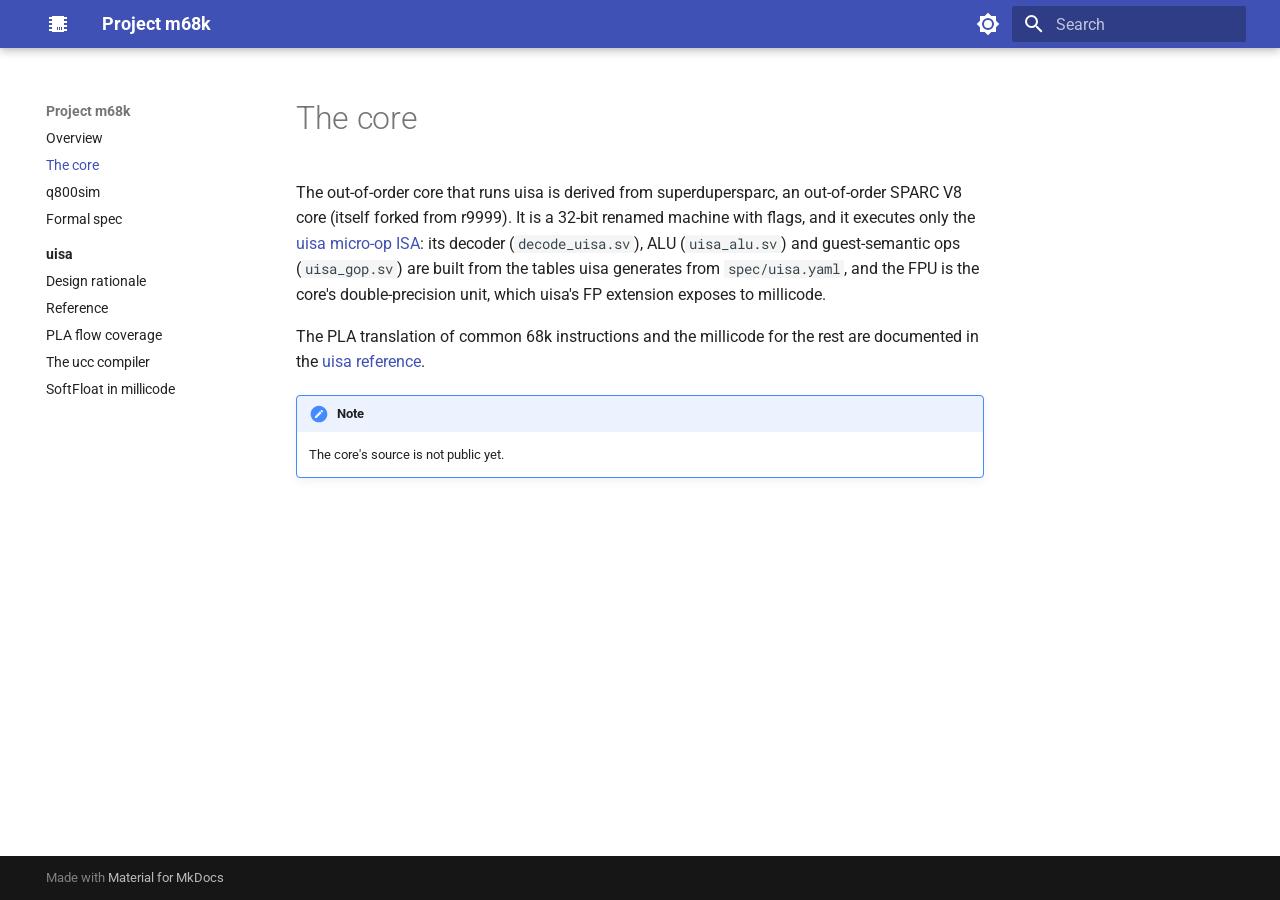
==== commit a537013b: "Deployed 1ef2ad3 with MkDocs version: 1.6.1" ====
--- a/core/index.html
+++ b/core/index.html
@@ -52,6 +52,8 @@
         <style>:root{--md-text-font:"Roboto";--md-code-font:"Roboto Mono"}</style>
       
     
+    
+      <link rel="stylesheet" href="../stylesheets/extra.css">
     
     <script>__md_scope=new URL("..",location),__md_hash=e=>[...e].reduce(((e,_)=>(e<<5)-e+_.charCodeAt(0)),0),__md_get=(e,_=localStorage,t=__md_scope)=>JSON.parse(_.getItem(t.pathname+"."+e)),__md_set=(e,_,t=localStorage,a=__md_scope)=>{try{t.setItem(a.pathname+"."+e,JSON.stringify(_))}catch(e){}}</script>
     
@@ -326,6 +328,33 @@
   
   
   
+    <li class="md-nav__item">
+      <a href="../formal-spec/" class="md-nav__link">
+        
+  
+  
+  <span class="md-ellipsis">
+    
+  
+    Formal spec
+  
+
+    
+  </span>
+  
+  
+
+      </a>
+    </li>
+  
+
+    
+      
+      
+  
+  
+  
+  
     
     
       
@@ -356,7 +385,7 @@
       
         
         
-        <input class="md-nav__toggle md-toggle " type="checkbox" id="__nav_4" >
+        <input class="md-nav__toggle md-toggle " type="checkbox" id="__nav_5" >
         
           
           <div class="md-nav__link md-nav__container">
@@ -378,14 +407,14 @@
             </a>
             
               
-              <label class="md-nav__link " for="__nav_4" id="__nav_4_label" tabindex="">
+              <label class="md-nav__link " for="__nav_5" id="__nav_5_label" tabindex="">
                 <span class="md-nav__icon md-icon"></span>
               </label>
             
           </div>
         
-        <nav class="md-nav" data-md-level="1" aria-labelledby="__nav_4_label" aria-expanded="false">
-          <label class="md-nav__title" for="__nav_4">
+        <nav class="md-nav" data-md-level="1" aria-labelledby="__nav_5_label" aria-expanded="false">
+          <label class="md-nav__title" for="__nav_5">
             <span class="md-nav__icon md-icon"></span>
             
   
--- a/stylesheets/extra.css
+++ b/stylesheets/extra.css
@@ -0,0 +1,8 @@
+/* Material lets inline code break between any two characters, which splits
+   short expressions in table cells (the uisa reference's Semantics column)
+   mid-token. Wrap code in tables only at spaces. */
+.md-typeset table:not([class]) td code {
+  word-break: normal;
+  overflow-wrap: normal;
+  white-space: pre-wrap;
+}
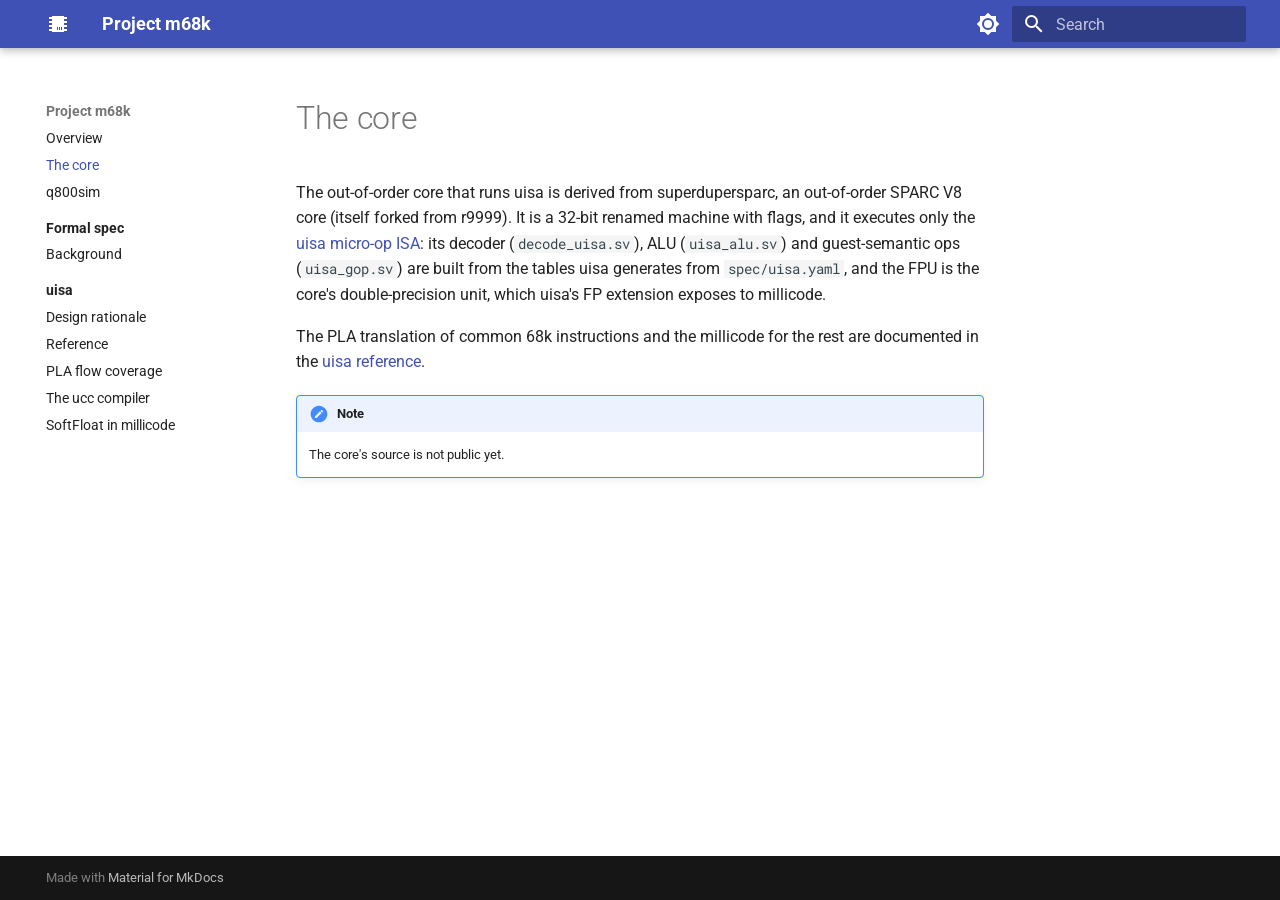
==== commit cc0e177b: "Deployed c0af808 with MkDocs version: 1.6.1" ====
--- a/core/index.html
+++ b/core/index.html
@@ -328,23 +328,100 @@
   
   
   
+    
+    
+      
+        
+          
+        
+      
+        
+      
+    
+    
+    
+      
+        
+        
+      
+    
+    
+    <li class="md-nav__item md-nav__item--section md-nav__item--nested">
+      
+        
+        
+        <input class="md-nav__toggle md-toggle " type="checkbox" id="__nav_4" >
+        
+          
+          <div class="md-nav__link md-nav__container">
+            <a href="../formal-spec/" class="md-nav__link ">
+              
+  
+  
+  <span class="md-ellipsis">
+    
+  
+    Formal spec
+  
+
+    
+  </span>
+  
+  
+
+            </a>
+            
+              
+              <label class="md-nav__link " for="__nav_4" id="__nav_4_label" tabindex="">
+                <span class="md-nav__icon md-icon"></span>
+              </label>
+            
+          </div>
+        
+        <nav class="md-nav" data-md-level="1" aria-labelledby="__nav_4_label" aria-expanded="false">
+          <label class="md-nav__title" for="__nav_4">
+            <span class="md-nav__icon md-icon"></span>
+            
+  
+    Formal spec
+  
+
+          </label>
+          <ul class="md-nav__list" data-md-scrollfix>
+            
+              
+            
+              
+                
+  
+  
+  
+  
     <li class="md-nav__item">
-      <a href="../formal-spec/" class="md-nav__link">
-        
-  
-  
-  <span class="md-ellipsis">
-    
-  
-    Formal spec
-  
-
-    
-  </span>
-  
-  
-
-      </a>
+      <a href="../formal-spec/background/" class="md-nav__link">
+        
+  
+  
+  <span class="md-ellipsis">
+    
+  
+    Background
+  
+
+    
+  </span>
+  
+  
+
+      </a>
+    </li>
+  
+
+              
+            
+          </ul>
+        </nav>
+      
     </li>
   
 
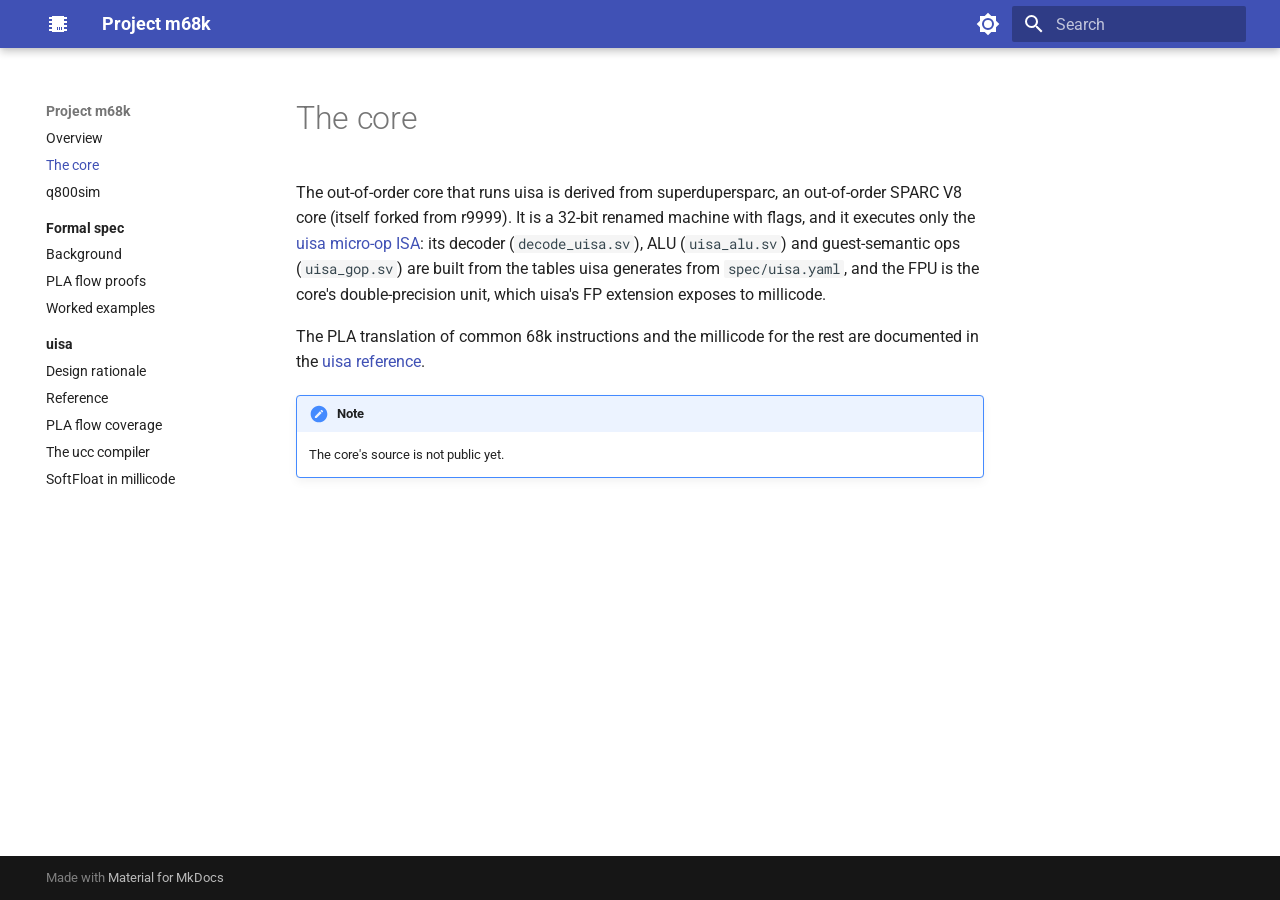
==== commit 4b2e6396: "Deployed 00a8385 with MkDocs version: 1.6.1" ====
--- a/core/index.html
+++ b/core/index.html
@@ -337,6 +337,10 @@
       
         
       
+        
+      
+        
+      
     
     
     
@@ -406,6 +410,62 @@
     
   
     Background
+  
+
+    
+  </span>
+  
+  
+
+      </a>
+    </li>
+  
+
+              
+            
+              
+                
+  
+  
+  
+  
+    <li class="md-nav__item">
+      <a href="../formal-spec/pla/" class="md-nav__link">
+        
+  
+  
+  <span class="md-ellipsis">
+    
+  
+    PLA flow proofs
+  
+
+    
+  </span>
+  
+  
+
+      </a>
+    </li>
+  
+
+              
+            
+              
+                
+  
+  
+  
+  
+    <li class="md-nav__item">
+      <a href="../formal-spec/examples/" class="md-nav__link">
+        
+  
+  
+  <span class="md-ellipsis">
+    
+  
+    Worked examples
   
 
     
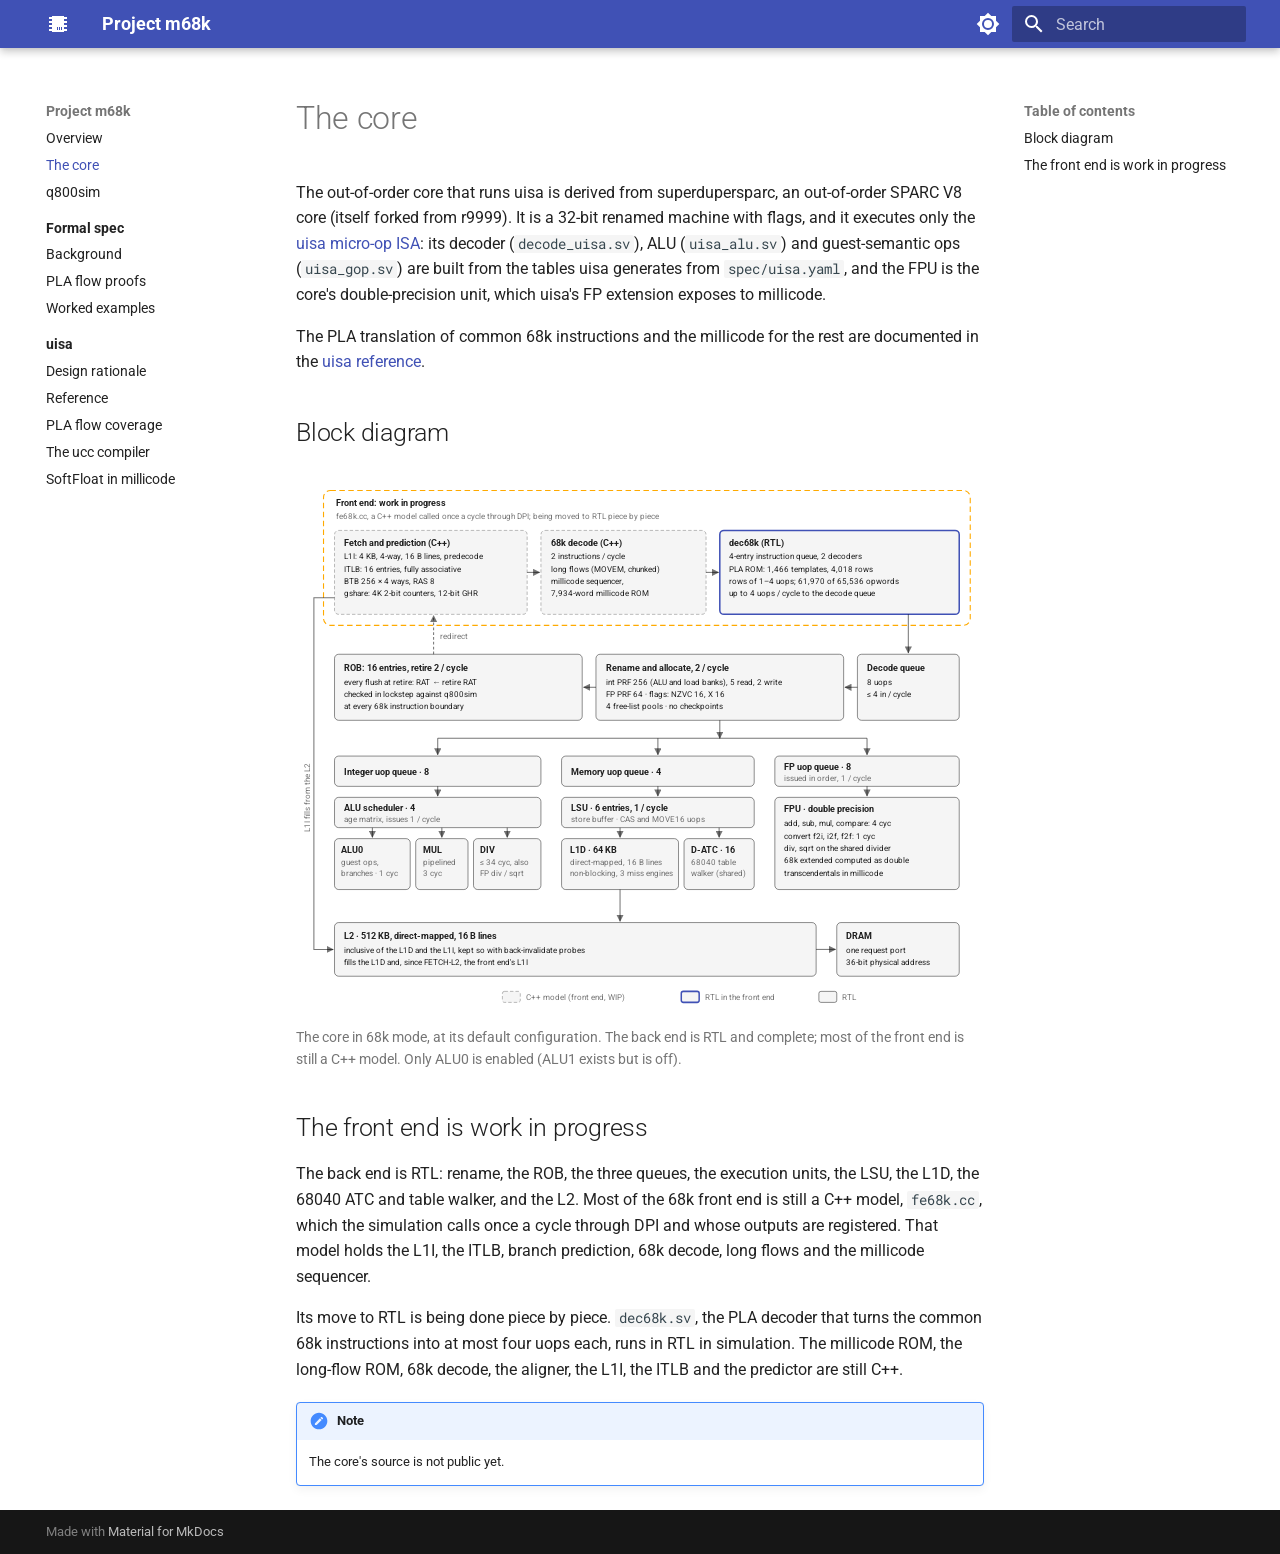
==== commit 640f54ad: "Deployed 409d93b with MkDocs version: 1.6.1" ====
--- a/core/index.html
+++ b/core/index.html
@@ -274,6 +274,24 @@
         
       
       
+        <label class="md-nav__link md-nav__link--active" for="__toc">
+          
+  
+  
+  <span class="md-ellipsis">
+    
+  
+    The core
+  
+
+    
+  </span>
+  
+  
+
+          <span class="md-nav__icon md-icon"></span>
+        </label>
+      
       <a href="./" class="md-nav__link md-nav__link--active">
         
   
@@ -290,6 +308,47 @@
   
 
       </a>
+      
+        
+
+<nav class="md-nav md-nav--secondary" aria-label="Table of contents">
+  
+  
+  
+    
+  
+  
+    <label class="md-nav__title" for="__toc">
+      <span class="md-nav__icon md-icon"></span>
+      Table of contents
+    </label>
+    <ul class="md-nav__list" data-md-component="toc" data-md-scrollfix>
+      
+        <li class="md-nav__item">
+  <a href="#block-diagram" class="md-nav__link">
+    <span class="md-ellipsis">
+      
+        Block diagram
+      
+    </span>
+  </a>
+  
+</li>
+      
+        <li class="md-nav__item">
+  <a href="#the-front-end-is-work-in-progress" class="md-nav__link">
+    <span class="md-ellipsis">
+      
+        The front end is work in progress
+      
+    </span>
+  </a>
+  
+</li>
+      
+    </ul>
+  
+</nav>
       
     </li>
   
@@ -729,6 +788,36 @@
   
     
   
+  
+    <label class="md-nav__title" for="__toc">
+      <span class="md-nav__icon md-icon"></span>
+      Table of contents
+    </label>
+    <ul class="md-nav__list" data-md-component="toc" data-md-scrollfix>
+      
+        <li class="md-nav__item">
+  <a href="#block-diagram" class="md-nav__link">
+    <span class="md-ellipsis">
+      
+        Block diagram
+      
+    </span>
+  </a>
+  
+</li>
+      
+        <li class="md-nav__item">
+  <a href="#the-front-end-is-work-in-progress" class="md-nav__link">
+    <span class="md-ellipsis">
+      
+        The front end is work in progress
+      
+    </span>
+  </a>
+  
+</li>
+      
+    </ul>
   
 </nav>
                   </div>
@@ -755,6 +844,142 @@
 double-precision unit, which uisa's FP extension exposes to millicode.</p>
 <p>The PLA translation of common 68k instructions and the millicode for the
 rest are documented in the <a href="../uisa/reference/">uisa reference</a>.</p>
+<h2 id="block-diagram">Block diagram<a class="headerlink" href="#block-diagram" title="Permanent link">&para;</a></h2>
+<figure class="core-fig" markdown="0">
+<svg viewBox="0 0 1000 790" role="img" aria-labelledby="core-fig-title core-fig-desc" xmlns="http://www.w3.org/2000/svg">
+<title id="core-fig-title">Block diagram of the out-of-order core in 68k mode</title>
+<desc id="core-fig-desc">A front end, mostly a C++ model with the dec68k PLA decoder in RTL, feeds a decode queue, two-wide rename and a 16-entry ROB. Allocation fills integer, memory and FP queues, which feed ALU0, multiply and divide; the LSU and L1D; and the FPU. The L1D and the front end's L1I fill from an inclusive 512 KB L2 in front of DRAM.</desc>
+<defs><marker id="core-arr" viewBox="0 0 10 10" refX="9" refY="5" markerWidth="7" markerHeight="7" orient="auto-start-reverse"><path class="head" d="M0,0 L10,5 L0,10 z"/></marker></defs>
+<rect class="fe" x="40" y="24" width="940" height="196" rx="10"/>
+<text class="t" x="58" y="47">Front end: work in progress</text>
+<text class="s" x="58" y="66">fe68k.cc, a C++ model called once a cycle through DPI; being moved to RTL piece by piece</text>
+<rect class="cxx" x="56" y="82" width="280" height="122" rx="6"/>
+<text class="t" x="70" y="104">Fetch and prediction (C++)</text>
+<text x="70" y="124">L1I: 4 KB, 4-way, 16 B lines, predecode</text>
+<text x="70" y="142">ITLB: 16 entries, fully associative</text>
+<text x="70" y="160">BTB 256 × 4 ways, RAS 8</text>
+<text x="70" y="178">gshare: 4K 2-bit counters, 12-bit GHR</text>
+<rect class="cxx" x="356" y="82" width="240" height="122" rx="6"/>
+<text class="t" x="370" y="104">68k decode (C++)</text>
+<text x="370" y="124">2 instructions / cycle</text>
+<text x="370" y="142">long flows (MOVEM, chunked)</text>
+<text x="370" y="160">millicode sequencer,</text>
+<text x="370" y="178">7,934-word millicode ROM</text>
+<rect class="box rtl" x="616" y="82" width="348" height="122" rx="6"/>
+<text class="t" x="630" y="104">dec68k (RTL)</text>
+<text x="630" y="124">4-entry instruction queue, 2 decoders</text>
+<text x="630" y="142">PLA ROM: 1,466 templates, 4,018 rows</text>
+<text x="630" y="160">rows of 1–4 uops; 61,970 of 65,536 opwords</text>
+<text x="630" y="178">up to 4 uops / cycle to the decode queue</text>
+<line class="wire" x1="336" y1="143" x2="354" y2="143"/>
+<line class="wire" x1="596" y1="143" x2="614" y2="143"/>
+<rect class="box" x="816" y="262" width="148" height="96" rx="6"/>
+<text class="t" x="830" y="286">Decode queue</text>
+<text x="830" y="306">8 uops</text>
+<text x="830" y="324">≤ 4 in / cycle</text>
+<rect class="box" x="436" y="262" width="360" height="96" rx="6"/>
+<text class="t" x="450" y="286">Rename and allocate, 2 / cycle</text>
+<text x="450" y="306">int PRF 256 (ALU and load banks), 5 read, 2 write</text>
+<text x="450" y="324">FP PRF 64 · flags: NZVC 16, X 16</text>
+<text x="450" y="342">4 free-list pools · no checkpoints</text>
+<rect class="box" x="56" y="262" width="360" height="96" rx="6"/>
+<text class="t" x="70" y="286">ROB: 16 entries, retire 2 / cycle</text>
+<text x="70" y="306">every flush at retire: RAT ← retire RAT</text>
+<text x="70" y="324">checked in lockstep against q800sim</text>
+<text x="70" y="342">at every 68k instruction boundary</text>
+<line class="wire" x1="890" y1="204" x2="890" y2="260"/>
+<line class="wire" x1="816" y1="310" x2="798" y2="310"/>
+<line class="wire" x1="436" y1="310" x2="418" y2="310"/>
+<line class="wire dash" x1="200" y1="262" x2="200" y2="206"/>
+<text class="s" x="210" y="240">redirect</text>
+<path class="wire" d="M616,358 V384"/>
+<path class="bus" d="M206,384 H830"/>
+<line class="wire" x1="206" y1="384" x2="206" y2="408"/>
+<line class="wire" x1="526" y1="384" x2="526" y2="408"/>
+<line class="wire" x1="830" y1="384" x2="830" y2="408"/>
+<rect class="box" x="56" y="410" width="300" height="44" rx="6"/>
+<text class="t" x="70" y="437">Integer uop queue · 8</text>
+<rect class="box" x="56" y="470" width="300" height="44" rx="6"/>
+<text class="t" x="70" y="490">ALU scheduler · 4</text>
+<text class="s" x="70" y="506">age matrix, issues 1 / cycle</text>
+<rect class="box" x="56" y="530" width="110" height="74" rx="6"/>
+<text class="t" x="66" y="551">ALU0</text>
+<text class="s" x="66" y="569">guest ops,</text>
+<text class="s" x="66" y="585">branches · 1 cyc</text>
+<rect class="box" x="174" y="530" width="76" height="74" rx="6"/>
+<text class="t" x="184" y="551">MUL</text>
+<text class="s" x="184" y="569">pipelined</text>
+<text class="s" x="184" y="585">3 cyc</text>
+<rect class="box" x="258" y="530" width="98" height="74" rx="6"/>
+<text class="t" x="268" y="551">DIV</text>
+<text class="s" x="268" y="569">≤ 34 cyc, also</text>
+<text class="s" x="268" y="585">FP div / sqrt</text>
+<line class="wire" x1="206" y1="454" x2="206" y2="468"/>
+<line class="wire" x1="111" y1="514" x2="111" y2="528"/>
+<line class="wire" x1="212" y1="514" x2="212" y2="528"/>
+<line class="wire" x1="307" y1="514" x2="307" y2="528"/>
+<rect class="box" x="386" y="410" width="280" height="44" rx="6"/>
+<text class="t" x="400" y="437">Memory uop queue · 4</text>
+<rect class="box" x="386" y="470" width="280" height="44" rx="6"/>
+<text class="t" x="400" y="490">LSU · 6 entries, 1 / cycle</text>
+<text class="s" x="400" y="506">store buffer · CAS and MOVE16 uops</text>
+<rect class="box" x="386" y="530" width="170" height="74" rx="6"/>
+<text class="t" x="398" y="551">L1D · 64 KB</text>
+<text class="s" x="398" y="569">direct-mapped, 16 B lines</text>
+<text class="s" x="398" y="585">non-blocking, 3 miss engines</text>
+<rect class="box" x="564" y="530" width="102" height="74" rx="6"/>
+<text class="t" x="574" y="551">D-ATC · 16</text>
+<text class="s" x="574" y="569">68040 table</text>
+<text class="s" x="574" y="585">walker (shared)</text>
+<line class="wire" x1="526" y1="454" x2="526" y2="468"/>
+<line class="wire" x1="471" y1="514" x2="471" y2="528"/>
+<line class="wire" x1="615" y1="514" x2="615" y2="528"/>
+<rect class="box" x="696" y="410" width="268" height="44" rx="6"/>
+<text class="t" x="710" y="430">FP uop queue · 8</text>
+<text class="s" x="710" y="446">issued in order, 1 / cycle</text>
+<rect class="box" x="696" y="470" width="268" height="134" rx="6"/>
+<text class="t" x="710" y="492">FPU · double precision</text>
+<text x="710" y="512">add, sub, mul, compare: 4 cyc</text>
+<text x="710" y="530">convert f2i, i2f, f2f: 1 cyc</text>
+<text x="710" y="548">div, sqrt on the shared divider</text>
+<text x="710" y="566">68k extended computed as double</text>
+<text x="710" y="584">transcendentals in millicode</text>
+<line class="wire" x1="830" y1="454" x2="830" y2="468"/>
+<rect class="box" x="56" y="652" width="700" height="78" rx="6"/>
+<text class="t" x="70" y="676">L2 · 512 KB, direct-mapped, 16 B lines</text>
+<text x="70" y="696">inclusive of the L1D and the L1I, kept so with back-invalidate probes</text>
+<text x="70" y="714">fills the L1D and, since FETCH-L2, the front end's L1I</text>
+<rect class="box" x="786" y="652" width="178" height="78" rx="6"/>
+<text class="t" x="800" y="676">DRAM</text>
+<text x="800" y="696">one request port</text>
+<text x="800" y="714">36-bit physical address</text>
+<line class="wire" x1="471" y1="604" x2="471" y2="650"/>
+<line class="wire" x1="756" y1="691" x2="784" y2="691"/>
+<path class="wire" d="M56,180 H26 V691 H54"/>
+<text class="s" x="0" y="0" transform="translate(20,470) rotate(-90)" text-anchor="middle">L1I fills from the L2</text>
+<rect class="cxx" x="300" y="752" width="26" height="16" rx="3"/>
+<text class="s" x="334" y="765">C++ model (front end, WIP)</text>
+<rect class="box rtl" x="560" y="752" width="26" height="16" rx="3"/>
+<text class="s" x="594" y="765">RTL in the front end</text>
+<rect class="box" x="760" y="752" width="26" height="16" rx="3"/>
+<text class="s" x="794" y="765">RTL</text>
+</svg>
+<figcaption>The core in 68k mode, at its default configuration. The back end is
+RTL and complete; most of the front end is still a C++ model. Only ALU0 is
+enabled (ALU1 exists but is off).</figcaption>
+</figure>
+
+<h2 id="the-front-end-is-work-in-progress">The front end is work in progress<a class="headerlink" href="#the-front-end-is-work-in-progress" title="Permanent link">&para;</a></h2>
+<p>The back end is RTL: rename, the ROB, the three queues, the execution
+units, the LSU, the L1D, the 68040 ATC and table walker, and the L2. Most of
+the 68k front end is still a C++ model, <code>fe68k.cc</code>, which the simulation
+calls once a cycle through DPI and whose outputs are registered. That model
+holds the L1I, the ITLB, branch prediction, 68k decode, long flows and the
+millicode sequencer.</p>
+<p>Its move to RTL is being done piece by piece. <code>dec68k.sv</code>, the PLA decoder
+that turns the common 68k instructions into at most four uops each, runs in
+RTL in simulation. The millicode ROM, the long-flow ROM, 68k decode, the
+aligner, the L1I, the ITLB and the predictor are still C++.</p>
 <div class="admonition note">
 <p class="admonition-title">Note</p>
 <p>The core's source is not public yet.</p>
--- a/stylesheets/extra.css
+++ b/stylesheets/extra.css
@@ -6,3 +6,24 @@
   overflow-wrap: normal;
   white-space: pre-wrap;
 }
+
+/* Core block diagram (docs/core.md): inline SVG drawn with the theme's
+   colours, so it follows the light/dark toggle. */
+.md-typeset .core-fig { margin: 1.5em 0; width: 100%; display: block; }
+.core-fig svg { width: 100%; height: auto; display: block;
+  font-family: var(--md-text-font-family, sans-serif); }
+.core-fig text { fill: var(--md-default-fg-color); font-size: 12px; }
+.core-fig .t { font-weight: 700; font-size: 13px; }
+.core-fig .s { fill: var(--md-default-fg-color--light); font-size: 11.5px; }
+.core-fig .box { fill: var(--md-code-bg-color); stroke: var(--md-default-fg-color--light); stroke-width: 1.2; }
+.core-fig .rtl { stroke: var(--md-primary-fg-color); stroke-width: 2.2; }
+.core-fig .cxx { fill: var(--md-code-bg-color); stroke: var(--md-default-fg-color--lighter);
+  stroke-width: 1.2; stroke-dasharray: 5 3; }
+.core-fig .fe { fill: none; stroke: var(--md-accent-fg-color); stroke-width: 1.6; stroke-dasharray: 8 5; }
+.core-fig .wire { fill: none; stroke: var(--md-default-fg-color--light); stroke-width: 1.5;
+  marker-end: url(#core-arr); }
+.core-fig .dash { stroke-dasharray: 4 3; }
+.core-fig .bus { fill: none; stroke: var(--md-default-fg-color--light); stroke-width: 1.5; }
+.core-fig .head { fill: var(--md-default-fg-color--light); }
+.md-typeset .core-fig figcaption { max-width: none; font-style: normal; font-size: .7rem;
+  color: var(--md-default-fg-color--light); text-align: left; margin-top: .6em; }
